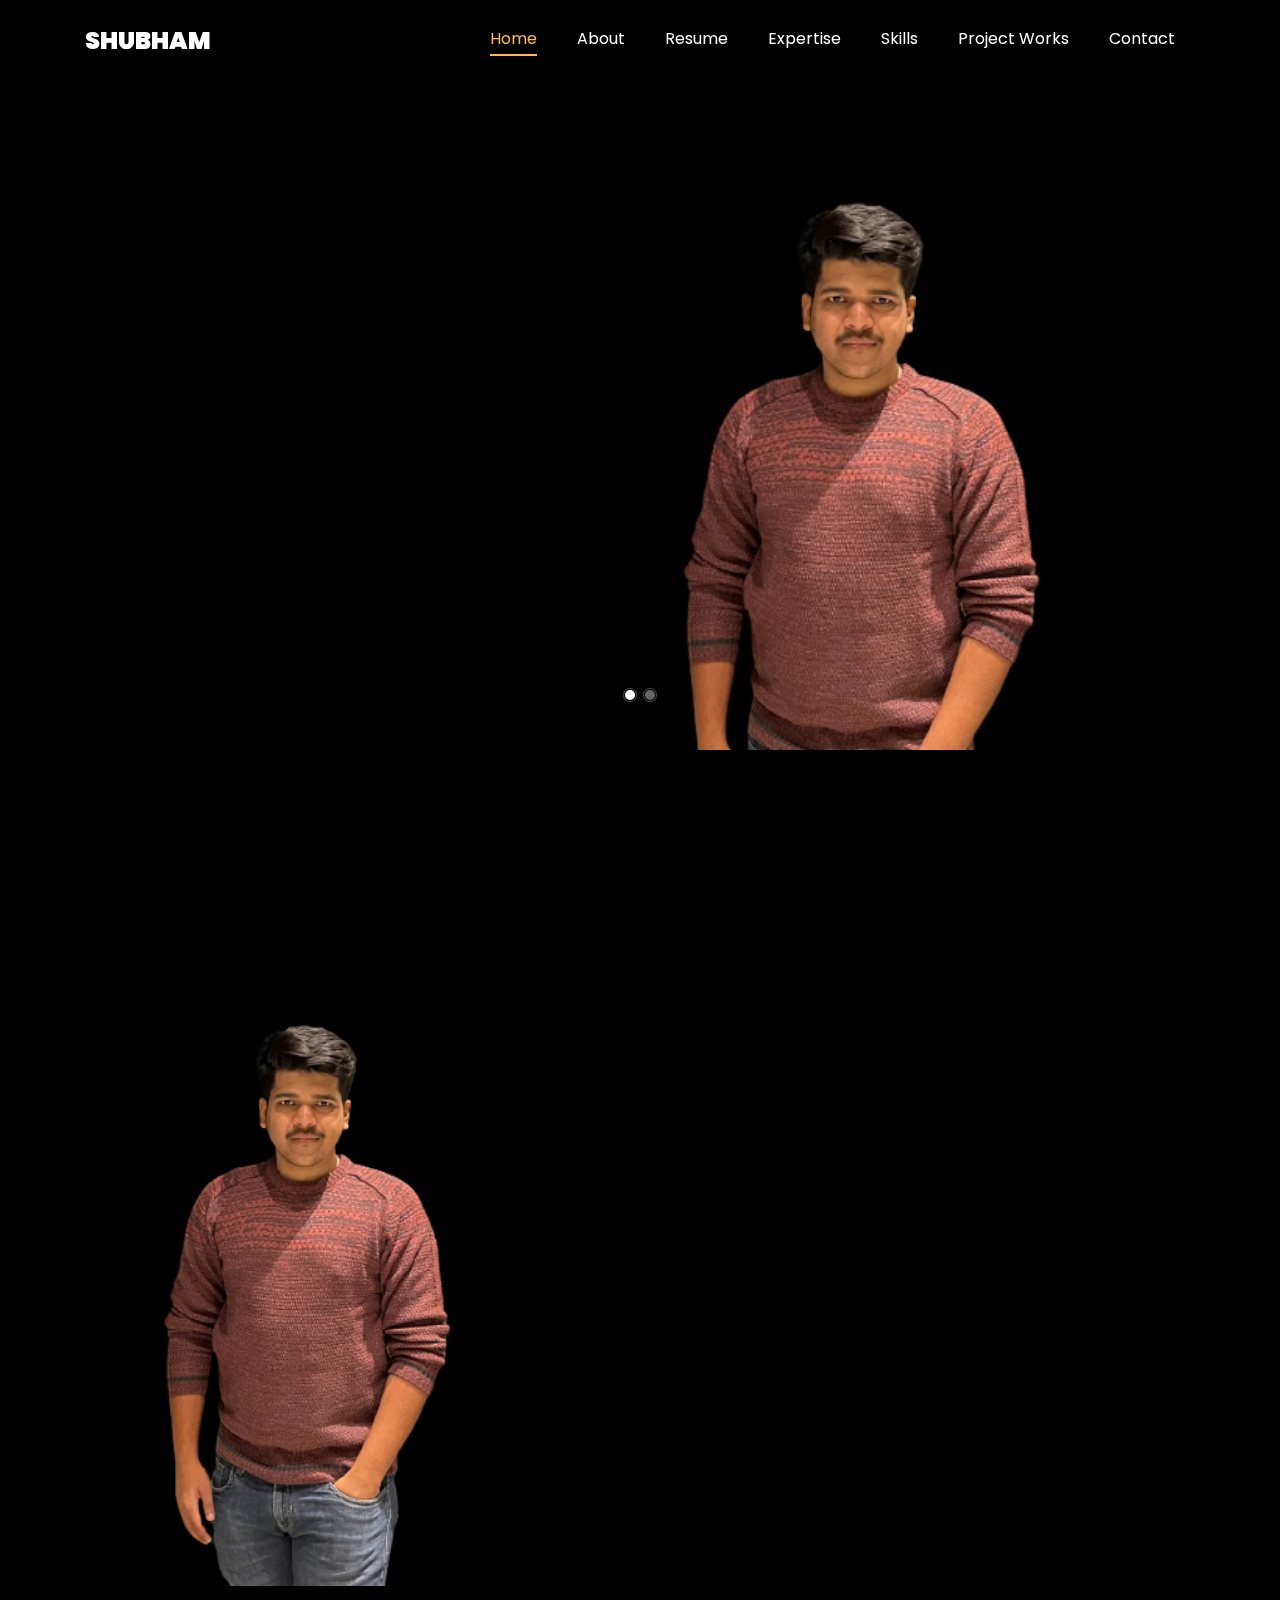
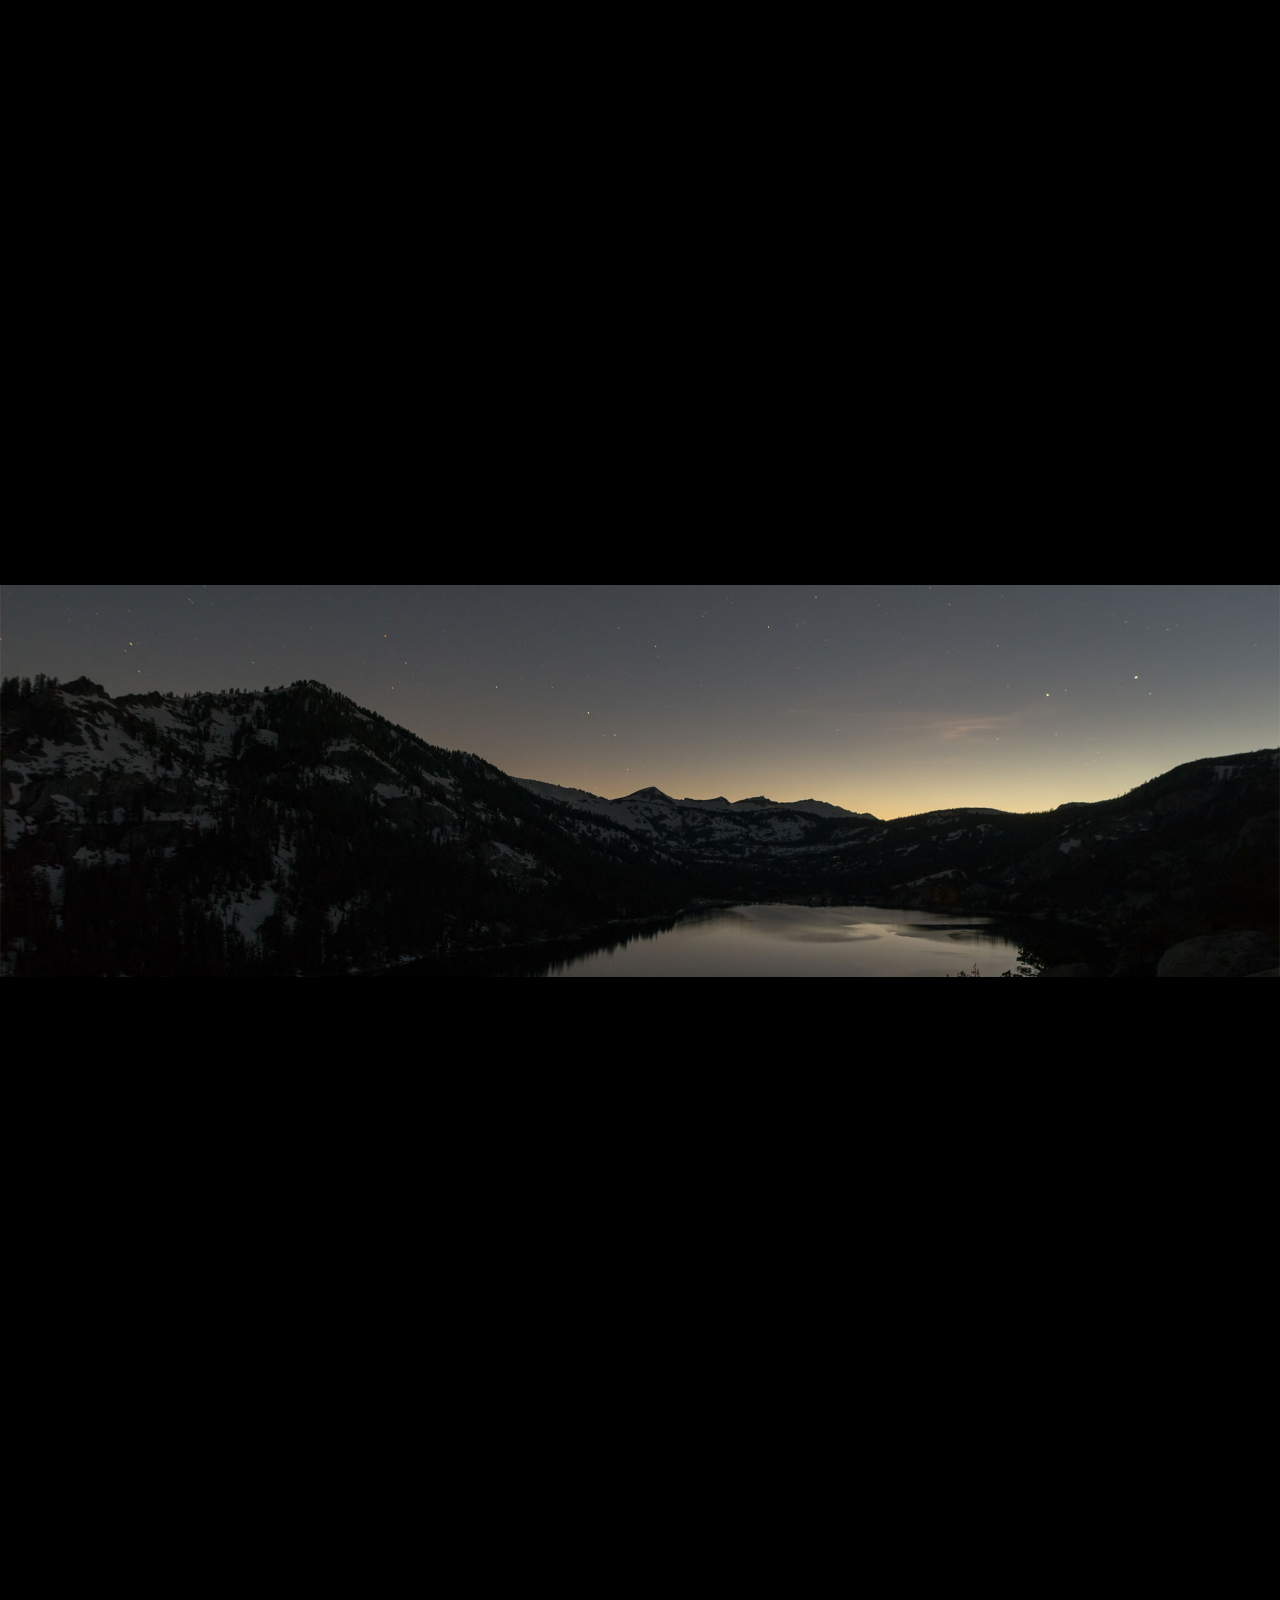
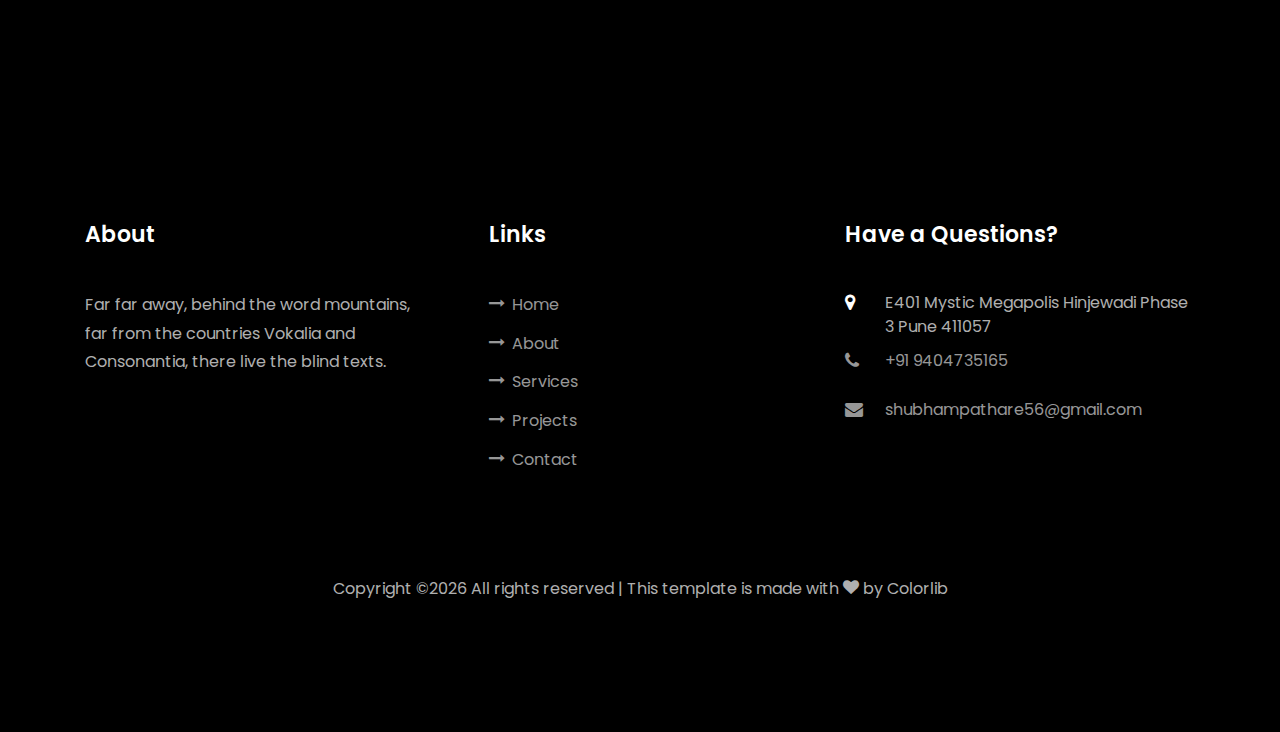
==== index.html @ ca32ee2f "added link to open in new tab" ====
<!DOCTYPE html>
<html lang="en">
  <head>
    <title>Shubham Pathare </title>
    <meta charset="utf-8">
    <meta name="viewport" content="width=device-width, initial-scale=1, shrink-to-fit=no">
    
    <link href="https://fonts.googleapis.com/css?family=Poppins:100,200,300,400,500,600,700,800,900" rel="stylesheet">

    <link rel="stylesheet" href="css/open-iconic-bootstrap.min.css">
    <link rel="stylesheet" href="css/animate.css">
    
    <link rel="stylesheet" href="css/owl.carousel.min.css">
    <link rel="stylesheet" href="css/owl.theme.default.min.css">
    <link rel="stylesheet" href="css/magnific-popup.css">

    <link rel="stylesheet" href="css/aos.css">

    <link rel="stylesheet" href="css/ionicons.min.css">
    
    <link rel="stylesheet" href="css/flaticon.css">
    <link rel="stylesheet" href="css/icomoon.css">
    <link rel="stylesheet" href="css/style.css">
  </head>
  <body data-spy="scroll" data-target=".site-navbar-target" data-offset="300">
	  
	  
    <nav class="navbar navbar-expand-lg navbar-dark ftco_navbar ftco-navbar-light site-navbar-target" id="ftco-navbar">
	    <div class="container">
	      <a class="navbar-brand" href="index.html">Shubham</a>
	      <button class="navbar-toggler js-fh5co-nav-toggle fh5co-nav-toggle" type="button" data-toggle="collapse" data-target="#ftco-nav" aria-controls="ftco-nav" aria-expanded="false" aria-label="Toggle navigation">
	        <span class="oi oi-menu"></span> Menu
	      </button>

	      <div class="collapse navbar-collapse" id="ftco-nav">
	        <ul class="navbar-nav nav ml-auto">
	          <li class="nav-item"><a href="#home-section" class="nav-link"><span>Home</span></a></li>
	          <li class="nav-item"><a href="#about-section" class="nav-link"><span>About</span></a></li>
	          <li class="nav-item"><a href="#resume-section" class="nav-link"><span>Resume</span></a></li>
	          <li class="nav-item"><a href="#services-section" class="nav-link"><span>Expertise</span></a></li>
	          <li class="nav-item"><a href="#skills-section" class="nav-link"><span>Skills</span></a></li>
	          <li class="nav-item"><a href="#blog-section" class="nav-link"><span>Project Works</span></a></li>
	          <li class="nav-item"><a href="#contact-section" class="nav-link"><span>Contact</span></a></li>
	        </ul>
	      </div>
	    </div>
	  </nav>
	  <section id="home-section" class="hero">
		  <div class="home-slider  owl-carousel">
	      <div class="slider-item ">
	      	<div class="overlay"></div>
	        <div class="container">
	          <div class="row d-md-flex no-gutters slider-text align-items-end justify-content-end" data-scrollax-parent="true">
	          	<div class="one-third js-fullheight order-md-last img" style="background-image:url(images/shubham.png);">
	          		<div class="overlay"></div>
	          	</div>
		          <div class="one-forth d-flex  align-items-center ftco-animate" data-scrollax=" properties: { translateY: '70%' }">
		          	<div class="text">
		          		<span class="subheading">Hello!</span>
			            <h1 class="mb-4 mt-3">I'm <span>Shubham Pathare</span></h1>
			            <h2 class="mb-4">Software Developer</h2>
			            <p><a href="mailto:shubhampathare56@gmail.com" class="btn btn-primary py-3 px-4">Hire me</a> <a href="#projects-section" class="btn btn-white btn-outline-white py-3 px-4">My works</a></p>
		            </div>
		          </div>
	        	</div>
	        </div>
	      </div>

	      <div class="slider-item">
	      	<div class="overlay"></div>
	        <div class="container">
	          <div class="row d-flex no-gutters slider-text align-items-end justify-content-end" data-scrollax-parent="true">
	          	<div class="one-third js-fullheight order-md-last img" style="background-image:url(images/shubham.png);">
	          		<div class="overlay"></div>
	          	</div>
		          <div class="one-forth d-flex align-items-center ftco-animate" data-scrollax=" properties: { translateY: '70%' }">
		          	<div class="text">
		          		<span class="subheading">Hello!</span>
			            <h1 class="mb-4 mt-3">I'm a <span>Aspiring Data Analyst</span> based in Pune</h1>
			            <p><a href="#" class="btn btn-primary py-3 px-4">Hire me</a> <a href="#projects-section" class="btn btn-white btn-outline-white py-3 px-4">My works</a></p>
		            </div>
		          </div>
	        	</div>
	        </div>
	      </div>
	    </div>
    </section>

    <section class="ftco-about img ftco-section ftco-no-pb" id="about-section">
    	<div class="container">
    		<div class="row d-flex">
    			<div class="col-md-6 col-lg-5 d-flex">
    				<div class="img-about img d-flex align-items-stretch">
    					<div class="overlay"></div>
	    				<div class="img d-flex align-self-stretch align-items-center" style="background-image:url(images/shubham.png);">
	    				</div>
    				</div>
    			</div>
    			<div class="col-md-6 col-lg-7 pl-lg-5 pb-5">
    				<div class="row justify-content-start pb-3">
		          <div class="col-md-12 heading-section ftco-animate">
		          	<h1 class="big">About</h1>
		            <h2 class="mb-4">About Me</h2>
		            <p>Analytical, solutions-oriented Java software development professionals worked on large-scale migration projects covering software/database/network development, producti mplementation, and technical support. And aspiring data analysis and data visualisation specialist currently working as a software engineer for TCS.</p>
		            <ul class="about-info mt-4 px-md-0 px-2">
		            	<li class="d-flex"><span>Name:</span> <span>Shubham Pathare</span></li>
		            	<li class="d-flex"><span>Date of birth:</span> <span>February 13, 1999</span></li>
		            	<li class="d-flex"><span>Address:</span> <span>Hinjewadi Pune 411057 India</span></li>
		            	<li class="d-flex"><span>Zip code:</span> <span>411057</span></li>
		            	<li class="d-flex"><span>Email:</span> <span>shubhampathare56@gmail.com</span></li>
		            	<li class="d-flex"><span>Phone: </span> <span>+91 9404735165</span></li>
		            </ul>
		          </div>
		        </div>
	          <div class="counter-wrap ftco-animate d-flex mt-md-3">
              <div class="text">
              	<p class="mb-4">
	                <span class="number" data-number="5">0</span>
	                <span>Project complete</span>
                </p>
                <p><a href="CV.pdf" target="_blank" rel="noopener noreferrer" class="btn btn-primary py-3 px-3">Download CV</a>
            
                  
                  </p>
              </div>
	          </div>
	        </div>
        </div>
    	</div>
    </section>

    <section class="ftco-section ftco-no-pb" id="resume-section">
    	<div class="container">
    		<div class="row justify-content-center pb-5">
          <div class="col-md-10 heading-section text-center ftco-animate">
          	<h1 class="big big-2">Journey</h1>
            <h2 class="mb-4">Journey</h2>
            <p></p>
          </div>
        </div>
    		<div class="row">
    			<div class="col-md-6">
    				<div class="resume-wrap ftco-animate">
    					<span class="date">2021-Present</span>
    					<h2>Software Developer</h2>
    					<span class="position">Tata Consultancy Limited</span>
    					<p class="mt-4">Worked on a migration project and worked on various technologies and made the code changes compliant to new upgrades and added new functionality according to client requirement.Worked throughout the development lifecycle from developing new functionality , testing it , checkin in bitbucket , using jenkins pipeline and deploying on production servers</p>
    				</div>
    				<div class="resume-wrap ftco-animate">
    					<span class="date">2015-2017</span>
    					<h2>Higher Secondary Certificate(HSC)</h2>
    					<span class="position">Rajiv Gandhi E-Learning School and Junior College</span>
    					<p class="mt-4"></p>
    				</div>
    			</div>

    			<div class="col-md-6">
    				<div class="resume-wrap ftco-animate">
    					<span class="date">2017-2021</span>
    					<h2>Bachelor of Science, Computer Science and Engineering,</h2>
    					<span class="position">Maharashtra Institute of Technology Art Design &amp; Technology</span>
    					<p class="mt-4">Learned fundamental concepts and principles of computer science and engineering, such as algorithms, data structures, programming languages, computer architecture, and operating systems. Along with software development skills, including designing, developing, testing, and deploying software systems using various programming languages and tools.</p>
    				</div>
    				<div class="resume-wrap ftco-animate">
    					<span class="date">2014-2015</span>
    					<h2>Secondary School Certificate</h2>
    					<span class="position">Sinhagad Spring Dale School(SSC)</span>
    					<p class="mt-4"></p>
    				</div>
    				
    			</div>
    		</div>
    		<div class="row justify-content-center mt-5">
    			<div class="col-md-6 text-center ftco-animate">
    				<p><a href="CV.pdf" target="_blank" rel="noopener noreferrer"class="btn btn-primary py-4 px-5">Download CV</a></p>
    			</div>
    		</div>
    	</div>
    </section>

    <section class="ftco-section" id="services-section">
    	<div class="container">
    		<div class="row justify-content-center py-5 mt-5">
          <div class="col-md-12 heading-section text-center ftco-animate">
          	<h1 class="big big-2">What To Expect </h1>
            <h2 class="mb-4">What To Expect</h2>
            <p>Let me help make better use of your data. My expertise can be used to clean, analyse, interpret and visualize your data.</p>
          </div>
        </div>
    		<div class="row">
					<div class="col-md-4 text-center d-flex ftco-animate">
						<a  class="services-1">
							<span class="icon">
								<i class="flaticon-analysis"></i>
							</span>
							<div class="desc">
								<h3 class="mb-5">Python</h3>
							</div>
						</a>
					</div>
					<div class="col-md-4 text-center d-flex ftco-animate">
						<a  class="services-1">
							<span class="icon">
								<i class="flaticon-flasks"></i>
							</span>
							<div class="desc">
								<h3 class="mb-5">Data Management</h3>
							</div>
						</a>
					</div>
					<div class="col-md-4 text-center d-flex ftco-animate">
						<a  class="services-1">
							<span class="icon">
								<i class="flaticon-ideas"></i>
							</span>
							<div class="desc">
								<h3 class="mb-5">Data Mining</h3>
							</div>
						</a>
					</div>

					<div class="col-md-4 text-center d-flex ftco-animate">
						<a  class="services-1">
							<span class="icon">
								<i class="flaticon-analysis"></i>
							</span>
							<div class="desc">
								<h3 class="mb-5">DataViz</h3>
							</div>
						</a>
					</div>
					<div class="col-md-4 text-center d-flex ftco-animate">
						<a  class="services-1">
							<span class="icon">
								<i class="flaticon-flasks"></i>
							</span>
							<div class="desc">
								<h3 class="mb-5">Critical thinking</h3>
							</div>
						</a>
					</div>
					<div class="col-md-4 text-center d-flex ftco-animate">
						<a  class="services-1">
							<span class="icon">
								<i class="flaticon-ideas"></i>
							</span>
							<div class="desc">
								<h3 class="mb-5">Data Cleaning</h3>
							</div>
						</a>
					</div>
				</div>
    	</div>
    </section>

		
		<section class="ftco-section" id="skills-section">
			<div class="container">
				<div class="row justify-content-center pb-5">
          <div class="col-md-12 heading-section text-center ftco-animate">
          	<h1 class="big big-2">Skills</h1>
            <h2 class="mb-4">My Skills</h2>
            <p></p>
          </div>
        </div>
				<div class="row">
					<div class="col-md-6 animate-box">
						<div class="progress-wrap ftco-animate">
							<h3>Python</h3>
							<div class="progress">
							 	<div class="progress-bar color-1" role="progressbar" aria-valuenow="85"
							  	aria-valuemin="0" aria-valuemax="100" style="width:90%">
							    <span>85%</span>
							  	</div>
							</div>
						</div>
					</div>
					<div class="col-md-6 animate-box">
						<div class="progress-wrap ftco-animate">
							<h3>SQL/NoSQL</h3>
							<div class="progress">
							 	<div class="progress-bar color-2" role="progressbar" aria-valuenow="70"
							  	aria-valuemin="0" aria-valuemax="100" style="width:85%">
							    <span>70%</span>
							  	</div>
							</div>
						</div>
					</div>
					<div class="col-md-6 animate-box">
						<div class="progress-wrap ftco-animate">
							<h3>R</h3>
							<div class="progress">
							 	<div class="progress-bar color-3" role="progressbar" aria-valuenow="60"
							  	aria-valuemin="0" aria-valuemax="100" style="width:95%">
							    <span>60%</span>
							  	</div>
							</div>
						</div>
					</div>
					<div class="col-md-6 animate-box">
						<div class="progress-wrap ftco-animate">
							<h3>Tableau</h3>
							<div class="progress">
							 	<div class="progress-bar color-4" role="progressbar" aria-valuenow="60"
							  	aria-valuemin="0" aria-valuemax="100" style="width:90%">
							    <span>60%</span>
							  	</div>
							</div>
						</div>
					</div>
					<div class="col-md-6 animate-box">
						<div class="progress-wrap ftco-animate">
							<h3>Java</h3>
							<div class="progress">
							 	<div class="progress-bar color-5" role="progressbar" aria-valuenow="75"
							  	aria-valuemin="0" aria-valuemax="100" style="width:70%">
							    <span>75%</span>
							  	</div>
							</div>
						</div>
					</div>
					<div class="col-md-6 animate-box">
						<div class="progress-wrap ftco-animate">
							<h3>DataStage</h3>
							<div class="progress">
							 	<div class="progress-bar color-6" role="progressbar" aria-valuenow="60"
							  	aria-valuemin="0" aria-valuemax="100" style="width:80%">
							    <span>60%</span>
							  	</div>
							</div>
						</div>
					</div>
				</div>
			</div>
		</section>
 



    <section class="ftco-section" id="blog-section">
      <div class="container">
        <div class="row justify-content-center mb-5 pb-5">
          <div class="col-md-7 heading-section text-center ftco-animate">
            <h1 class="big big-2">Project Works</h1>
            <h2 class="mb-4">Project Works / Blogs</h2>
            <p>A glimpse of the projects I've been working on and some Blogs</p>
          </div>
        </div>
        <div class="row d-flex">
          <div class="col-md-4 d-flex ftco-animate">
          	<div class="blog-entry justify-content-end">
              <a href="https://medium.com/@shubhampathare195/is-automation-going-to-replace-jobs-ba7d7602dd50" target="_blank" rel="noopener noreferrer" class="block-20" style="background-image: url('images/image_1.jpg');">
              </a>
              <div class="text mt-3 float-right d-block">
              	<div class="d-flex align-items-center mb-3 meta">
	                <p class="mb-0">
	                	<span class="mr-2">June 21, 2019</span>
	                	<a href="#" class="mr-2">Admin</a>
	                	<a href="#" class="meta-chat"><span class="icon-chat"></span> 3</a>
	                </p>
                </div>
                <h3 class="heading"><a href="https://medium.com/@shubhampathare195/is-automation-going-to-replace-jobs-ba7d7602dd50" target="_blank" rel="noopener noreferrer">Is Automation Going To Replace Jobs?</a></h3>
                <p>Artificial intelligence is coming to take people’s jobs.</p>
              </div>
            </div>
          </div>
          <div class="col-md-4 d-flex ftco-animate">
          	<div class="blog-entry justify-content-end">
              <a href="single.html" class="block-20" style="background-image: url('images/image_2.jpg');">
              </a>
              <div class="text mt-3 float-right d-block">
              	<div class="d-flex align-items-center mb-3 meta">
	                <p class="mb-0">
	                	<span class="mr-2">June 21, 2019</span>
	                	<a href="#" class="mr-2">Admin</a>
	                	<a href="#" class="meta-chat"><span class="icon-chat"></span> 3</a>
	                </p>
                </div>
                <h3 class="heading"><a href="single.html">Why Lead Generation is Key for Business Growth</a></h3>
                <p>A small river named Duden flows by their place and supplies it with the necessary regelialia.</p>
              </div>
            </div>
          </div>
          <div class="col-md-4 d-flex ftco-animate">
          	<div class="blog-entry">
              <a href="single.html" class="block-20" style="background-image: url('images/image_3.jpg');">
              </a>
              <div class="text mt-3 float-right d-block">
              	<div class="d-flex align-items-center mb-3 meta">
	                <p class="mb-0">
	                	<span class="mr-2">June 21, 2019</span>
	                	<a href="#" class="mr-2">Admin</a>
	                	<a href="#" class="meta-chat"><span class="icon-chat"></span> 3</a>
	                </p>
                </div>
                <h3 class="heading"><a href="single.html">Why Lead Generation is Key for Business Growth</a></h3>
                <p>A small river named Duden flows by their place and supplies it with the necessary regelialia.</p>
              </div>
            </div>
          </div>
        </div>
      </div>
    </section>

    

    <section class="ftco-section ftco-hireme img margin-top" style="background-image: url(images/bg_1.jpg)">
			<div class="container">
				<div class="row justify-content-center">
					<div class="col-md-7 ftco-animate text-center">
						<h2>I'm <span>Available</span> </h2>
						<p class="mb-0"><a href="mailto:shubhampathare56@gmail.com" class="btn btn-primary py-3 px-4">Contact me</a></p>
					</div>
				</div>
			</div>
		</section>

    <section class="ftco-section contact-section ftco-no-pb" id="contact-section">
      <div class="container">
      	<div class="row justify-content-center mb-5 pb-3">
          <div class="col-md-7 heading-section text-center ftco-animate">
            <h1 class="big big-2">Contact</h1>
            <h2 class="mb-4">Contact Me</h2>
            <p>Feel free to contact me for any question.Otherwise, send me an email at shubhampathare56@gmail.com</p>
          </div>
        </div>

        <div class="row d-flex contact-info mb-5">
          <div class="col-md-6 col-lg-3 d-flex ftco-animate">
          	<div class="align-self-stretch box p-4 text-center">
          		<div class="icon d-flex align-items-center justify-content-center">
          			<span class="icon-map-signs"></span>
          		</div>
          		<h3 class="mb-4">Address</h3>
	            <p>E401 Mystic Megapolis Hinjewadi Phase 3 Pune 411057 </p>
	          </div>
          </div>
          <div class="col-md-6 col-lg-3 d-flex ftco-animate">
          	<div class="align-self-stretch box p-4 text-center">
          		<div class="icon d-flex align-items-center justify-content-center">
          			<span class="icon-phone2"></span>
          		</div>
          		<h3 class="mb-4">Contact Number</h3>
	            <p><a href="tel://9404735165">+ 9404735165</a></p>
	          </div>
          </div>
          <div class="col-md-6 col-lg-3 d-flex ftco-animate">
          	<div class="align-self-stretch box p-4 text-center">
          		<div class="icon d-flex align-items-center justify-content-center">
          			<span class="icon-paper-plane"></span>
          		</div>
          		<h3 class="mb-4">Email Address</h3>
	            <p><a href="mailto:shubhampathare56@gmail.com">shubhmapathare56@gmail.com</a></p>
	          </div>
          </div>
          <div class="col-md-6 col-lg-3 d-flex ftco-animate">
          	<div class="align-self-stretch box p-4 text-center">
          		<div class="icon d-flex align-items-center justify-content-center">
          			<span class="icon-globe"></span>
          		</div>
          		<h3 class="mb-4">Website</h3>
	            <p><a href="#">xyz.com</a></p>
	          </div>
          </div>
        </div>

        
      </div>
    </section>
		

    <footer class="ftco-footer ftco-section">
      <div class="container">
        <div class="row mb-5">
          <div class="col-md">
            <div class="ftco-footer-widget mb-4">
              <h2 class="ftco-heading-2">About</h2>
              <p>Far far away, behind the word mountains, far from the countries Vokalia and Consonantia, there live the blind texts.</p>
              <ul class="ftco-footer-social list-unstyled float-md-left float-lft mt-5">
                <li class="ftco-animate"><a href="#"><span class="icon-twitter"></span></a></li>
                <li class="ftco-animate"><a href="#"><span class="icon-facebook"></span></a></li>
                <li class="ftco-animate"><a href="#"><span class="icon-instagram"></span></a></li>
              </ul>
            </div>
          </div>
          <div class="col-md">
            <div class="ftco-footer-widget mb-4 ml-md-4">
              <h2 class="ftco-heading-2">Links</h2>
              <ul class="list-unstyled">
                <li><a href="#home-section"><span class="icon-long-arrow-right mr-2"></span>Home</a></li>
                <li><a href="#about-section"><span class="icon-long-arrow-right mr-2"></span>About</a></li>
                <li><a href="#services-section"><span class="icon-long-arrow-right mr-2"></span>Services</a></li>
                <li><a href="#blog-section"><span class="icon-long-arrow-right mr-2"></span>Projects</a></li>
                <li><a href="#contact-section"><span class="icon-long-arrow-right mr-2"></span>Contact</a></li>
              </ul>
            </div>
          </div>
          
          <div class="col-md">
            <div class="ftco-footer-widget mb-4">
            	<h2 class="ftco-heading-2">Have a Questions?</h2>
            	<div class="block-23 mb-3">
	              <ul>
	                <li><span class="icon icon-map-marker"></span><span class="text">E401 Mystic Megapolis Hinjewadi Phase 3 Pune 411057</span></li>
	                <li><a href="#"><span class="icon icon-phone"></span><span class="text">+91 9404735165</span></a></li>
	                <li><a href="#"><span class="icon icon-envelope"></span><span class="text">shubhampathare56@gmail.com</span></a></li>
	              </ul>
	            </div>
            </div>
          </div>
        </div>
        <div class="row">
          <div class="col-md-12 text-center">

            <p><!-- Link back to Colorlib can't be removed. Template is licensed under CC BY 3.0. -->
  Copyright &copy;<script>document.write(new Date().getFullYear());</script> All rights reserved | This template is made with <i class="icon-heart color-danger" aria-hidden="true"></i> by <a href="https://colorlib.com" target="_blank">Colorlib</a>
  <!-- Link back to Colorlib can't be removed. Template is licensed under CC BY 3.0. --></p>
          </div>
        </div>
      </div>
    </footer>
    
  

  <!-- loader -->
  <div id="ftco-loader" class="show fullscreen"><svg class="circular" width="48px" height="48px"><circle class="path-bg" cx="24" cy="24" r="22" fill="none" stroke-width="4" stroke="#eeeeee"/><circle class="path" cx="24" cy="24" r="22" fill="none" stroke-width="4" stroke-miterlimit="10" stroke="#F96D00"/></svg></div>


  <script src="js/jquery.min.js"></script>
  <script src="js/jquery-migrate-3.0.1.min.js"></script>
  <script src="js/popper.min.js"></script>
  <script src="js/bootstrap.min.js"></script>
  <script src="js/jquery.easing.1.3.js"></script>
  <script src="js/jquery.waypoints.min.js"></script>
  <script src="js/jquery.stellar.min.js"></script>
  <script src="js/owl.carousel.min.js"></script>
  <script src="js/jquery.magnific-popup.min.js"></script>
  <script src="js/aos.js"></script>
  <script src="js/jquery.animateNumber.min.js"></script>
  <script src="js/scrollax.min.js"></script>
  
  <script src="js/main.js"></script>
    
  </body>
</html>
---- css/flaticon.css ----
/*
  	Flaticon icon font: Flaticon
  	Creation date: 04/01/2019 13:45
  	*/


@font-face {
  font-family: "Flaticon";
  src: url("../fonts/flaticon/font/Flaticon.eot");
  src: url("../fonts/flaticon/font/Flaticon.eot?#iefix") format("embedded-opentype"),
       url("../fonts/flaticon/font/Flaticon.woff") format("woff"),
       url("../fonts/flaticon/font/Flaticon.ttf") format("truetype"),
       url("../fonts/flaticon/font/Flaticon.svg#Flaticon") format("svg");
  font-weight: normal;
  font-style: normal;
}

@media screen and (-webkit-min-device-pixel-ratio:0) {
  @font-face {
    font-family: "Flaticon";
    src: url("../fonts/flaticon/font/Flaticon.svg#Flaticon") format("svg");
  }
}

[class^="flaticon-"]:before, [class*=" flaticon-"]:before,
[class^="flaticon-"]:after, [class*=" flaticon-"]:after {   
  font-family: Flaticon;
  font-style: normal;
  font-weight: normal;
  font-variant: normal;
  text-transform: none;
  line-height: 1;

  /* Better Font Rendering =========== */
  -webkit-font-smoothing: antialiased;
  -moz-osx-font-smoothing: grayscale;
}

.flaticon-ideas:before { content: "\f100"; }
.flaticon-flasks:before { content: "\f101"; }
.flaticon-analysis:before { content: "\f102"; }
.flaticon-ux-design:before { content: "\f103"; }
.flaticon-web-design:before { content: "\f104"; }
.flaticon-idea:before { content: "\f105"; }
.flaticon-innovation:before { content: "\f106"; }
---- css/icomoon.css ----
@font-face {
  font-family: 'icomoon';
  src:  url('../fonts/icomoon/icomoon.eot?6tt51o');
  src:  url('../fonts/icomoon/icomoon.eot?6tt51o#iefix') format('embedded-opentype'),
    url('../fonts/icomoon/icomoon.ttf?6tt51o') format('truetype'),
    url('../fonts/icomoon/icomoon.woff?6tt51o') format('woff'),
    url('../fonts/icomoon/icomoon.svg?6tt51o#icomoon') format('svg');
  font-weight: normal;
  font-style: normal;
}

[class^="icon-"], [class*=" icon-"] {
  /* use !important to prevent issues with browser extensions that change fonts */
  font-family: 'icomoon' !important;
  speak: none;
  font-style: normal;
  font-weight: normal;
  font-variant: normal;
  text-transform: none;
  line-height: 1;

  /* Better Font Rendering =========== */
  -webkit-font-smoothing: antialiased;
  -moz-osx-font-smoothing: grayscale;
}

.icon-asterisk:before {
  content: "\f069";
}
.icon-plus:before {
  content: "\f067";
}
.icon-question:before {
  content: "\f128";
}
.icon-minus:before {
  content: "\f068";
}
.icon-glass:before {
  content: "\f000";
}
.icon-music:before {
  content: "\f001";
}
.icon-search:before {
  content: "\f002";
}
.icon-envelope-o:before {
  content: "\f003";
}
.icon-heart:before {
  content: "\f004";
}
.icon-star:before {
  content: "\f005";
}
.icon-star-o:before {
  content: "\f006";
}
.icon-user:before {
  content: "\f007";
}
.icon-film:before {
  content: "\f008";
}
.icon-th-large:before {
  content: "\f009";
}
.icon-th:before {
  content: "\f00a";
}
.icon-th-list:before {
  content: "\f00b";
}
.icon-check:before {
  content: "\f00c";
}
.icon-close:before {
  content: "\f00d";
}
.icon-remove:before {
  content: "\f00d";
}
.icon-times:before {
  content: "\f00d";
}
.icon-search-plus:before {
  content: "\f00e";
}
.icon-search-minus:before {
  content: "\f010";
}
.icon-power-off:before {
  content: "\f011";
}
.icon-signal:before {
  content: "\f012";
}
.icon-cog:before {
  content: "\f013";
}
.icon-gear:before {
  content: "\f013";
}
.icon-trash-o:before {
  content: "\f014";
}
.icon-home:before {
  content: "\f015";
}
.icon-file-o:before {
  content: "\f016";
}
.icon-clock-o:before {
  content: "\f017";
}
.icon-road:before {
  content: "\f018";
}
.icon-download:before {
  content: "\f019";
}
.icon-arrow-circle-o-down:before {
  content: "\f01a";
}
.icon-arrow-circle-o-up:before {
  content: "\f01b";
}
.icon-inbox:before {
  content: "\f01c";
}
.icon-play-circle-o:before {
  content: "\f01d";
}
.icon-repeat:before {
  content: "\f01e";
}
.icon-rotate-right:before {
  content: "\f01e";
}
.icon-refresh:before {
  content: "\f021";
}
.icon-list-alt:before {
  content: "\f022";
}
.icon-lock:before {
  content: "\f023";
}
.icon-flag:before {
  content: "\f024";
}
.icon-headphones:before {
  content: "\f025";
}
.icon-volume-off:before {
  content: "\f026";
}
.icon-volume-down:before {
  content: "\f027";
}
.icon-volume-up:before {
  content: "\f028";
}
.icon-qrcode:before {
  content: "\f029";
}
.icon-barcode:before {
  content: "\f02a";
}
.icon-tag:before {
  content: "\f02b";
}
.icon-tags:before {
  content: "\f02c";
}
.icon-book:before {
  content: "\f02d";
}
.icon-bookmark:before {
  content: "\f02e";
}
.icon-print:before {
  content: "\f02f";
}
.icon-camera:before {
  content: "\f030";
}
.icon-font:before {
  content: "\f031";
}
.icon-bold:before {
  content: "\f032";
}
.icon-italic:before {
  content: "\f033";
}
.icon-text-height:before {
  content: "\f034";
}
.icon-text-width:before {
  content: "\f035";
}
.icon-align-left:before {
  content: "\f036";
}
.icon-align-center:before {
  content: "\f037";
}
.icon-align-right:before {
  content: "\f038";
}
.icon-align-justify:before {
  content: "\f039";
}
.icon-list:before {
  content: "\f03a";
}
.icon-dedent:before {
  content: "\f03b";
}
.icon-outdent:before {
  content: "\f03b";
}
.icon-indent:before {
  content: "\f03c";
}
.icon-video-camera:before {
  content: "\f03d";
}
.icon-image:before {
  content: "\f03e";
}
.icon-photo:before {
  content: "\f03e";
}
.icon-picture-o:before {
  content: "\f03e";
}
.icon-pencil:before {
  content: "\f040";
}
.icon-map-marker:before {
  content: "\f041";
}
.icon-adjust:before {
  content: "\f042";
}
.icon-tint:before {
  content: "\f043";
}
.icon-edit:before {
  content: "\f044";
}
.icon-pencil-square-o:before {
  content: "\f044";
}
.icon-share-square-o:before {
  content: "\f045";
}
.icon-check-square-o:before {
  content: "\f046";
}
.icon-arrows:before {
  content: "\f047";
}
.icon-step-backward:before {
  content: "\f048";
}
.icon-fast-backward:before {
  content: "\f049";
}
.icon-backward:before {
  content: "\f04a";
}
.icon-play:before {
  content: "\f04b";
}
.icon-pause:before {
  content: "\f04c";
}
.icon-stop:before {
  content: "\f04d";
}
.icon-forward:before {
  content: "\f04e";
}
.icon-fast-forward:before {
  content: "\f050";
}
.icon-step-forward:before {
  content: "\f051";
}
.icon-eject:before {
  content: "\f052";
}
.icon-chevron-left:before {
  content: "\f053";
}
.icon-chevron-right:before {
  content: "\f054";
}
.icon-plus-circle:before {
  content: "\f055";
}
.icon-minus-circle:before {
  content: "\f056";
}
.icon-times-circle:before {
  content: "\f057";
}
.icon-check-circle:before {
  content: "\f058";
}
.icon-question-circle:before {
  content: "\f059";
}
.icon-info-circle:before {
  content: "\f05a";
}
.icon-crosshairs:before {
  content: "\f05b";
}
.icon-times-circle-o:before {
  content: "\f05c";
}
.icon-check-circle-o:before {
  content: "\f05d";
}
.icon-ban:before {
  content: "\f05e";
}
.icon-arrow-left:before {
  content: "\f060";
}
.icon-arrow-right:before {
  content: "\f061";
}
.icon-arrow-up:before {
  content: "\f062";
}
.icon-arrow-down:before {
  content: "\f063";
}
.icon-mail-forward:before {
  content: "\f064";
}
.icon-share:before {
  content: "\f064";
}
.icon-expand:before {
  content: "\f065";
}
.icon-compress:before {
  content: "\f066";
}
.icon-exclamation-circle:before {
  content: "\f06a";
}
.icon-gift:before {
  content: "\f06b";
}
.icon-leaf:before {
  content: "\f06c";
}
.icon-fire:before {
  content: "\f06d";
}
.icon-eye:before {
  content: "\f06e";
}
.icon-eye-slash:before {
  content: "\f070";
}
.icon-exclamation-triangle:before {
  content: "\f071";
}
.icon-warning:before {
  content: "\f071";
}
.icon-plane:before {
  content: "\f072";
}
.icon-calendar:before {
  content: "\f073";
}
.icon-random:before {
  content: "\f074";
}
.icon-comment:before {
  content: "\f075";
}
.icon-magnet:before {
  content: "\f076";
}
.icon-chevron-up:before {
  content: "\f077";
}
.icon-chevron-down:before {
  content: "\f078";
}
.icon-retweet:before {
  content: "\f079";
}
.icon-shopping-cart:before {
  content: "\f07a";
}
.icon-folder:before {
  content: "\f07b";
}
.icon-folder-open:before {
  content: "\f07c";
}
.icon-arrows-v:before {
  content: "\f07d";
}
.icon-arrows-h:before {
  content: "\f07e";
}
.icon-bar-chart:before {
  content: "\f080";
}
.icon-bar-chart-o:before {
  content: "\f080";
}
.icon-twitter-square:before {
  content: "\f081";
}
.icon-facebook-square:before {
  content: "\f082";
}
.icon-camera-retro:before {
  content: "\f083";
}
.icon-key:before {
  content: "\f084";
}
.icon-cogs:before {
  content: "\f085";
}
.icon-gears:before {
  content: "\f085";
}
.icon-comments:before {
  content: "\f086";
}
.icon-thumbs-o-up:before {
  content: "\f087";
}
.icon-thumbs-o-down:before {
  content: "\f088";
}
.icon-star-half:before {
  content: "\f089";
}
.icon-heart-o:before {
  content: "\f08a";
}
.icon-sign-out:before {
  content: "\f08b";
}
.icon-linkedin-square:before {
  content: "\f08c";
}
.icon-thumb-tack:before {
  content: "\f08d";
}
.icon-external-link:before {
  content: "\f08e";
}
.icon-sign-in:before {
  content: "\f090";
}
.icon-trophy:before {
  content: "\f091";
}
.icon-github-square:before {
  content: "\f092";
}
.icon-upload:before {
  content: "\f093";
}
.icon-lemon-o:before {
  content: "\f094";
}
.icon-phone:before {
  content: "\f095";
}
.icon-square-o:before {
  content: "\f096";
}
.icon-bookmark-o:before {
  content: "\f097";
}
.icon-phone-square:before {
  content: "\f098";
}
.icon-twitter:before {
  content: "\f099";
}
.icon-facebook:before {
  content: "\f09a";
}
.icon-facebook-f:before {
  content: "\f09a";
}
.icon-github:before {
  content: "\f09b";
}
.icon-unlock:before {
  content: "\f09c";
}
.icon-credit-card:before {
  content: "\f09d";
}
.icon-feed:before {
  content: "\f09e";
}
.icon-rss:before {
  content: "\f09e";
}
.icon-hdd-o:before {
  content: "\f0a0";
}
.icon-bullhorn:before {
  content: "\f0a1";
}
.icon-bell-o:before {
  content: "\f0a2";
}
.icon-certificate:before {
  content: "\f0a3";
}
.icon-hand-o-right:before {
  content: "\f0a4";
}
.icon-hand-o-left:before {
  content: "\f0a5";
}
.icon-hand-o-up:before {
  content: "\f0a6";
}
.icon-hand-o-down:before {
  content: "\f0a7";
}
.icon-arrow-circle-left:before {
  content: "\f0a8";
}
.icon-arrow-circle-right:before {
  content: "\f0a9";
}
.icon-arrow-circle-up:before {
  content: "\f0aa";
}
.icon-arrow-circle-down:before {
  content: "\f0ab";
}
.icon-globe:before {
  content: "\f0ac";
}
.icon-wrench:before {
  content: "\f0ad";
}
.icon-tasks:before {
  content: "\f0ae";
}
.icon-filter:before {
  content: "\f0b0";
}
.icon-briefcase:before {
  content: "\f0b1";
}
.icon-arrows-alt:before {
  content: "\f0b2";
}
.icon-group:before {
  content: "\f0c0";
}
.icon-users:before {
  content: "\f0c0";
}
.icon-chain:before {
  content: "\f0c1";
}
.icon-link:before {
  content: "\f0c1";
}
.icon-cloud:before {
  content: "\f0c2";
}
.icon-flask:before {
  content: "\f0c3";
}
.icon-cut:before {
  content: "\f0c4";
}
.icon-scissors:before {
  content: "\f0c4";
}
.icon-copy:before {
  content: "\f0c5";
}
.icon-files-o:before {
  content: "\f0c5";
}
.icon-paperclip:before {
  content: "\f0c6";
}
.icon-floppy-o:before {
  content: "\f0c7";
}
.icon-save:before {
  content: "\f0c7";
}
.icon-square:before {
  content: "\f0c8";
}
.icon-bars:before {
  content: "\f0c9";
}
.icon-navicon:before {
  content: "\f0c9";
}
.icon-reorder:before {
  content: "\f0c9";
}
.icon-list-ul:before {
  content: "\f0ca";
}
.icon-list-ol:before {
  content: "\f0cb";
}
.icon-strikethrough:before {
  content: "\f0cc";
}
.icon-underline:before {
  content: "\f0cd";
}
.icon-table:before {
  content: "\f0ce";
}
.icon-magic:before {
  content: "\f0d0";
}
.icon-truck:before {
  content: "\f0d1";
}
.icon-pinterest:before {
  content: "\f0d2";
}
.icon-pinterest-square:before {
  content: "\f0d3";
}
.icon-google-plus-square:before {
  content: "\f0d4";
}
.icon-google-plus:before {
  content: "\f0d5";
}
.icon-money:before {
  content: "\f0d6";
}
.icon-caret-down:before {
  content: "\f0d7";
}
.icon-caret-up:before {
  content: "\f0d8";
}
.icon-caret-left:before {
  content: "\f0d9";
}
.icon-caret-right:before {
  content: "\f0da";
}
.icon-columns:before {
  content: "\f0db";
}
.icon-sort:before {
  content: "\f0dc";
}
.icon-unsorted:before {
  content: "\f0dc";
}
.icon-sort-desc:before {
  content: "\f0dd";
}
.icon-sort-down:before {
  content: "\f0dd";
}
.icon-sort-asc:before {
  content: "\f0de";
}
.icon-sort-up:before {
  content: "\f0de";
}
.icon-envelope:before {
  content: "\f0e0";
}
.icon-linkedin:before {
  content: "\f0e1";
}
.icon-rotate-left:before {
  content: "\f0e2";
}
.icon-undo:before {
  content: "\f0e2";
}
.icon-gavel:before {
  content: "\f0e3";
}
.icon-legal:before {
  content: "\f0e3";
}
.icon-dashboard:before {
  content: "\f0e4";
}
.icon-tachometer:before {
  content: "\f0e4";
}
.icon-comment-o:before {
  content: "\f0e5";
}
.icon-comments-o:before {
  content: "\f0e6";
}
.icon-bolt:before {
  content: "\f0e7";
}
.icon-flash:before {
  content: "\f0e7";
}
.icon-sitemap:before {
  content: "\f0e8";
}
.icon-umbrella:before {
  content: "\f0e9";
}
.icon-clipboard:before {
  content: "\f0ea";
}
.icon-paste:before {
  content: "\f0ea";
}
.icon-lightbulb-o:before {
  content: "\f0eb";
}
.icon-exchange:before {
  content: "\f0ec";
}
.icon-cloud-download:before {
  content: "\f0ed";
}
.icon-cloud-upload:before {
  content: "\f0ee";
}
.icon-user-md:before {
  content: "\f0f0";
}
.icon-stethoscope:before {
  content: "\f0f1";
}
.icon-suitcase:before {
  content: "\f0f2";
}
.icon-bell:before {
  content: "\f0f3";
}
.icon-coffee:before {
  content: "\f0f4";
}
.icon-cutlery:before {
  content: "\f0f5";
}
.icon-file-text-o:before {
  content: "\f0f6";
}
.icon-building-o:before {
  content: "\f0f7";
}
.icon-hospital-o:before {
  content: "\f0f8";
}
.icon-ambulance:before {
  content: "\f0f9";
}
.icon-medkit:before {
  content: "\f0fa";
}
.icon-fighter-jet:before {
  content: "\f0fb";
}
.icon-beer:before {
  content: "\f0fc";
}
.icon-h-square:before {
  content: "\f0fd";
}
.icon-plus-square:before {
  content: "\f0fe";
}
.icon-angle-double-left:before {
  content: "\f100";
}
.icon-angle-double-right:before {
  content: "\f101";
}
.icon-angle-double-up:before {
  content: "\f102";
}
.icon-angle-double-down:before {
  content: "\f103";
}
.icon-angle-left:before {
  content: "\f104";
}
.icon-angle-right:before {
  content: "\f105";
}
.icon-angle-up:before {
  content: "\f106";
}
.icon-angle-down:before {
  content: "\f107";
}
.icon-desktop:before {
  content: "\f108";
}
.icon-laptop:before {
  content: "\f109";
}
.icon-tablet:before {
  content: "\f10a";
}
.icon-mobile:before {
  content: "\f10b";
}
.icon-mobile-phone:before {
  content: "\f10b";
}
.icon-circle-o:before {
  content: "\f10c";
}
.icon-quote-left:before {
  content: "\f10d";
}
.icon-quote-right:before {
  content: "\f10e";
}
.icon-spinner:before {
  content: "\f110";
}
.icon-circle:before {
  content: "\f111";
}
.icon-mail-reply:before {
  content: "\f112";
}
.icon-reply:before {
  content: "\f112";
}
.icon-github-alt:before {
  content: "\f113";
}
.icon-folder-o:before {
  content: "\f114";
}
.icon-folder-open-o:before {
  content: "\f115";
}
.icon-smile-o:before {
  content: "\f118";
}
.icon-frown-o:before {
  content: "\f119";
}
.icon-meh-o:before {
  content: "\f11a";
}
.icon-gamepad:before {
  content: "\f11b";
}
.icon-keyboard-o:before {
  content: "\f11c";
}
.icon-flag-o:before {
  content: "\f11d";
}
.icon-flag-checkered:before {
  content: "\f11e";
}
.icon-terminal:before {
  content: "\f120";
}
.icon-code:before {
  content: "\f121";
}
.icon-mail-reply-all:before {
  content: "\f122";
}
.icon-reply-all:before {
  content: "\f122";
}
.icon-star-half-empty:before {
  content: "\f123";
}
.icon-star-half-full:before {
  content: "\f123";
}
.icon-star-half-o:before {
  content: "\f123";
}
.icon-location-arrow:before {
  content: "\f124";
}
.icon-crop:before {
  content: "\f125";
}
.icon-code-fork:before {
  content: "\f126";
}
.icon-chain-broken:before {
  content: "\f127";
}
.icon-unlink:before {
  content: "\f127";
}
.icon-info:before {
  content: "\f129";
}
.icon-exclamation:before {
  content: "\f12a";
}
.icon-superscript:before {
  content: "\f12b";
}
.icon-subscript:before {
  content: "\f12c";
}
.icon-eraser:before {
  content: "\f12d";
}
.icon-puzzle-piece:before {
  content: "\f12e";
}
.icon-microphone:before {
  content: "\f130";
}
.icon-microphone-slash:before {
  content: "\f131";
}
.icon-shield:before {
  content: "\f132";
}
.icon-calendar-o:before {
  content: "\f133";
}
.icon-fire-extinguisher:before {
  content: "\f134";
}
.icon-rocket:before {
  content: "\f135";
}
.icon-maxcdn:before {
  content: "\f136";
}
.icon-chevron-circle-left:before {
  content: "\f137";
}
.icon-chevron-circle-right:before {
  content: "\f138";
}
.icon-chevron-circle-up:before {
  content: "\f139";
}
.icon-chevron-circle-down:before {
  content: "\f13a";
}
.icon-html5:before {
  content: "\f13b";
}
.icon-css3:before {
  content: "\f13c";
}
.icon-anchor:before {
  content: "\f13d";
}
.icon-unlock-alt:before {
  content: "\f13e";
}
.icon-bullseye:before {
  content: "\f140";
}
.icon-ellipsis-h:before {
  content: "\f141";
}
.icon-ellipsis-v:before {
  content: "\f142";
}
.icon-rss-square:before {
  content: "\f143";
}
.icon-play-circle:before {
  content: "\f144";
}
.icon-ticket:before {
  content: "\f145";
}
.icon-minus-square:before {
  content: "\f146";
}
.icon-minus-square-o:before {
  content: "\f147";
}
.icon-level-up:before {
  content: "\f148";
}
.icon-level-down:before {
  content: "\f149";
}
.icon-check-square:before {
  content: "\f14a";
}
.icon-pencil-square:before {
  content: "\f14b";
}
.icon-external-link-square:before {
  content: "\f14c";
}
.icon-share-square:before {
  content: "\f14d";
}
.icon-compass:before {
  content: "\f14e";
}
.icon-caret-square-o-down:before {
  content: "\f150";
}
.icon-toggle-down:before {
  content: "\f150";
}
.icon-caret-square-o-up:before {
  content: "\f151";
}
.icon-toggle-up:before {
  content: "\f151";
}
.icon-caret-square-o-right:before {
  content: "\f152";
}
.icon-toggle-right:before {
  content: "\f152";
}
.icon-eur:before {
  content: "\f153";
}
.icon-euro:before {
  content: "\f153";
}
.icon-gbp:before {
  content: "\f154";
}
.icon-dollar:before {
  content: "\f155";
}
.icon-usd:before {
  content: "\f155";
}
.icon-inr:before {
  content: "\f156";
}
.icon-rupee:before {
  content: "\f156";
}
.icon-cny:before {
  content: "\f157";
}
.icon-jpy:before {
  content: "\f157";
}
.icon-rmb:before {
  content: "\f157";
}
.icon-yen:before {
  content: "\f157";
}
.icon-rouble:before {
  content: "\f158";
}
.icon-rub:before {
  content: "\f158";
}
.icon-ruble:before {
  content: "\f158";
}
.icon-krw:before {
  content: "\f159";
}
.icon-won:before {
  content: "\f159";
}
.icon-bitcoin:before {
  content: "\f15a";
}
.icon-btc:before {
  content: "\f15a";
}
.icon-file:before {
  content: "\f15b";
}
.icon-file-text:before {
  content: "\f15c";
}
.icon-sort-alpha-asc:before {
  content: "\f15d";
}
.icon-sort-alpha-desc:before {
  content: "\f15e";
}
.icon-sort-amount-asc:before {
  content: "\f160";
}
.icon-sort-amount-desc:before {
  content: "\f161";
}
.icon-sort-numeric-asc:before {
  content: "\f162";
}
.icon-sort-numeric-desc:before {
  content: "\f163";
}
.icon-thumbs-up:before {
  content: "\f164";
}
.icon-thumbs-down:before {
  content: "\f165";
}
.icon-youtube-square:before {
  content: "\f166";
}
.icon-youtube:before {
  content: "\f167";
}
.icon-xing:before {
  content: "\f168";
}
.icon-xing-square:before {
  content: "\f169";
}
.icon-youtube-play:before {
  content: "\f16a";
}
.icon-dropbox:before {
  content: "\f16b";
}
.icon-stack-overflow:before {
  content: "\f16c";
}
.icon-instagram:before {
  content: "\f16d";
}
.icon-flickr:before {
  content: "\f16e";
}
.icon-adn:before {
  content: "\f170";
}
.icon-bitbucket:before {
  content: "\f171";
}
.icon-bitbucket-square:before {
  content: "\f172";
}
.icon-tumblr:before {
  content: "\f173";
}
.icon-tumblr-square:before {
  content: "\f174";
}
.icon-long-arrow-down:before {
  content: "\f175";
}
.icon-long-arrow-up:before {
  content: "\f176";
}
.icon-long-arrow-left:before {
  content: "\f177";
}
.icon-long-arrow-right:before {
  content: "\f178";
}
.icon-apple:before {
  content: "\f179";
}
.icon-windows:before {
  content: "\f17a";
}
.icon-android:before {
  content: "\f17b";
}
.icon-linux:before {
  content: "\f17c";
}
.icon-dribbble:before {
  content: "\f17d";
}
.icon-skype:before {
  content: "\f17e";
}
.icon-foursquare:before {
  content: "\f180";
}
.icon-trello:before {
  content: "\f181";
}
.icon-female:before {
  content: "\f182";
}
.icon-male:before {
  content: "\f183";
}
.icon-gittip:before {
  content: "\f184";
}
.icon-gratipay:before {
  content: "\f184";
}
.icon-sun-o:before {
  content: "\f185";
}
.icon-moon-o:before {
  content: "\f186";
}
.icon-archive:before {
  content: "\f187";
}
.icon-bug:before {
  content: "\f188";
}
.icon-vk:before {
  content: "\f189";
}
.icon-weibo:before {
  content: "\f18a";
}
.icon-renren:before {
  content: "\f18b";
}
.icon-pagelines:before {
  content: "\f18c";
}
.icon-stack-exchange:before {
  content: "\f18d";
}
.icon-arrow-circle-o-right:before {
  content: "\f18e";
}
.icon-arrow-circle-o-left:before {
  content: "\f190";
}
.icon-caret-square-o-left:before {
  content: "\f191";
}
.icon-toggle-left:before {
  content: "\f191";
}
.icon-dot-circle-o:before {
  content: "\f192";
}
.icon-wheelchair:before {
  content: "\f193";
}
.icon-vimeo-square:before {
  content: "\f194";
}
.icon-try:before {
  content: "\f195";
}
.icon-turkish-lira:before {
  content: "\f195";
}
.icon-plus-square-o:before {
  content: "\f196";
}
.icon-space-shuttle:before {
  content: "\f197";
}
.icon-slack:before {
  content: "\f198";
}
.icon-envelope-square:before {
  content: "\f199";
}
.icon-wordpress:before {
  content: "\f19a";
}
.icon-openid:before {
  content: "\f19b";
}
.icon-bank:before {
  content: "\f19c";
}
.icon-institution:before {
  content: "\f19c";
}
.icon-university:before {
  content: "\f19c";
}
.icon-graduation-cap:before {
  content: "\f19d";
}
.icon-mortar-board:before {
  content: "\f19d";
}
.icon-yahoo:before {
  content: "\f19e";
}
.icon-google:before {
  content: "\f1a0";
}
.icon-reddit:before {
  content: "\f1a1";
}
.icon-reddit-square:before {
  content: "\f1a2";
}
.icon-stumbleupon-circle:before {
  content: "\f1a3";
}
.icon-stumbleupon:before {
  content: "\f1a4";
}
.icon-delicious:before {
  content: "\f1a5";
}
.icon-digg:before {
  content: "\f1a6";
}
.icon-pied-piper-pp:before {
  content: "\f1a7";
}
.icon-pied-piper-alt:before {
  content: "\f1a8";
}
.icon-drupal:before {
  content: "\f1a9";
}
.icon-joomla:before {
  content: "\f1aa";
}
.icon-language:before {
  content: "\f1ab";
}
.icon-fax:before {
  content: "\f1ac";
}
.icon-building:before {
  content: "\f1ad";
}
.icon-child:before {
  content: "\f1ae";
}
.icon-paw:before {
  content: "\f1b0";
}
.icon-spoon:before {
  content: "\f1b1";
}
.icon-cube:before {
  content: "\f1b2";
}
.icon-cubes:before {
  content: "\f1b3";
}
.icon-behance:before {
  content: "\f1b4";
}
.icon-behance-square:before {
  content: "\f1b5";
}
.icon-steam:before {
  content: "\f1b6";
}
.icon-steam-square:before {
  content: "\f1b7";
}
.icon-recycle:before {
  content: "\f1b8";
}
.icon-automobile:before {
  content: "\f1b9";
}
.icon-car:before {
  content: "\f1b9";
}
.icon-cab:before {
  content: "\f1ba";
}
.icon-taxi:before {
  content: "\f1ba";
}
.icon-tree:before {
  content: "\f1bb";
}
.icon-spotify:before {
  content: "\f1bc";
}
.icon-deviantart:before {
  content: "\f1bd";
}
.icon-soundcloud:before {
  content: "\f1be";
}
.icon-database:before {
  content: "\f1c0";
}
.icon-file-pdf-o:before {
  content: "\f1c1";
}
.icon-file-word-o:before {
  content: "\f1c2";
}
.icon-file-excel-o:before {
  content: "\f1c3";
}
.icon-file-powerpoint-o:before {
  content: "\f1c4";
}
.icon-file-image-o:before {
  content: "\f1c5";
}
.icon-file-photo-o:before {
  content: "\f1c5";
}
.icon-file-picture-o:before {
  content: "\f1c5";
}
.icon-file-archive-o:before {
  content: "\f1c6";
}
.icon-file-zip-o:before {
  content: "\f1c6";
}
.icon-file-audio-o:before {
  content: "\f1c7";
}
.icon-file-sound-o:before {
  content: "\f1c7";
}
.icon-file-movie-o:before {
  content: "\f1c8";
}
.icon-file-video-o:before {
  content: "\f1c8";
}
.icon-file-code-o:before {
  content: "\f1c9";
}
.icon-vine:before {
  content: "\f1ca";
}
.icon-codepen:before {
  content: "\f1cb";
}
.icon-jsfiddle:before {
  content: "\f1cc";
}
.icon-life-bouy:before {
  content: "\f1cd";
}
.icon-life-buoy:before {
  content: "\f1cd";
}
.icon-life-ring:before {
  content: "\f1cd";
}
.icon-life-saver:before {
  content: "\f1cd";
}
.icon-support:before {
  content: "\f1cd";
}
.icon-circle-o-notch:before {
  content: "\f1ce";
}
.icon-ra:before {
  content: "\f1d0";
}
.icon-rebel:before {
  content: "\f1d0";
}
.icon-resistance:before {
  content: "\f1d0";
}
.icon-empire:before {
  content: "\f1d1";
}
.icon-ge:before {
  content: "\f1d1";
}
.icon-git-square:before {
  content: "\f1d2";
}
.icon-git:before {
  content: "\f1d3";
}
.icon-hacker-news:before {
  content: "\f1d4";
}
.icon-y-combinator-square:before {
  content: "\f1d4";
}
.icon-yc-square:before {
  content: "\f1d4";
}
.icon-tencent-weibo:before {
  content: "\f1d5";
}
.icon-qq:before {
  content: "\f1d6";
}
.icon-wechat:before {
  content: "\f1d7";
}
.icon-weixin:before {
  content: "\f1d7";
}
.icon-paper-plane:before {
  content: "\f1d8";
}
.icon-send:before {
  content: "\f1d8";
}
.icon-paper-plane-o:before {
  content: "\f1d9";
}
.icon-send-o:before {
  content: "\f1d9";
}
.icon-history:before {
  content: "\f1da";
}
.icon-circle-thin:before {
  content: "\f1db";
}
.icon-header:before {
  content: "\f1dc";
}
.icon-paragraph:before {
  content: "\f1dd";
}
.icon-sliders:before {
  content: "\f1de";
}
.icon-share-alt:before {
  content: "\f1e0";
}
.icon-share-alt-square:before {
  content: "\f1e1";
}
.icon-bomb:before {
  content: "\f1e2";
}
.icon-futbol-o:before {
  content: "\f1e3";
}
.icon-soccer-ball-o:before {
  content: "\f1e3";
}
.icon-tty:before {
  content: "\f1e4";
}
.icon-binoculars:before {
  content: "\f1e5";
}
.icon-plug:before {
  content: "\f1e6";
}
.icon-slideshare:before {
  content: "\f1e7";
}
.icon-twitch:before {
  content: "\f1e8";
}
.icon-yelp:before {
  content: "\f1e9";
}
.icon-newspaper-o:before {
  content: "\f1ea";
}
.icon-wifi:before {
  content: "\f1eb";
}
.icon-calculator:before {
  content: "\f1ec";
}
.icon-paypal:before {
  content: "\f1ed";
}
.icon-google-wallet:before {
  content: "\f1ee";
}
.icon-cc-visa:before {
  content: "\f1f0";
}
.icon-cc-mastercard:before {
  content: "\f1f1";
}
.icon-cc-discover:before {
  content: "\f1f2";
}
.icon-cc-amex:before {
  content: "\f1f3";
}
.icon-cc-paypal:before {
  content: "\f1f4";
}
.icon-cc-stripe:before {
  content: "\f1f5";
}
.icon-bell-slash:before {
  content: "\f1f6";
}
.icon-bell-slash-o:before {
  content: "\f1f7";
}
.icon-trash:before {
  content: "\f1f8";
}
.icon-copyright:before {
  content: "\f1f9";
}
.icon-at:before {
  content: "\f1fa";
}
.icon-eyedropper:before {
  content: "\f1fb";
}
.icon-paint-brush:before {
  content: "\f1fc";
}
.icon-birthday-cake:before {
  content: "\f1fd";
}
.icon-area-chart:before {
  content: "\f1fe";
}
.icon-pie-chart:before {
  content: "\f200";
}
.icon-line-chart:before {
  content: "\f201";
}
.icon-lastfm:before {
  content: "\f202";
}
.icon-lastfm-square:before {
  content: "\f203";
}
.icon-toggle-off:before {
  content: "\f204";
}
.icon-toggle-on:before {
  content: "\f205";
}
.icon-bicycle:before {
  content: "\f206";
}
.icon-bus:before {
  content: "\f207";
}
.icon-ioxhost:before {
  content: "\f208";
}
.icon-angellist:before {
  content: "\f209";
}
.icon-cc:before {
  content: "\f20a";
}
.icon-ils:before {
  content: "\f20b";
}
.icon-shekel:before {
  content: "\f20b";
}
.icon-sheqel:before {
  content: "\f20b";
}
.icon-meanpath:before {
  content: "\f20c";
}
.icon-buysellads:before {
  content: "\f20d";
}
.icon-connectdevelop:before {
  content: "\f20e";
}
.icon-dashcube:before {
  content: "\f210";
}
.icon-forumbee:before {
  content: "\f211";
}
.icon-leanpub:before {
  content: "\f212";
}
.icon-sellsy:before {
  content: "\f213";
}
.icon-shirtsinbulk:before {
  content: "\f214";
}
.icon-simplybuilt:before {
  content: "\f215";
}
.icon-skyatlas:before {
  content: "\f216";
}
.icon-cart-plus:before {
  content: "\f217";
}
.icon-cart-arrow-down:before {
  content: "\f218";
}
.icon-diamond:before {
  content: "\f219";
}
.icon-ship:before {
  content: "\f21a";
}
.icon-user-secret:before {
  content: "\f21b";
}
.icon-motorcycle:before {
  content: "\f21c";
}
.icon-street-view:before {
  content: "\f21d";
}
.icon-heartbeat:before {
  content: "\f21e";
}
.icon-venus:before {
  content: "\f221";
}
.icon-mars:before {
  content: "\f222";
}
.icon-mercury:before {
  content: "\f223";
}
.icon-intersex:before {
  content: "\f224";
}
.icon-transgender:before {
  content: "\f224";
}
.icon-transgender-alt:before {
  content: "\f225";
}
.icon-venus-double:before {
  content: "\f226";
}
.icon-mars-double:before {
  content: "\f227";
}
.icon-venus-mars:before {
  content: "\f228";
}
.icon-mars-stroke:before {
  content: "\f229";
}
.icon-mars-stroke-v:before {
  content: "\f22a";
}
.icon-mars-stroke-h:before {
  content: "\f22b";
}
.icon-neuter:before {
  content: "\f22c";
}
.icon-genderless:before {
  content: "\f22d";
}
.icon-facebook-official:before {
  content: "\f230";
}
.icon-pinterest-p:before {
  content: "\f231";
}
.icon-whatsapp:before {
  content: "\f232";
}
.icon-server:before {
  content: "\f233";
}
.icon-user-plus:before {
  content: "\f234";
}
.icon-user-times:before {
  content: "\f235";
}
.icon-bed:before {
  content: "\f236";
}
.icon-hotel:before {
  content: "\f236";
}
.icon-viacoin:before {
  content: "\f237";
}
.icon-train:before {
  content: "\f238";
}
.icon-subway:before {
  content: "\f239";
}
.icon-medium:before {
  content: "\f23a";
}
.icon-y-combinator:before {
  content: "\f23b";
}
.icon-yc:before {
  content: "\f23b";
}
.icon-optin-monster:before {
  content: "\f23c";
}
.icon-opencart:before {
  content: "\f23d";
}
.icon-expeditedssl:before {
  content: "\f23e";
}
.icon-battery:before {
  content: "\f240";
}
.icon-battery-4:before {
  content: "\f240";
}
.icon-battery-full:before {
  content: "\f240";
}
.icon-battery-3:before {
  content: "\f241";
}
.icon-battery-three-quarters:before {
  content: "\f241";
}
.icon-battery-2:before {
  content: "\f242";
}
.icon-battery-half:before {
  content: "\f242";
}
.icon-battery-1:before {
  content: "\f243";
}
.icon-battery-quarter:before {
  content: "\f243";
}
.icon-battery-0:before {
  content: "\f244";
}
.icon-battery-empty:before {
  content: "\f244";
}
.icon-mouse-pointer:before {
  content: "\f245";
}
.icon-i-cursor:before {
  content: "\f246";
}
.icon-object-group:before {
  content: "\f247";
}
.icon-object-ungroup:before {
  content: "\f248";
}
.icon-sticky-note:before {
  content: "\f249";
}
.icon-sticky-note-o:before {
  content: "\f24a";
}
.icon-cc-jcb:before {
  content: "\f24b";
}
.icon-cc-diners-club:before {
  content: "\f24c";
}
.icon-clone:before {
  content: "\f24d";
}
.icon-balance-scale:before {
  content: "\f24e";
}
.icon-hourglass-o:before {
  content: "\f250";
}
.icon-hourglass-1:before {
  content: "\f251";
}
.icon-hourglass-start:before {
  content: "\f251";
}
.icon-hourglass-2:before {
  content: "\f252";
}
.icon-hourglass-half:before {
  content: "\f252";
}
.icon-hourglass-3:before {
  content: "\f253";
}
.icon-hourglass-end:before {
  content: "\f253";
}
.icon-hourglass:before {
  content: "\f254";
}
.icon-hand-grab-o:before {
  content: "\f255";
}
.icon-hand-rock-o:before {
  content: "\f255";
}
.icon-hand-paper-o:before {
  content: "\f256";
}
.icon-hand-stop-o:before {
  content: "\f256";
}
.icon-hand-scissors-o:before {
  content: "\f257";
}
.icon-hand-lizard-o:before {
  content: "\f258";
}
.icon-hand-spock-o:before {
  content: "\f259";
}
.icon-hand-pointer-o:before {
  content: "\f25a";
}
.icon-hand-peace-o:before {
  content: "\f25b";
}
.icon-trademark:before {
  content: "\f25c";
}
.icon-registered:before {
  content: "\f25d";
}
.icon-creative-commons:before {
  content: "\f25e";
}
.icon-gg:before {
  content: "\f260";
}
.icon-gg-circle:before {
  content: "\f261";
}
.icon-tripadvisor:before {
  content: "\f262";
}
.icon-odnoklassniki:before {
  content: "\f263";
}
.icon-odnoklassniki-square:before {
  content: "\f264";
}
.icon-get-pocket:before {
  content: "\f265";
}
.icon-wikipedia-w:before {
  content: "\f266";
}
.icon-safari:before {
  content: "\f267";
}
.icon-chrome:before {
  content: "\f268";
}
.icon-firefox:before {
  content: "\f269";
}
.icon-opera:before {
  content: "\f26a";
}
.icon-internet-explorer:before {
  content: "\f26b";
}
.icon-television:before {
  content: "\f26c";
}
.icon-tv:before {
  content: "\f26c";
}
.icon-contao:before {
  content: "\f26d";
}
.icon-500px:before {
  content: "\f26e";
}
.icon-amazon:before {
  content: "\f270";
}
.icon-calendar-plus-o:before {
  content: "\f271";
}
.icon-calendar-minus-o:before {
  content: "\f272";
}
.icon-calendar-times-o:before {
  content: "\f273";
}
.icon-calendar-check-o:before {
  content: "\f274";
}
.icon-industry:before {
  content: "\f275";
}
.icon-map-pin:before {
  content: "\f276";
}
.icon-map-signs:before {
  content: "\f277";
}
.icon-map-o:before {
  content: "\f278";
}
.icon-map:before {
  content: "\f279";
}
.icon-commenting:before {
  content: "\f27a";
}
.icon-commenting-o:before {
  content: "\f27b";
}
.icon-houzz:before {
  content: "\f27c";
}
.icon-vimeo:before {
  content: "\f27d";
}
.icon-black-tie:before {
  content: "\f27e";
}
.icon-fonticons:before {
  content: "\f280";
}
.icon-reddit-alien:before {
  content: "\f281";
}
.icon-edge:before {
  content: "\f282";
}
.icon-credit-card-alt:before {
  content: "\f283";
}
.icon-codiepie:before {
  content: "\f284";
}
.icon-modx:before {
  content: "\f285";
}
.icon-fort-awesome:before {
  content: "\f286";
}
.icon-usb:before {
  content: "\f287";
}
.icon-product-hunt:before {
  content: "\f288";
}
.icon-mixcloud:before {
  content: "\f289";
}
.icon-scribd:before {
  content: "\f28a";
}
.icon-pause-circle:before {
  content: "\f28b";
}
.icon-pause-circle-o:before {
  content: "\f28c";
}
.icon-stop-circle:before {
  content: "\f28d";
}
.icon-stop-circle-o:before {
  content: "\f28e";
}
.icon-shopping-bag:before {
  content: "\f290";
}
.icon-shopping-basket:before {
  content: "\f291";
}
.icon-hashtag:before {
  content: "\f292";
}
.icon-bluetooth:before {
  content: "\f293";
}
.icon-bluetooth-b:before {
  content: "\f294";
}
.icon-percent:before {
  content: "\f295";
}
.icon-gitlab:before {
  content: "\f296";
}
.icon-wpbeginner:before {
  content: "\f297";
}
.icon-wpforms:before {
  content: "\f298";
}
.icon-envira:before {
  content: "\f299";
}
.icon-universal-access:before {
  content: "\f29a";
}
.icon-wheelchair-alt:before {
  content: "\f29b";
}
.icon-question-circle-o:before {
  content: "\f29c";
}
.icon-blind:before {
  content: "\f29d";
}
.icon-audio-description:before {
  content: "\f29e";
}
.icon-volume-control-phone:before {
  content: "\f2a0";
}
.icon-braille:before {
  content: "\f2a1";
}
.icon-assistive-listening-systems:before {
  content: "\f2a2";
}
.icon-american-sign-language-interpreting:before {
  content: "\f2a3";
}
.icon-asl-interpreting:before {
  content: "\f2a3";
}
.icon-deaf:before {
  content: "\f2a4";
}
.icon-deafness:before {
  content: "\f2a4";
}
.icon-hard-of-hearing:before {
  content: "\f2a4";
}
.icon-glide:before {
  content: "\f2a5";
}
.icon-glide-g:before {
  content: "\f2a6";
}
.icon-sign-language:before {
  content: "\f2a7";
}
.icon-signing:before {
  content: "\f2a7";
}
.icon-low-vision:before {
  content: "\f2a8";
}
.icon-viadeo:before {
  content: "\f2a9";
}
.icon-viadeo-square:before {
  content: "\f2aa";
}
.icon-snapchat:before {
  content: "\f2ab";
}
.icon-snapchat-ghost:before {
  content: "\f2ac";
}
.icon-snapchat-square:before {
  content: "\f2ad";
}
.icon-pied-piper:before {
  content: "\f2ae";
}
.icon-first-order:before {
  content: "\f2b0";
}
.icon-yoast:before {
  content: "\f2b1";
}
.icon-themeisle:before {
  content: "\f2b2";
}
.icon-google-plus-circle:before {
  content: "\f2b3";
}
.icon-google-plus-official:before {
  content: "\f2b3";
}
.icon-fa:before {
  content: "\f2b4";
}
.icon-font-awesome:before {
  content: "\f2b4";
}
.icon-handshake-o:before {
  content: "\f2b5";
}
.icon-envelope-open:before {
  content: "\f2b6";
}
.icon-envelope-open-o:before {
  content: "\f2b7";
}
.icon-linode:before {
  content: "\f2b8";
}
.icon-address-book:before {
  content: "\f2b9";
}
.icon-address-book-o:before {
  content: "\f2ba";
}
.icon-address-card:before {
  content: "\f2bb";
}
.icon-vcard:before {
  content: "\f2bb";
}
.icon-address-card-o:before {
  content: "\f2bc";
}
.icon-vcard-o:before {
  content: "\f2bc";
}
.icon-user-circle:before {
  content: "\f2bd";
}
.icon-user-circle-o:before {
  content: "\f2be";
}
.icon-user-o:before {
  content: "\f2c0";
}
.icon-id-badge:before {
  content: "\f2c1";
}
.icon-drivers-license:before {
  content: "\f2c2";
}
.icon-id-card:before {
  content: "\f2c2";
}
.icon-drivers-license-o:before {
  content: "\f2c3";
}
.icon-id-card-o:before {
  content: "\f2c3";
}
.icon-quora:before {
  content: "\f2c4";
}
.icon-free-code-camp:before {
  content: "\f2c5";
}
.icon-telegram:before {
  content: "\f2c6";
}
.icon-thermometer:before {
  content: "\f2c7";
}
.icon-thermometer-4:before {
  content: "\f2c7";
}
.icon-thermometer-full:before {
  content: "\f2c7";
}
.icon-thermometer-3:before {
  content: "\f2c8";
}
.icon-thermometer-three-quarters:before {
  content: "\f2c8";
}
.icon-thermometer-2:before {
  content: "\f2c9";
}
.icon-thermometer-half:before {
  content: "\f2c9";
}
.icon-thermometer-1:before {
  content: "\f2ca";
}
.icon-thermometer-quarter:before {
  content: "\f2ca";
}
.icon-thermometer-0:before {
  content: "\f2cb";
}
.icon-thermometer-empty:before {
  content: "\f2cb";
}
.icon-shower:before {
  content: "\f2cc";
}
.icon-bath:before {
  content: "\f2cd";
}
.icon-bathtub:before {
  content: "\f2cd";
}
.icon-s15:before {
  content: "\f2cd";
}
.icon-podcast:before {
  content: "\f2ce";
}
.icon-window-maximize:before {
  content: "\f2d0";
}
.icon-window-minimize:before {
  content: "\f2d1";
}
.icon-window-restore:before {
  content: "\f2d2";
}
.icon-times-rectangle:before {
  content: "\f2d3";
}
.icon-window-close:before {
  content: "\f2d3";
}
.icon-times-rectangle-o:before {
  content: "\f2d4";
}
.icon-window-close-o:before {
  content: "\f2d4";
}
.icon-bandcamp:before {
  content: "\f2d5";
}
.icon-grav:before {
  content: "\f2d6";
}
.icon-etsy:before {
  content: "\f2d7";
}
.icon-imdb:before {
  content: "\f2d8";
}
.icon-ravelry:before {
  content: "\f2d9";
}
.icon-eercast:before {
  content: "\f2da";
}
.icon-microchip:before {
  content: "\f2db";
}
.icon-snowflake-o:before {
  content: "\f2dc";
}
.icon-superpowers:before {
  content: "\f2dd";
}
.icon-wpexplorer:before {
  content: "\f2de";
}
.icon-meetup:before {
  content: "\f2e0";
}
.icon-3d_rotation:before {
  content: "\e84d";
}
.icon-ac_unit:before {
  content: "\eb3b";
}
.icon-alarm:before {
  content: "\e855";
}
.icon-access_alarms:before {
  content: "\e191";
}
.icon-schedule:before {
  content: "\e8b5";
}
.icon-accessibility:before {
  content: "\e84e";
}
.icon-accessible:before {
  content: "\e914";
}
.icon-account_balance:before {
  content: "\e84f";
}
.icon-account_balance_wallet:before {
  content: "\e850";
}
.icon-account_box:before {
  content: "\e851";
}
.icon-account_circle:before {
  content: "\e853";
}
.icon-adb:before {
  content: "\e60e";
}
.icon-add:before {
  content: "\e145";
}
.icon-add_a_photo:before {
  content: "\e439";
}
.icon-alarm_add:before {
  content: "\e856";
}
.icon-add_alert:before {
  content: "\e003";
}
.icon-add_box:before {
  content: "\e146";
}
.icon-add_circle:before {
  content: "\e147";
}
.icon-control_point:before {
  content: "\e3ba";
}
.icon-add_location:before {
  content: "\e567";
}
.icon-add_shopping_cart:before {
  content: "\e854";
}
.icon-queue:before {
  content: "\e03c";
}
.icon-add_to_queue:before {
  content: "\e05c";
}
.icon-adjust2:before {
  content: "\e39e";
}
.icon-airline_seat_flat:before {
  content: "\e630";
}
.icon-airline_seat_flat_angled:before {
  content: "\e631";
}
.icon-airline_seat_individual_suite:before {
  content: "\e632";
}
.icon-airline_seat_legroom_extra:before {
  content: "\e633";
}
.icon-airline_seat_legroom_normal:before {
  content: "\e634";
}
.icon-airline_seat_legroom_reduced:before {
  content: "\e635";
}
.icon-airline_seat_recline_extra:before {
  content: "\e636";
}
.icon-airline_seat_recline_normal:before {
  content: "\e637";
}
.icon-flight:before {
  content: "\e539";
}
.icon-airplanemode_inactive:before {
  content: "\e194";
}
.icon-airplay:before {
  content: "\e055";
}
.icon-airport_shuttle:before {
  content: "\eb3c";
}
.icon-alarm_off:before {
  content: "\e857";
}
.icon-alarm_on:before {
  content: "\e858";
}
.icon-album:before {
  content: "\e019";
}
.icon-all_inclusive:before {
  content: "\eb3d";
}
.icon-all_out:before {
  content: "\e90b";
}
.icon-android2:before {
  content: "\e859";
}
.icon-announcement:before {
  content: "\e85a";
}
.icon-apps:before {
  content: "\e5c3";
}
.icon-archive2:before {
  content: "\e149";
}
.icon-arrow_back:before {
  content: "\e5c4";
}
.icon-arrow_downward:before {
  content: "\e5db";
}
.icon-arrow_drop_down:before {
  content: "\e5c5";
}
.icon-arrow_drop_down_circle:before {
  content: "\e5c6";
}
.icon-arrow_drop_up:before {
  content: "\e5c7";
}
.icon-arrow_forward:before {
  content: "\e5c8";
}
.icon-arrow_upward:before {
  content: "\e5d8";
}
.icon-art_track:before {
  content: "\e060";
}
.icon-aspect_ratio:before {
  content: "\e85b";
}
.icon-poll:before {
  content: "\e801";
}
.icon-assignment:before {
  content: "\e85d";
}
.icon-assignment_ind:before {
  content: "\e85e";
}
.icon-assignment_late:before {
  content: "\e85f";
}
.icon-assignment_return:before {
  content: "\e860";
}
.icon-assignment_returned:before {
  content: "\e861";
}
.icon-assignment_turned_in:before {
  content: "\e862";
}
.icon-assistant:before {
  content: "\e39f";
}
.icon-flag2:before {
  content: "\e153";
}
.icon-attach_file:before {
  content: "\e226";
}
.icon-attach_money:before {
  content: "\e227";
}
.icon-attachment:before {
  content: "\e2bc";
}
.icon-audiotrack:before {
  content: "\e3a1";
}
.icon-autorenew:before {
  content: "\e863";
}
.icon-av_timer:before {
  content: "\e01b";
}
.icon-backspace:before {
  content: "\e14a";
}
.icon-cloud_upload:before {
  content: "\e2c3";
}
.icon-battery_alert:before {
  content: "\e19c";
}
.icon-battery_charging_full:before {
  content: "\e1a3";
}
.icon-battery_std:before {
  content: "\e1a5";
}
.icon-battery_unknown:before {
  content: "\e1a6";
}
.icon-beach_access:before {
  content: "\eb3e";
}
.icon-beenhere:before {
  content: "\e52d";
}
.icon-block:before {
  content: "\e14b";
}
.icon-bluetooth2:before {
  content: "\e1a7";
}
.icon-bluetooth_searching:before {
  content: "\e1aa";
}
.icon-bluetooth_connected:before {
  content: "\e1a8";
}
.icon-bluetooth_disabled:before {
  content: "\e1a9";
}
.icon-blur_circular:before {
  content: "\e3a2";
}
.icon-blur_linear:before {
  content: "\e3a3";
}
.icon-blur_off:before {
  content: "\e3a4";
}
.icon-blur_on:before {
  content: "\e3a5";
}
.icon-class:before {
  content: "\e86e";
}
.icon-turned_in:before {
  content: "\e8e6";
}
.icon-turned_in_not:before {
  content: "\e8e7";
}
.icon-border_all:before {
  content: "\e228";
}
.icon-border_bottom:before {
  content: "\e229";
}
.icon-border_clear:before {
  content: "\e22a";
}
.icon-border_color:before {
  content: "\e22b";
}
.icon-border_horizontal:before {
  content: "\e22c";
}
.icon-border_inner:before {
  content: "\e22d";
}
.icon-border_left:before {
  content: "\e22e";
}
.icon-border_outer:before {
  content: "\e22f";
}
.icon-border_right:before {
  content: "\e230";
}
.icon-border_style:before {
  content: "\e231";
}
.icon-border_top:before {
  content: "\e232";
}
.icon-border_vertical:before {
  content: "\e233";
}
.icon-branding_watermark:before {
  content: "\e06b";
}
.icon-brightness_1:before {
  content: "\e3a6";
}
.icon-brightness_2:before {
  content: "\e3a7";
}
.icon-brightness_3:before {
  content: "\e3a8";
}
.icon-brightness_4:before {
  content: "\e3a9";
}
.icon-brightness_low:before {
  content: "\e1ad";
}
.icon-brightness_medium:before {
  content: "\e1ae";
}
.icon-brightness_high:before {
  content: "\e1ac";
}
.icon-brightness_auto:before {
  content: "\e1ab";
}
.icon-broken_image:before {
  content: "\e3ad";
}
.icon-brush:before {
  content: "\e3ae";
}
.icon-bubble_chart:before {
  content: "\e6dd";
}
.icon-bug_report:before {
  content: "\e868";
}
.icon-build:before {
  content: "\e869";
}
.icon-burst_mode:before {
  content: "\e43c";
}
.icon-domain:before {
  content: "\e7ee";
}
.icon-business_center:before {
  content: "\eb3f";
}
.icon-cached:before {
  content: "\e86a";
}
.icon-cake:before {
  content: "\e7e9";
}
.icon-phone2:before {
  content: "\e0cd";
}
.icon-call_end:before {
  content: "\e0b1";
}
.icon-call_made:before {
  content: "\e0b2";
}
.icon-merge_type:before {
  content: "\e252";
}
.icon-call_missed:before {
  content: "\e0b4";
}
.icon-call_missed_outgoing:before {
  content: "\e0e4";
}
.icon-call_received:before {
  content: "\e0b5";
}
.icon-call_split:before {
  content: "\e0b6";
}
.icon-call_to_action:before {
  content: "\e06c";
}
.icon-camera2:before {
  content: "\e3af";
}
.icon-photo_camera:before {
  content: "\e412";
}
.icon-camera_enhance:before {
  content: "\e8fc";
}
.icon-camera_front:before {
  content: "\e3b1";
}
.icon-camera_rear:before {
  content: "\e3b2";
}
.icon-camera_roll:before {
  content: "\e3b3";
}
.icon-cancel:before {
  content: "\e5c9";
}
.icon-redeem:before {
  content: "\e8b1";
}
.icon-card_membership:before {
  content: "\e8f7";
}
.icon-card_travel:before {
  content: "\e8f8";
}
.icon-casino:before {
  content: "\eb40";
}
.icon-cast:before {
  content: "\e307";
}
.icon-cast_connected:before {
  content: "\e308";
}
.icon-center_focus_strong:before {
  content: "\e3b4";
}
.icon-center_focus_weak:before {
  content: "\e3b5";
}
.icon-change_history:before {
  content: "\e86b";
}
.icon-chat:before {
  content: "\e0b7";
}
.icon-chat_bubble:before {
  content: "\e0ca";
}
.icon-chat_bubble_outline:before {
  content: "\e0cb";
}
.icon-check2:before {
  content: "\e5ca";
}
.icon-check_box:before {
  content: "\e834";
}
.icon-check_box_outline_blank:before {
  content: "\e835";
}
.icon-check_circle:before {
  content: "\e86c";
}
.icon-navigate_before:before {
  content: "\e408";
}
.icon-navigate_next:before {
  content: "\e409";
}
.icon-child_care:before {
  content: "\eb41";
}
.icon-child_friendly:before {
  content: "\eb42";
}
.icon-chrome_reader_mode:before {
  content: "\e86d";
}
.icon-close2:before {
  content: "\e5cd";
}
.icon-clear_all:before {
  content: "\e0b8";
}
.icon-closed_caption:before {
  content: "\e01c";
}
.icon-wb_cloudy:before {
  content: "\e42d";
}
.icon-cloud_circle:before {
  content: "\e2be";
}
.icon-cloud_done:before {
  content: "\e2bf";
}
.icon-cloud_download:before {
  content: "\e2c0";
}
.icon-cloud_off:before {
  content: "\e2c1";
}
.icon-cloud_queue:before {
  content: "\e2c2";
}
.icon-code2:before {
  content: "\e86f";
}
.icon-photo_library:before {
  content: "\e413";
}
.icon-collections_bookmark:before {
  content: "\e431";
}
.icon-palette:before {
  content: "\e40a";
}
.icon-colorize:before {
  content: "\e3b8";
}
.icon-comment2:before {
  content: "\e0b9";
}
.icon-compare:before {
  content: "\e3b9";
}
.icon-compare_arrows:before {
  content: "\e915";
}
.icon-laptop2:before {
  content: "\e31e";
}
.icon-confirmation_number:before {
  content: "\e638";
}
.icon-contact_mail:before {
  content: "\e0d0";
}
.icon-contact_phone:before {
  content: "\e0cf";
}
.icon-contacts:before {
  content: "\e0ba";
}
.icon-content_copy:before {
  content: "\e14d";
}
.icon-content_cut:before {
  content: "\e14e";
}
.icon-content_paste:before {
  content: "\e14f";
}
.icon-control_point_duplicate:before {
  content: "\e3bb";
}
.icon-copyright2:before {
  content: "\e90c";
}
.icon-mode_edit:before {
  content: "\e254";
}
.icon-create_new_folder:before {
  content: "\e2cc";
}
.icon-payment:before {
  content: "\e8a1";
}
.icon-crop2:before {
  content: "\e3be";
}
.icon-crop_16_9:before {
  content: "\e3bc";
}
.icon-crop_3_2:before {
  content: "\e3bd";
}
.icon-crop_landscape:before {
  content: "\e3c3";
}
.icon-crop_7_5:before {
  content: "\e3c0";
}
.icon-crop_din:before {
  content: "\e3c1";
}
.icon-crop_free:before {
  content: "\e3c2";
}
.icon-crop_original:before {
  content: "\e3c4";
}
.icon-crop_portrait:before {
  content: "\e3c5";
}
.icon-crop_rotate:before {
  content: "\e437";
}
.icon-crop_square:before {
  content: "\e3c6";
}
.icon-dashboard2:before {
  content: "\e871";
}
.icon-data_usage:before {
  content: "\e1af";
}
.icon-date_range:before {
  content: "\e916";
}
.icon-dehaze:before {
  content: "\e3c7";
}
.icon-delete:before {
  content: "\e872";
}
.icon-delete_forever:before {
  content: "\e92b";
}
.icon-delete_sweep:before {
  content: "\e16c";
}
.icon-description:before {
  content: "\e873";
}
.icon-desktop_mac:before {
  content: "\e30b";
}
.icon-desktop_windows:before {
  content: "\e30c";
}
.icon-details:before {
  content: "\e3c8";
}
.icon-developer_board:before {
  content: "\e30d";
}
.icon-developer_mode:before {
  content: "\e1b0";
}
.icon-device_hub:before {
  content: "\e335";
}
.icon-phonelink:before {
  content: "\e326";
}
.icon-devices_other:before {
  content: "\e337";
}
.icon-dialer_sip:before {
  content: "\e0bb";
}
.icon-dialpad:before {
  content: "\e0bc";
}
.icon-directions:before {
  content: "\e52e";
}
.icon-directions_bike:before {
  content: "\e52f";
}
.icon-directions_boat:before {
  content: "\e532";
}
.icon-directions_bus:before {
  content: "\e530";
}
.icon-directions_car:before {
  content: "\e531";
}
.icon-directions_railway:before {
  content: "\e534";
}
.icon-directions_run:before {
  content: "\e566";
}
.icon-directions_transit:before {
  content: "\e535";
}
.icon-directions_walk:before {
  content: "\e536";
}
.icon-disc_full:before {
  content: "\e610";
}
.icon-dns:before {
  content: "\e875";
}
.icon-not_interested:before {
  content: "\e033";
}
.icon-do_not_disturb_alt:before {
  content: "\e611";
}
.icon-do_not_disturb_off:before {
  content: "\e643";
}
.icon-remove_circle:before {
  content: "\e15c";
}
.icon-dock:before {
  content: "\e30e";
}
.icon-done:before {
  content: "\e876";
}
.icon-done_all:before {
  content: "\e877";
}
.icon-donut_large:before {
  content: "\e917";
}
.icon-donut_small:before {
  content: "\e918";
}
.icon-drafts:before {
  content: "\e151";
}
.icon-drag_handle:before {
  content: "\e25d";
}
.icon-time_to_leave:before {
  content: "\e62c";
}
.icon-dvr:before {
  content: "\e1b2";
}
.icon-edit_location:before {
  content: "\e568";
}
.icon-eject2:before {
  content: "\e8fb";
}
.icon-markunread:before {
  content: "\e159";
}
.icon-enhanced_encryption:before {
  content: "\e63f";
}
.icon-equalizer:before {
  content: "\e01d";
}
.icon-error:before {
  content: "\e000";
}
.icon-error_outline:before {
  content: "\e001";
}
.icon-euro_symbol:before {
  content: "\e926";
}
.icon-ev_station:before {
  content: "\e56d";
}
.icon-insert_invitation:before {
  content: "\e24f";
}
.icon-event_available:before {
  content: "\e614";
}
.icon-event_busy:before {
  content: "\e615";
}
.icon-event_note:before {
  content: "\e616";
}
.icon-event_seat:before {
  content: "\e903";
}
.icon-exit_to_app:before {
  content: "\e879";
}
.icon-expand_less:before {
  content: "\e5ce";
}
.icon-expand_more:before {
  content: "\e5cf";
}
.icon-explicit:before {
  content: "\e01e";
}
.icon-explore:before {
  content: "\e87a";
}
.icon-exposure:before {
  content: "\e3ca";
}
.icon-exposure_neg_1:before {
  content: "\e3cb";
}
.icon-exposure_neg_2:before {
  content: "\e3cc";
}
.icon-exposure_plus_1:before {
  content: "\e3cd";
}
.icon-exposure_plus_2:before {
  content: "\e3ce";
}
.icon-exposure_zero:before {
  content: "\e3cf";
}
.icon-extension:before {
  content: "\e87b";
}
.icon-face:before {
  content: "\e87c";
}
.icon-fast_forward:before {
  content: "\e01f";
}
.icon-fast_rewind:before {
  content: "\e020";
}
.icon-favorite:before {
  content: "\e87d";
}
.icon-favorite_border:before {
  content: "\e87e";
}
.icon-featured_play_list:before {
  content: "\e06d";
}
.icon-featured_video:before {
  content: "\e06e";
}
.icon-sms_failed:before {
  content: "\e626";
}
.icon-fiber_dvr:before {
  content: "\e05d";
}
.icon-fiber_manual_record:before {
  content: "\e061";
}
.icon-fiber_new:before {
  content: "\e05e";
}
.icon-fiber_pin:before {
  content: "\e06a";
}
.icon-fiber_smart_record:before {
  content: "\e062";
}
.icon-get_app:before {
  content: "\e884";
}
.icon-file_upload:before {
  content: "\e2c6";
}
.icon-filter2:before {
  content: "\e3d3";
}
.icon-filter_1:before {
  content: "\e3d0";
}
.icon-filter_2:before {
  content: "\e3d1";
}
.icon-filter_3:before {
  content: "\e3d2";
}
.icon-filter_4:before {
  content: "\e3d4";
}
.icon-filter_5:before {
  content: "\e3d5";
}
.icon-filter_6:before {
  content: "\e3d6";
}
.icon-filter_7:before {
  content: "\e3d7";
}
.icon-filter_8:before {
  content: "\e3d8";
}
.icon-filter_9:before {
  content: "\e3d9";
}
.icon-filter_9_plus:before {
  content: "\e3da";
}
.icon-filter_b_and_w:before {
  content: "\e3db";
}
.icon-filter_center_focus:before {
  content: "\e3dc";
}
.icon-filter_drama:before {
  content: "\e3dd";
}
.icon-filter_frames:before {
  content: "\e3de";
}
.icon-terrain:before {
  content: "\e564";
}
.icon-filter_list:before {
  content: "\e152";
}
.icon-filter_none:before {
  content: "\e3e0";
}
.icon-filter_tilt_shift:before {
  content: "\e3e2";
}
.icon-filter_vintage:before {
  content: "\e3e3";
}
.icon-find_in_page:before {
  content: "\e880";
}
.icon-find_replace:before {
  content: "\e881";
}
.icon-fingerprint:before {
  content: "\e90d";
}
.icon-first_page:before {
  content: "\e5dc";
}
.icon-fitness_center:before {
  content: "\eb43";
}
.icon-flare:before {
  content: "\e3e4";
}
.icon-flash_auto:before {
  content: "\e3e5";
}
.icon-flash_off:before {
  content: "\e3e6";
}
.icon-flash_on:before {
  content: "\e3e7";
}
.icon-flight_land:before {
  content: "\e904";
}
.icon-flight_takeoff:before {
  content: "\e905";
}
.icon-flip:before {
  content: "\e3e8";
}
.icon-flip_to_back:before {
  content: "\e882";
}
.icon-flip_to_front:before {
  content: "\e883";
}
.icon-folder2:before {
  content: "\e2c7";
}
.icon-folder_open:before {
  content: "\e2c8";
}
.icon-folder_shared:before {
  content: "\e2c9";
}
.icon-folder_special:before {
  content: "\e617";
}
.icon-font_download:before {
  content: "\e167";
}
.icon-format_align_center:before {
  content: "\e234";
}
.icon-format_align_justify:before {
  content: "\e235";
}
.icon-format_align_left:before {
  content: "\e236";
}
.icon-format_align_right:before {
  content: "\e237";
}
.icon-format_bold:before {
  content: "\e238";
}
.icon-format_clear:before {
  content: "\e239";
}
.icon-format_color_fill:before {
  content: "\e23a";
}
.icon-format_color_reset:before {
  content: "\e23b";
}
.icon-format_color_text:before {
  content: "\e23c";
}
.icon-format_indent_decrease:before {
  content: "\e23d";
}
.icon-format_indent_increase:before {
  content: "\e23e";
}
.icon-format_italic:before {
  content: "\e23f";
}
.icon-format_line_spacing:before {
  content: "\e240";
}
.icon-format_list_bulleted:before {
  content: "\e241";
}
.icon-format_list_numbered:before {
  content: "\e242";
}
.icon-format_paint:before {
  content: "\e243";
}
.icon-format_quote:before {
  content: "\e244";
}
.icon-format_shapes:before {
  content: "\e25e";
}
.icon-format_size:before {
  content: "\e245";
}
.icon-format_strikethrough:before {
  content: "\e246";
}
.icon-format_textdirection_l_to_r:before {
  content: "\e247";
}
.icon-format_textdirection_r_to_l:before {
  content: "\e248";
}
.icon-format_underlined:before {
  content: "\e249";
}
.icon-question_answer:before {
  content: "\e8af";
}
.icon-forward2:before {
  content: "\e154";
}
.icon-forward_10:before {
  content: "\e056";
}
.icon-forward_30:before {
  content: "\e057";
}
.icon-forward_5:before {
  content: "\e058";
}
.icon-free_breakfast:before {
  content: "\eb44";
}
.icon-fullscreen:before {
  content: "\e5d0";
}
.icon-fullscreen_exit:before {
  content: "\e5d1";
}
.icon-functions:before {
  content: "\e24a";
}
.icon-g_translate:before {
  content: "\e927";
}
.icon-games:before {
  content: "\e021";
}
.icon-gavel2:before {
  content: "\e90e";
}
.icon-gesture:before {
  content: "\e155";
}
.icon-gif:before {
  content: "\e908";
}
.icon-goat:before {
  content: "\e900";
}
.icon-golf_course:before {
  content: "\eb45";
}
.icon-my_location:before {
  content: "\e55c";
}
.icon-location_searching:before {
  content: "\e1b7";
}
.icon-location_disabled:before {
  content: "\e1b6";
}
.icon-star2:before {
  content: "\e838";
}
.icon-gradient:before {
  content: "\e3e9";
}
.icon-grain:before {
  content: "\e3ea";
}
.icon-graphic_eq:before {
  content: "\e1b8";
}
.icon-grid_off:before {
  content: "\e3eb";
}
.icon-grid_on:before {
  content: "\e3ec";
}
.icon-people:before {
  content: "\e7fb";
}
.icon-group_add:before {
  content: "\e7f0";
}
.icon-group_work:before {
  content: "\e886";
}
.icon-hd:before {
  content: "\e052";
}
.icon-hdr_off:before {
  content: "\e3ed";
}
.icon-hdr_on:before {
  content: "\e3ee";
}
.icon-hdr_strong:before {
  content: "\e3f1";
}
.icon-hdr_weak:before {
  content: "\e3f2";
}
.icon-headset:before {
  content: "\e310";
}
.icon-headset_mic:before {
  content: "\e311";
}
.icon-healing:before {
  content: "\e3f3";
}
.icon-hearing:before {
  content: "\e023";
}
.icon-help:before {
  content: "\e887";
}
.icon-help_outline:before {
  content: "\e8fd";
}
.icon-high_quality:before {
  content: "\e024";
}
.icon-highlight:before {
  content: "\e25f";
}
.icon-highlight_off:before {
  content: "\e888";
}
.icon-restore:before {
  content: "\e8b3";
}
.icon-home2:before {
  content: "\e88a";
}
.icon-hot_tub:before {
  content: "\eb46";
}
.icon-local_hotel:before {
  content: "\e549";
}
.icon-hourglass_empty:before {
  content: "\e88b";
}
.icon-hourglass_full:before {
  content: "\e88c";
}
.icon-http:before {
  content: "\e902";
}
.icon-lock2:before {
  content: "\e897";
}
.icon-photo2:before {
  content: "\e410";
}
.icon-image_aspect_ratio:before {
  content: "\e3f5";
}
.icon-import_contacts:before {
  content: "\e0e0";
}
.icon-import_export:before {
  content: "\e0c3";
}
.icon-important_devices:before {
  content: "\e912";
}
.icon-inbox2:before {
  content: "\e156";
}
.icon-indeterminate_check_box:before {
  content: "\e909";
}
.icon-info2:before {
  content: "\e88e";
}
.icon-info_outline:before {
  content: "\e88f";
}
.icon-input:before {
  content: "\e890";
}
.icon-insert_comment:before {
  content: "\e24c";
}
.icon-insert_drive_file:before {
  content: "\e24d";
}
.icon-tag_faces:before {
  content: "\e420";
}
.icon-link2:before {
  content: "\e157";
}
.icon-invert_colors:before {
  content: "\e891";
}
.icon-invert_colors_off:before {
  content: "\e0c4";
}
.icon-iso:before {
  content: "\e3f6";
}
.icon-keyboard:before {
  content: "\e312";
}
.icon-keyboard_arrow_down:before {
  content: "\e313";
}
.icon-keyboard_arrow_left:before {
  content: "\e314";
}
.icon-keyboard_arrow_right:before {
  content: "\e315";
}
.icon-keyboard_arrow_up:before {
  content: "\e316";
}
.icon-keyboard_backspace:before {
  content: "\e317";
}
.icon-keyboard_capslock:before {
  content: "\e318";
}
.icon-keyboard_hide:before {
  content: "\e31a";
}
.icon-keyboard_return:before {
  content: "\e31b";
}
.icon-keyboard_tab:before {
  content: "\e31c";
}
.icon-keyboard_voice:before {
  content: "\e31d";
}
.icon-kitchen:before {
  content: "\eb47";
}
.icon-label:before {
  content: "\e892";
}
.icon-label_outline:before {
  content: "\e893";
}
.icon-language2:before {
  content: "\e894";
}
.icon-laptop_chromebook:before {
  content: "\e31f";
}
.icon-laptop_mac:before {
  content: "\e320";
}
.icon-laptop_windows:before {
  content: "\e321";
}
.icon-last_page:before {
  content: "\e5dd";
}
.icon-open_in_new:before {
  content: "\e89e";
}
.icon-layers:before {
  content: "\e53b";
}
.icon-layers_clear:before {
  content: "\e53c";
}
.icon-leak_add:before {
  content: "\e3f8";
}
.icon-leak_remove:before {
  content: "\e3f9";
}
.icon-lens:before {
  content: "\e3fa";
}
.icon-library_books:before {
  content: "\e02f";
}
.icon-library_music:before {
  content: "\e030";
}
.icon-lightbulb_outline:before {
  content: "\e90f";
}
.icon-line_style:before {
  content: "\e919";
}
.icon-line_weight:before {
  content: "\e91a";
}
.icon-linear_scale:before {
  content: "\e260";
}
.icon-linked_camera:before {
  content: "\e438";
}
.icon-list2:before {
  content: "\e896";
}
.icon-live_help:before {
  content: "\e0c6";
}
.icon-live_tv:before {
  content: "\e639";
}
.icon-local_play:before {
  content: "\e553";
}
.icon-local_airport:before {
  content: "\e53d";
}
.icon-local_atm:before {
  content: "\e53e";
}
.icon-local_bar:before {
  content: "\e540";
}
.icon-local_cafe:before {
  content: "\e541";
}
.icon-local_car_wash:before {
  content: "\e542";
}
.icon-local_convenience_store:before {
  content: "\e543";
}
.icon-restaurant_menu:before {
  content: "\e561";
}
.icon-local_drink:before {
  content: "\e544";
}
.icon-local_florist:before {
  content: "\e545";
}
.icon-local_gas_station:before {
  content: "\e546";
}
.icon-shopping_cart:before {
  content: "\e8cc";
}
.icon-local_hospital:before {
  content: "\e548";
}
.icon-local_laundry_service:before {
  content: "\e54a";
}
.icon-local_library:before {
  content: "\e54b";
}
.icon-local_mall:before {
  content: "\e54c";
}
.icon-theaters:before {
  content: "\e8da";
}
.icon-local_offer:before {
  content: "\e54e";
}
.icon-local_parking:before {
  content: "\e54f";
}
.icon-local_pharmacy:before {
  content: "\e550";
}
.icon-local_pizza:before {
  content: "\e552";
}
.icon-print2:before {
  content: "\e8ad";
}
.icon-local_shipping:before {
  content: "\e558";
}
.icon-local_taxi:before {
  content: "\e559";
}
.icon-location_city:before {
  content: "\e7f1";
}
.icon-location_off:before {
  content: "\e0c7";
}
.icon-room:before {
  content: "\e8b4";
}
.icon-lock_open:before {
  content: "\e898";
}
.icon-lock_outline:before {
  content: "\e899";
}
.icon-looks:before {
  content: "\e3fc";
}
.icon-looks_3:before {
  content: "\e3fb";
}
.icon-looks_4:before {
  content: "\e3fd";
}
.icon-looks_5:before {
  content: "\e3fe";
}
.icon-looks_6:before {
  content: "\e3ff";
}
.icon-looks_one:before {
  content: "\e400";
}
.icon-looks_two:before {
  content: "\e401";
}
.icon-sync:before {
  content: "\e627";
}
.icon-loupe:before {
  content: "\e402";
}
.icon-low_priority:before {
  content: "\e16d";
}
.icon-loyalty:before {
  content: "\e89a";
}
.icon-mail_outline:before {
  content: "\e0e1";
}
.icon-map2:before {
  content: "\e55b";
}
.icon-markunread_mailbox:before {
  content: "\e89b";
}
.icon-memory:before {
  content: "\e322";
}
.icon-menu:before {
  content: "\e5d2";
}
.icon-message:before {
  content: "\e0c9";
}
.icon-mic:before {
  content: "\e029";
}
.icon-mic_none:before {
  content: "\e02a";
}
.icon-mic_off:before {
  content: "\e02b";
}
.icon-mms:before {
  content: "\e618";
}
.icon-mode_comment:before {
  content: "\e253";
}
.icon-monetization_on:before {
  content: "\e263";
}
.icon-money_off:before {
  content: "\e25c";
}
.icon-monochrome_photos:before {
  content: "\e403";
}
.icon-mood_bad:before {
  content: "\e7f3";
}
.icon-more:before {
  content: "\e619";
}
.icon-more_horiz:before {
  content: "\e5d3";
}
.icon-more_vert:before {
  content: "\e5d4";
}
.icon-motorcycle2:before {
  content: "\e91b";
}
.icon-mouse:before {
  content: "\e323";
}
.icon-move_to_inbox:before {
  content: "\e168";
}
.icon-movie_creation:before {
  content: "\e404";
}
.icon-movie_filter:before {
  content: "\e43a";
}
.icon-multiline_chart:before {
  content: "\e6df";
}
.icon-music_note:before {
  content: "\e405";
}
.icon-music_video:before {
  content: "\e063";
}
.icon-nature:before {
  content: "\e406";
}
.icon-nature_people:before {
  content: "\e407";
}
.icon-navigation:before {
  content: "\e55d";
}
.icon-near_me:before {
  content: "\e569";
}
.icon-network_cell:before {
  content: "\e1b9";
}
.icon-network_check:before {
  content: "\e640";
}
.icon-network_locked:before {
  content: "\e61a";
}
.icon-network_wifi:before {
  content: "\e1ba";
}
.icon-new_releases:before {
  content: "\e031";
}
.icon-next_week:before {
  content: "\e16a";
}
.icon-nfc:before {
  content: "\e1bb";
}
.icon-no_encryption:before {
  content: "\e641";
}
.icon-signal_cellular_no_sim:before {
  content: "\e1ce";
}
.icon-note:before {
  content: "\e06f";
}
.icon-note_add:before {
  content: "\e89c";
}
.icon-notifications:before {
  content: "\e7f4";
}
.icon-notifications_active:before {
  content: "\e7f7";
}
.icon-notifications_none:before {
  content: "\e7f5";
}
.icon-notifications_off:before {
  content: "\e7f6";
}
.icon-notifications_paused:before {
  content: "\e7f8";
}
.icon-offline_pin:before {
  content: "\e90a";
}
.icon-ondemand_video:before {
  content: "\e63a";
}
.icon-opacity:before {
  content: "\e91c";
}
.icon-open_in_browser:before {
  content: "\e89d";
}
.icon-open_with:before {
  content: "\e89f";
}
.icon-pages:before {
  content: "\e7f9";
}
.icon-pageview:before {
  content: "\e8a0";
}
.icon-pan_tool:before {
  content: "\e925";
}
.icon-panorama:before {
  content: "\e40b";
}
.icon-radio_button_unchecked:before {
  content: "\e836";
}
.icon-panorama_horizontal:before {
  content: "\e40d";
}
.icon-panorama_vertical:before {
  content: "\e40e";
}
.icon-panorama_wide_angle:before {
  content: "\e40f";
}
.icon-party_mode:before {
  content: "\e7fa";
}
.icon-pause2:before {
  content: "\e034";
}
.icon-pause_circle_filled:before {
  content: "\e035";
}
.icon-pause_circle_outline:before {
  content: "\e036";
}
.icon-people_outline:before {
  content: "\e7fc";
}
.icon-perm_camera_mic:before {
  content: "\e8a2";
}
.icon-perm_contact_calendar:before {
  content: "\e8a3";
}
.icon-perm_data_setting:before {
  content: "\e8a4";
}
.icon-perm_device_information:before {
  content: "\e8a5";
}
.icon-person_outline:before {
  content: "\e7ff";
}
.icon-perm_media:before {
  content: "\e8a7";
}
.icon-perm_phone_msg:before {
  content: "\e8a8";
}
.icon-perm_scan_wifi:before {
  content: "\e8a9";
}
.icon-person:before {
  content: "\e7fd";
}
.icon-person_add:before {
  content: "\e7fe";
}
.icon-person_pin:before {
  content: "\e55a";
}
.icon-person_pin_circle:before {
  content: "\e56a";
}
.icon-personal_video:before {
  content: "\e63b";
}
.icon-pets:before {
  content: "\e91d";
}
.icon-phone_android:before {
  content: "\e324";
}
.icon-phone_bluetooth_speaker:before {
  content: "\e61b";
}
.icon-phone_forwarded:before {
  content: "\e61c";
}
.icon-phone_in_talk:before {
  content: "\e61d";
}
.icon-phone_iphone:before {
  content: "\e325";
}
.icon-phone_locked:before {
  content: "\e61e";
}
.icon-phone_missed:before {
  content: "\e61f";
}
.icon-phone_paused:before {
  content: "\e620";
}
.icon-phonelink_erase:before {
  content: "\e0db";
}
.icon-phonelink_lock:before {
  content: "\e0dc";
}
.icon-phonelink_off:before {
  content: "\e327";
}
.icon-phonelink_ring:before {
  content: "\e0dd";
}
.icon-phonelink_setup:before {
  content: "\e0de";
}
.icon-photo_album:before {
  content: "\e411";
}
.icon-photo_filter:before {
  content: "\e43b";
}
.icon-photo_size_select_actual:before {
  content: "\e432";
}
.icon-photo_size_select_large:before {
  content: "\e433";
}
.icon-photo_size_select_small:before {
  content: "\e434";
}
.icon-picture_as_pdf:before {
  content: "\e415";
}
.icon-picture_in_picture:before {
  content: "\e8aa";
}
.icon-picture_in_picture_alt:before {
  content: "\e911";
}
.icon-pie_chart:before {
  content: "\e6c4";
}
.icon-pie_chart_outlined:before {
  content: "\e6c5";
}
.icon-pin_drop:before {
  content: "\e55e";
}
.icon-play_arrow:before {
  content: "\e037";
}
.icon-play_circle_filled:before {
  content: "\e038";
}
.icon-play_circle_outline:before {
  content: "\e039";
}
.icon-play_for_work:before {
  content: "\e906";
}
.icon-playlist_add:before {
  content: "\e03b";
}
.icon-playlist_add_check:before {
  content: "\e065";
}
.icon-playlist_play:before {
  content: "\e05f";
}
.icon-plus_one:before {
  content: "\e800";
}
.icon-polymer:before {
  content: "\e8ab";
}
.icon-pool:before {
  content: "\eb48";
}
.icon-portable_wifi_off:before {
  content: "\e0ce";
}
.icon-portrait:before {
  content: "\e416";
}
.icon-power:before {
  content: "\e63c";
}
.icon-power_input:before {
  content: "\e336";
}
.icon-power_settings_new:before {
  content: "\e8ac";
}
.icon-pregnant_woman:before {
  content: "\e91e";
}
.icon-present_to_all:before {
  content: "\e0df";
}
.icon-priority_high:before {
  content: "\e645";
}
.icon-public:before {
  content: "\e80b";
}
.icon-publish:before {
  content: "\e255";
}
.icon-queue_music:before {
  content: "\e03d";
}
.icon-queue_play_next:before {
  content: "\e066";
}
.icon-radio:before {
  content: "\e03e";
}
.icon-radio_button_checked:before {
  content: "\e837";
}
.icon-rate_review:before {
  content: "\e560";
}
.icon-receipt:before {
  content: "\e8b0";
}
.icon-recent_actors:before {
  content: "\e03f";
}
.icon-record_voice_over:before {
  content: "\e91f";
}
.icon-redo:before {
  content: "\e15a";
}
.icon-refresh2:before {
  content: "\e5d5";
}
.icon-remove2:before {
  content: "\e15b";
}
.icon-remove_circle_outline:before {
  content: "\e15d";
}
.icon-remove_from_queue:before {
  content: "\e067";
}
.icon-visibility:before {
  content: "\e8f4";
}
.icon-remove_shopping_cart:before {
  content: "\e928";
}
.icon-reorder2:before {
  content: "\e8fe";
}
.icon-repeat2:before {
  content: "\e040";
}
.icon-repeat_one:before {
  content: "\e041";
}
.icon-replay:before {
  content: "\e042";
}
.icon-replay_10:before {
  content: "\e059";
}
.icon-replay_30:before {
  content: "\e05a";
}
.icon-replay_5:before {
  content: "\e05b";
}
.icon-reply2:before {
  content: "\e15e";
}
.icon-reply_all:before {
  content: "\e15f";
}
.icon-report:before {
  content: "\e160";
}
.icon-warning2:before {
  content: "\e002";
}
.icon-restaurant:before {
  content: "\e56c";
}
.icon-restore_page:before {
  content: "\e929";
}
.icon-ring_volume:before {
  content: "\e0d1";
}
.icon-room_service:before {
  content: "\eb49";
}
.icon-rotate_90_degrees_ccw:before {
  content: "\e418";
}
.icon-rotate_left:before {
  content: "\e419";
}
.icon-rotate_right:before {
  content: "\e41a";
}
.icon-rounded_corner:before {
  content: "\e920";
}
.icon-router:before {
  content: "\e328";
}
.icon-rowing:before {
  content: "\e921";
}
.icon-rss_feed:before {
  content: "\e0e5";
}
.icon-rv_hookup:before {
  content: "\e642";
}
.icon-satellite:before {
  content: "\e562";
}
.icon-save2:before {
  content: "\e161";
}
.icon-scanner:before {
  content: "\e329";
}
.icon-school:before {
  content: "\e80c";
}
.icon-screen_lock_landscape:before {
  content: "\e1be";
}
.icon-screen_lock_portrait:before {
  content: "\e1bf";
}
.icon-screen_lock_rotation:before {
  content: "\e1c0";
}
.icon-screen_rotation:before {
  content: "\e1c1";
}
.icon-screen_share:before {
  content: "\e0e2";
}
.icon-sd_storage:before {
  content: "\e1c2";
}
.icon-search2:before {
  content: "\e8b6";
}
.icon-security:before {
  content: "\e32a";
}
.icon-select_all:before {
  content: "\e162";
}
.icon-send2:before {
  content: "\e163";
}
.icon-sentiment_dissatisfied:before {
  content: "\e811";
}
.icon-sentiment_neutral:before {
  content: "\e812";
}
.icon-sentiment_satisfied:before {
  content: "\e813";
}
.icon-sentiment_very_dissatisfied:before {
  content: "\e814";
}
.icon-sentiment_very_satisfied:before {
  content: "\e815";
}
.icon-settings:before {
  content: "\e8b8";
}
.icon-settings_applications:before {
  content: "\e8b9";
}
.icon-settings_backup_restore:before {
  content: "\e8ba";
}
.icon-settings_bluetooth:before {
  content: "\e8bb";
}
.icon-settings_brightness:before {
  content: "\e8bd";
}
.icon-settings_cell:before {
  content: "\e8bc";
}
.icon-settings_ethernet:before {
  content: "\e8be";
}
.icon-settings_input_antenna:before {
  content: "\e8bf";
}
.icon-settings_input_composite:before {
  content: "\e8c1";
}
.icon-settings_input_hdmi:before {
  content: "\e8c2";
}
.icon-settings_input_svideo:before {
  content: "\e8c3";
}
.icon-settings_overscan:before {
  content: "\e8c4";
}
.icon-settings_phone:before {
  content: "\e8c5";
}
.icon-settings_power:before {
  content: "\e8c6";
}
.icon-settings_remote:before {
  content: "\e8c7";
}
.icon-settings_system_daydream:before {
  content: "\e1c3";
}
.icon-settings_voice:before {
  content: "\e8c8";
}
.icon-share2:before {
  content: "\e80d";
}
.icon-shop:before {
  content: "\e8c9";
}
.icon-shop_two:before {
  content: "\e8ca";
}
.icon-shopping_basket:before {
  content: "\e8cb";
}
.icon-short_text:before {
  content: "\e261";
}
.icon-show_chart:before {
  content: "\e6e1";
}
.icon-shuffle:before {
  content: "\e043";
}
.icon-signal_cellular_4_bar:before {
  content: "\e1c8";
}
.icon-signal_cellular_connected_no_internet_4_bar:before {
  content: "\e1cd";
}
.icon-signal_cellular_null:before {
  content: "\e1cf";
}
.icon-signal_cellular_off:before {
  content: "\e1d0";
}
.icon-signal_wifi_4_bar:before {
  content: "\e1d8";
}
.icon-signal_wifi_4_bar_lock:before {
  content: "\e1d9";
}
.icon-signal_wifi_off:before {
  content: "\e1da";
}
.icon-sim_card:before {
  content: "\e32b";
}
.icon-sim_card_alert:before {
  content: "\e624";
}
.icon-skip_next:before {
  content: "\e044";
}
.icon-skip_previous:before {
  content: "\e045";
}
.icon-slideshow:before {
  content: "\e41b";
}
.icon-slow_motion_video:before {
  content: "\e068";
}
.icon-stay_primary_portrait:before {
  content: "\e0d6";
}
.icon-smoke_free:before {
  content: "\eb4a";
}
.icon-smoking_rooms:before {
  content: "\eb4b";
}
.icon-textsms:before {
  content: "\e0d8";
}
.icon-snooze:before {
  content: "\e046";
}
.icon-sort2:before {
  content: "\e164";
}
.icon-sort_by_alpha:before {
  content: "\e053";
}
.icon-spa:before {
  content: "\eb4c";
}
.icon-space_bar:before {
  content: "\e256";
}
.icon-speaker:before {
  content: "\e32d";
}
.icon-speaker_group:before {
  content: "\e32e";
}
.icon-speaker_notes:before {
  content: "\e8cd";
}
.icon-speaker_notes_off:before {
  content: "\e92a";
}
.icon-speaker_phone:before {
  content: "\e0d2";
}
.icon-spellcheck:before {
  content: "\e8ce";
}
.icon-star_border:before {
  content: "\e83a";
}
.icon-star_half:before {
  content: "\e839";
}
.icon-stars:before {
  content: "\e8d0";
}
.icon-stay_primary_landscape:before {
  content: "\e0d5";
}
.icon-stop2:before {
  content: "\e047";
}
.icon-stop_screen_share:before {
  content: "\e0e3";
}
.icon-storage:before {
  content: "\e1db";
}
.icon-store_mall_directory:before {
  content: "\e563";
}
.icon-straighten:before {
  content: "\e41c";
}
.icon-streetview:before {
  content: "\e56e";
}
.icon-strikethrough_s:before {
  content: "\e257";
}
.icon-style:before {
  content: "\e41d";
}
.icon-subdirectory_arrow_left:before {
  content: "\e5d9";
}
.icon-subdirectory_arrow_right:before {
  content: "\e5da";
}
.icon-subject:before {
  content: "\e8d2";
}
.icon-subscriptions:before {
  content: "\e064";
}
.icon-subtitles:before {
  content: "\e048";
}
.icon-subway2:before {
  content: "\e56f";
}
.icon-supervisor_account:before {
  content: "\e8d3";
}
.icon-surround_sound:before {
  content: "\e049";
}
.icon-swap_calls:before {
  content: "\e0d7";
}
.icon-swap_horiz:before {
  content: "\e8d4";
}
.icon-swap_vert:before {
  content: "\e8d5";
}
.icon-swap_vertical_circle:before {
  content: "\e8d6";
}
.icon-switch_camera:before {
  content: "\e41e";
}
.icon-switch_video:before {
  content: "\e41f";
}
.icon-sync_disabled:before {
  content: "\e628";
}
.icon-sync_problem:before {
  content: "\e629";
}
.icon-system_update:before {
  content: "\e62a";
}
.icon-system_update_alt:before {
  content: "\e8d7";
}
.icon-tab:before {
  content: "\e8d8";
}
.icon-tab_unselected:before {
  content: "\e8d9";
}
.icon-tablet2:before {
  content: "\e32f";
}
.icon-tablet_android:before {
  content: "\e330";
}
.icon-tablet_mac:before {
  content: "\e331";
}
.icon-tap_and_play:before {
  content: "\e62b";
}
.icon-text_fields:before {
  content: "\e262";
}
.icon-text_format:before {
  content: "\e165";
}
.icon-texture:before {
  content: "\e421";
}
.icon-thumb_down:before {
  content: "\e8db";
}
.icon-thumb_up:before {
  content: "\e8dc";
}
.icon-thumbs_up_down:before {
  content: "\e8dd";
}
.icon-timelapse:before {
  content: "\e422";
}
.icon-timeline:before {
  content: "\e922";
}
.icon-timer:before {
  content: "\e425";
}
.icon-timer_10:before {
  content: "\e423";
}
.icon-timer_3:before {
  content: "\e424";
}
.icon-timer_off:before {
  content: "\e426";
}
.icon-title:before {
  content: "\e264";
}
.icon-toc:before {
  content: "\e8de";
}
.icon-today:before {
  content: "\e8df";
}
.icon-toll:before {
  content: "\e8e0";
}
.icon-tonality:before {
  content: "\e427";
}
.icon-touch_app:before {
  content: "\e913";
}
.icon-toys:before {
  content: "\e332";
}
.icon-track_changes:before {
  content: "\e8e1";
}
.icon-traffic:before {
  content: "\e565";
}
.icon-train2:before {
  content: "\e570";
}
.icon-tram:before {
  content: "\e571";
}
.icon-transfer_within_a_station:before {
  content: "\e572";
}
.icon-transform:before {
  content: "\e428";
}
.icon-translate:before {
  content: "\e8e2";
}
.icon-trending_down:before {
  content: "\e8e3";
}
.icon-trending_flat:before {
  content: "\e8e4";
}
.icon-trending_up:before {
  content: "\e8e5";
}
.icon-tune:before {
  content: "\e429";
}
.icon-tv2:before {
  content: "\e333";
}
.icon-unarchive:before {
  content: "\e169";
}
.icon-undo2:before {
  content: "\e166";
}
.icon-unfold_less:before {
  content: "\e5d6";
}
.icon-unfold_more:before {
  content: "\e5d7";
}
.icon-update:before {
  content: "\e923";
}
.icon-usb2:before {
  content: "\e1e0";
}
.icon-verified_user:before {
  content: "\e8e8";
}
.icon-vertical_align_bottom:before {
  content: "\e258";
}
.icon-vertical_align_center:before {
  content: "\e259";
}
.icon-vertical_align_top:before {
  content: "\e25a";
}
.icon-vibration:before {
  content: "\e62d";
}
.icon-video_call:before {
  content: "\e070";
}
.icon-video_label:before {
  content: "\e071";
}
.icon-video_library:before {
  content: "\e04a";
}
.icon-videocam:before {
  content: "\e04b";
}
.icon-videocam_off:before {
  content: "\e04c";
}
.icon-videogame_asset:before {
  content: "\e338";
}
.icon-view_agenda:before {
  content: "\e8e9";
}
.icon-view_array:before {
  content: "\e8ea";
}
.icon-view_carousel:before {
  content: "\e8eb";
}
.icon-view_column:before {
  content: "\e8ec";
}
.icon-view_comfy:before {
  content: "\e42a";
}
.icon-view_compact:before {
  content: "\e42b";
}
.icon-view_day:before {
  content: "\e8ed";
}
.icon-view_headline:before {
  content: "\e8ee";
}
.icon-view_list:before {
  content: "\e8ef";
}
.icon-view_module:before {
  content: "\e8f0";
}
.icon-view_quilt:before {
  content: "\e8f1";
}
.icon-view_stream:before {
  content: "\e8f2";
}
.icon-view_week:before {
  content: "\e8f3";
}
.icon-vignette:before {
  content: "\e435";
}
.icon-visibility_off:before {
  content: "\e8f5";
}
.icon-voice_chat:before {
  content: "\e62e";
}
.icon-voicemail:before {
  content: "\e0d9";
}
.icon-volume_down:before {
  content: "\e04d";
}
.icon-volume_mute:before {
  content: "\e04e";
}
.icon-volume_off:before {
  content: "\e04f";
}
.icon-volume_up:before {
  content: "\e050";
}
.icon-vpn_key:before {
  content: "\e0da";
}
.icon-vpn_lock:before {
  content: "\e62f";
}
.icon-wallpaper:before {
  content: "\e1bc";
}
.icon-watch:before {
  content: "\e334";
}
.icon-watch_later:before {
  content: "\e924";
}
.icon-wb_auto:before {
  content: "\e42c";
}
.icon-wb_incandescent:before {
  content: "\e42e";
}
.icon-wb_iridescent:before {
  content: "\e436";
}
.icon-wb_sunny:before {
  content: "\e430";
}
.icon-wc:before {
  content: "\e63d";
}
.icon-web:before {
  content: "\e051";
}
.icon-web_asset:before {
  content: "\e069";
}
.icon-weekend:before {
  content: "\e16b";
}
.icon-whatshot:before {
  content: "\e80e";
}
.icon-widgets:before {
  content: "\e1bd";
}
.icon-wifi2:before {
  content: "\e63e";
}
.icon-wifi_lock:before {
  content: "\e1e1";
}
.icon-wifi_tethering:before {
  content: "\e1e2";
}
.icon-work:before {
  content: "\e8f9";
}
.icon-wrap_text:before {
  content: "\e25b";
}
.icon-youtube_searched_for:before {
  content: "\e8fa";
}
.icon-zoom_in:before {
  content: "\e8ff";
}
.icon-zoom_out:before {
  content: "\e901";
}
.icon-zoom_out_map:before {
  content: "\e56b";
}
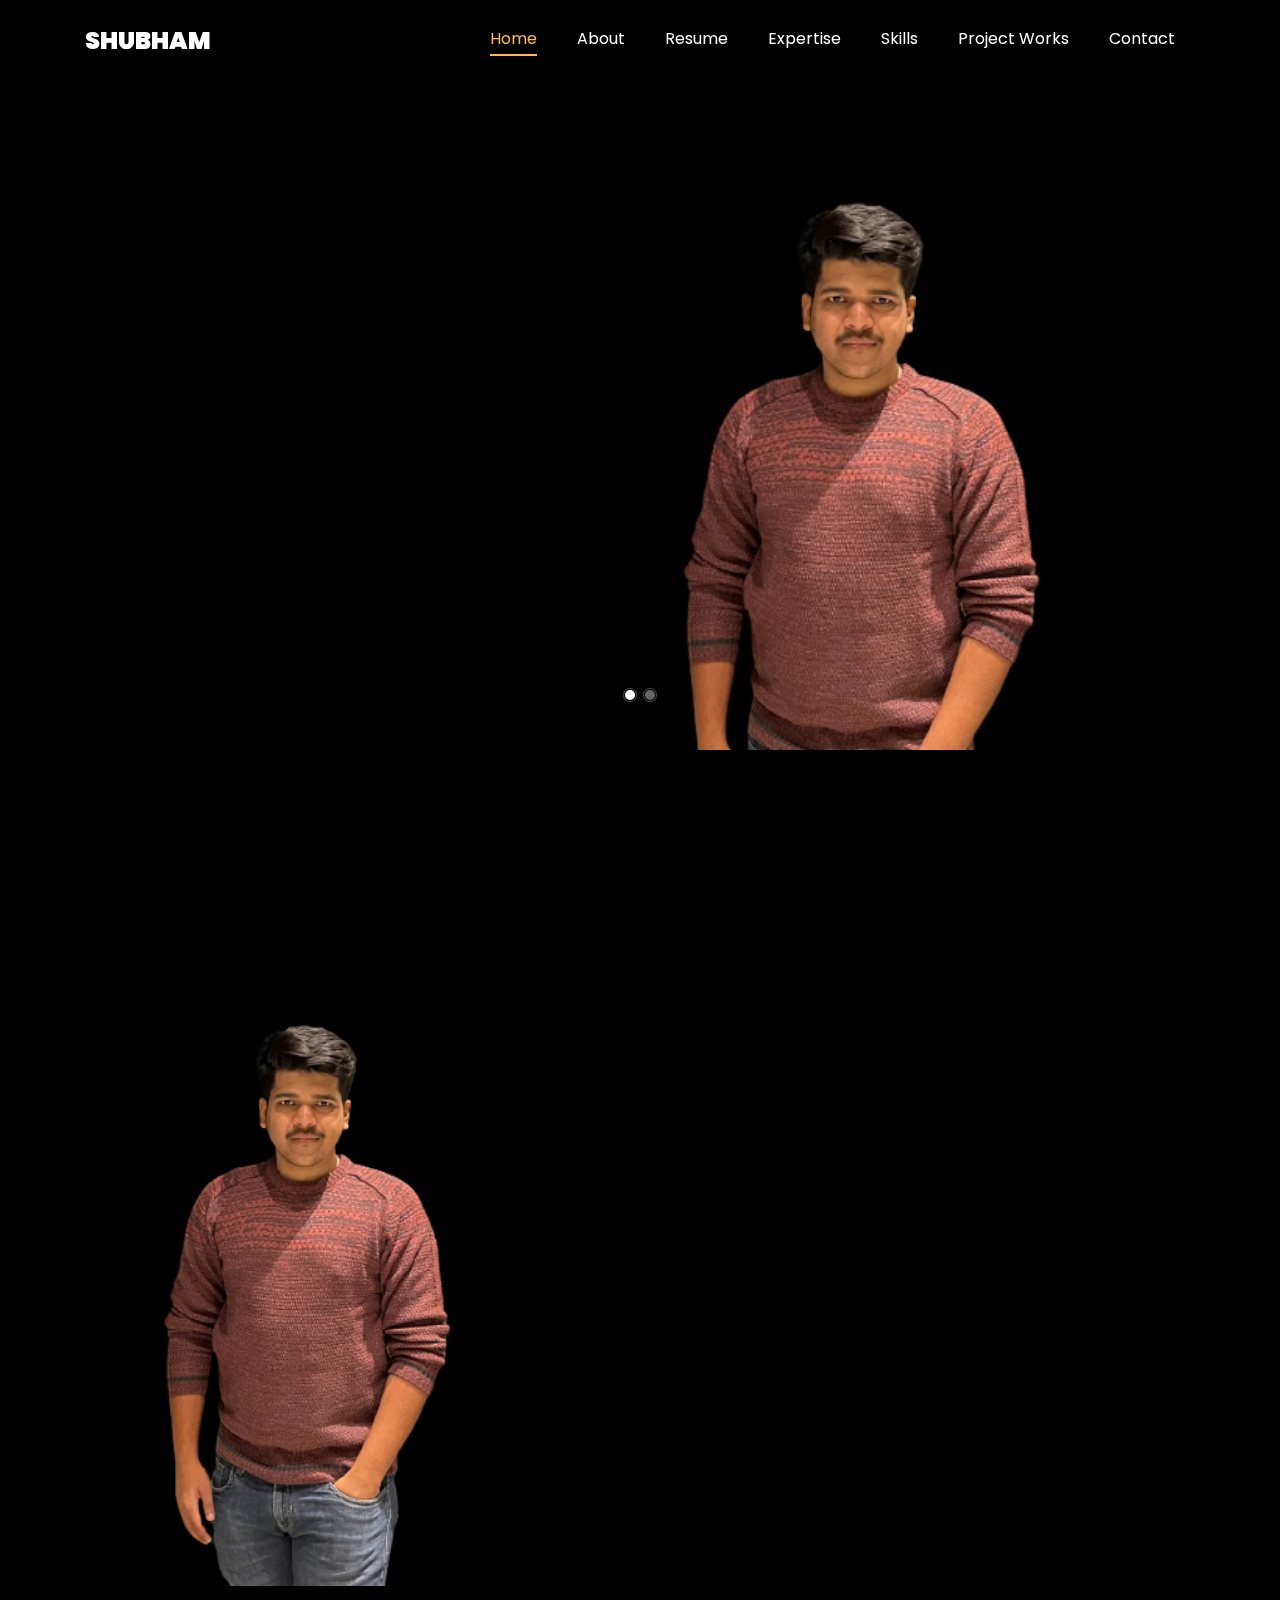
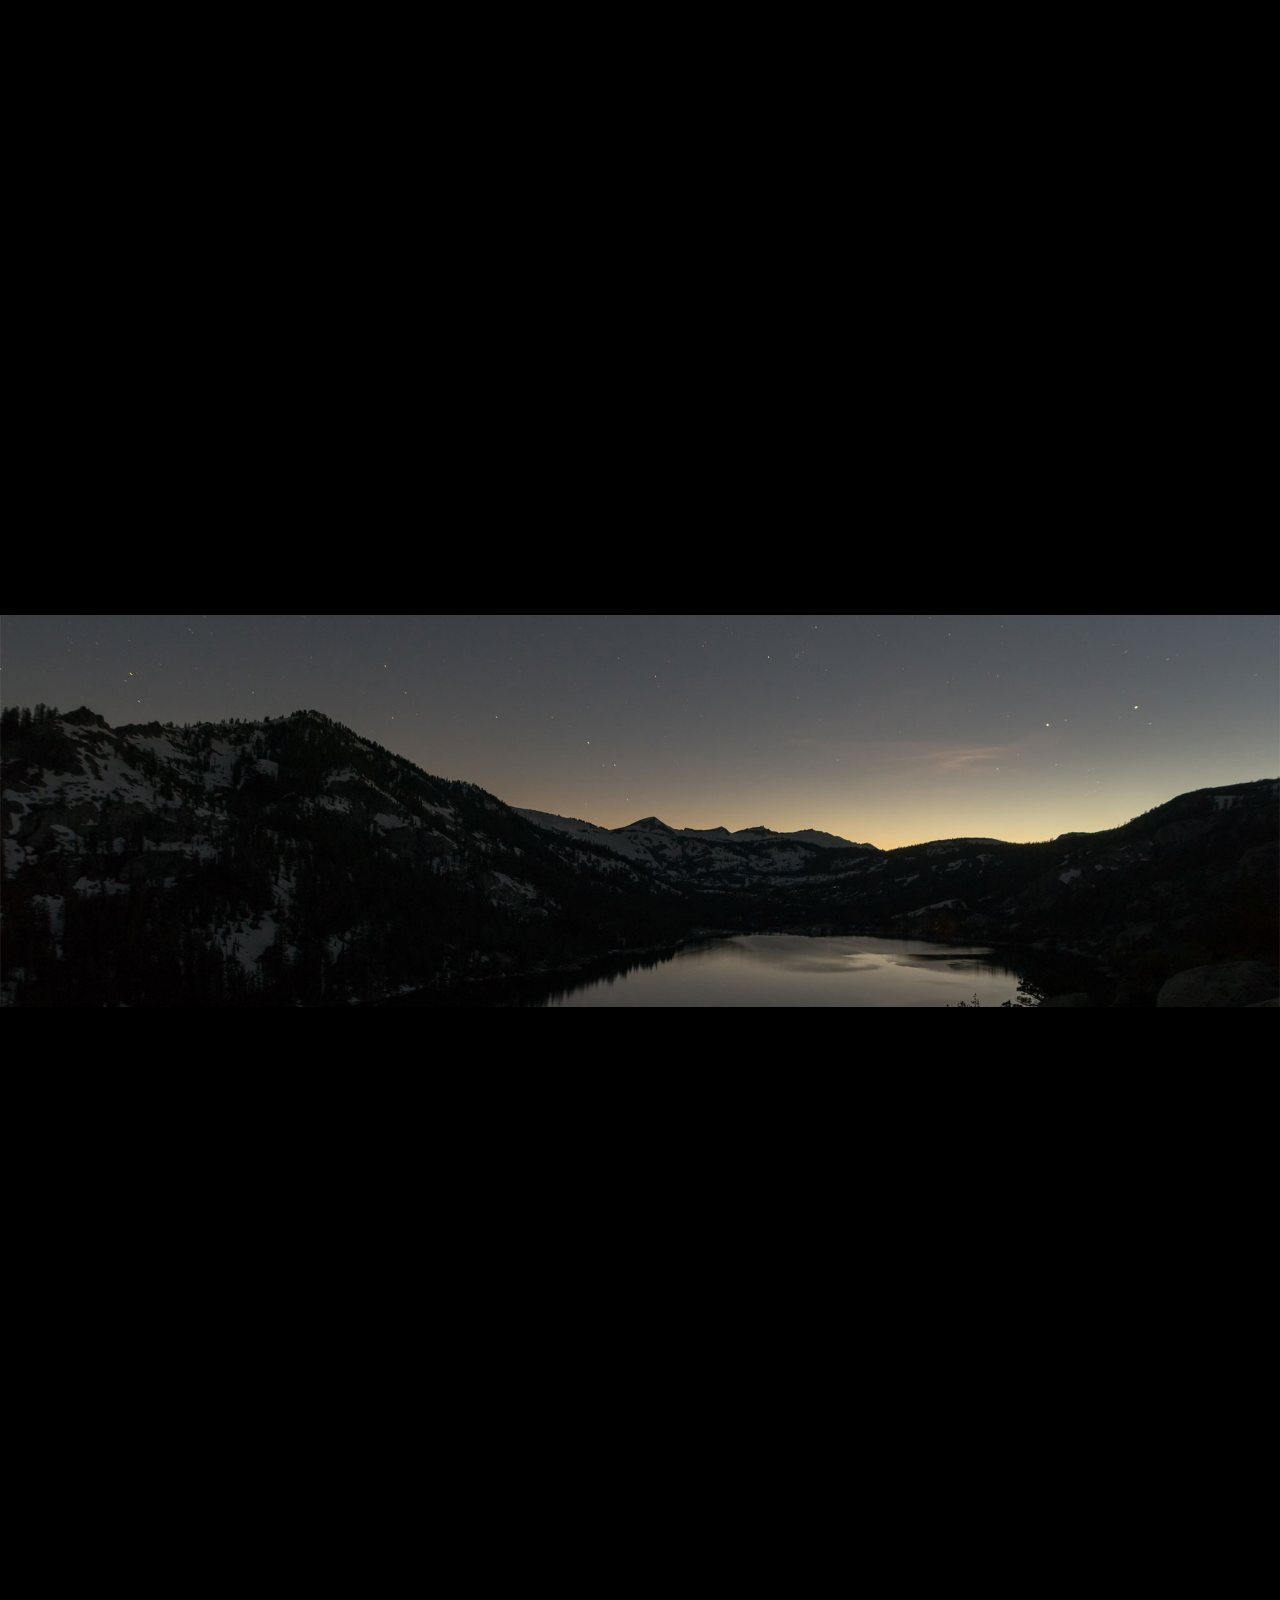
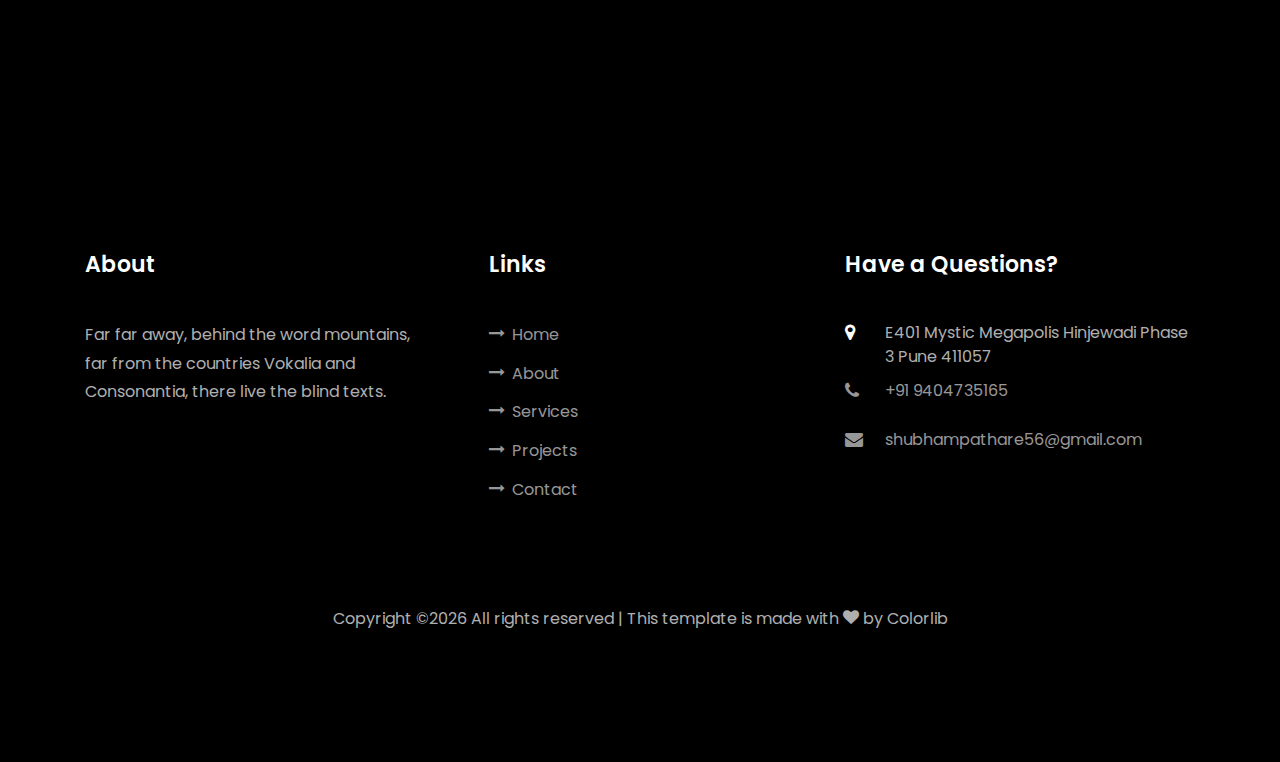
==== commit 10d3268b: "added blog2" ====
--- a/index.html
+++ b/index.html
@@ -366,7 +366,7 @@
           </div>
           <div class="col-md-4 d-flex ftco-animate">
           	<div class="blog-entry justify-content-end">
-              <a href="single.html" class="block-20" style="background-image: url('images/image_2.jpg');">
+              <a href="https://medium.com/@shubhampathare195/analysing-the-emotional-tone-of-bhagavad-g%C4%ABt%C4%81-a-sentiment-analysis-study-c7e7f581f6a9" target="_blank" rel="noopener noreferrer" class="block-20" style="background-image: url('images/bhagvad_gita.jpg');">
               </a>
               <div class="text mt-3 float-right d-block">
               	<div class="d-flex align-items-center mb-3 meta">
@@ -376,8 +376,8 @@
 	                	<a href="#" class="meta-chat"><span class="icon-chat"></span> 3</a>
 	                </p>
                 </div>
-                <h3 class="heading"><a href="single.html">Why Lead Generation is Key for Business Growth</a></h3>
-                <p>A small river named Duden flows by their place and supplies it with the necessary regelialia.</p>
+                <h3 class="heading"><a href="https://medium.com/@shubhampathare195/analysing-the-emotional-tone-of-bhagavad-g%C4%ABt%C4%81-a-sentiment-analysis-study-c7e7f581f6a9" target="_blank" rel="noopener noreferrer">Analysing the Emotional Tone of Bhagavad-gītā: A Sentiment Analysis Study</a></h3>
+                <p>Unveiling the emotional landscape of Bhagavad-gītā through sentiment analysis and Python code</p>
               </div>
             </div>
           </div>
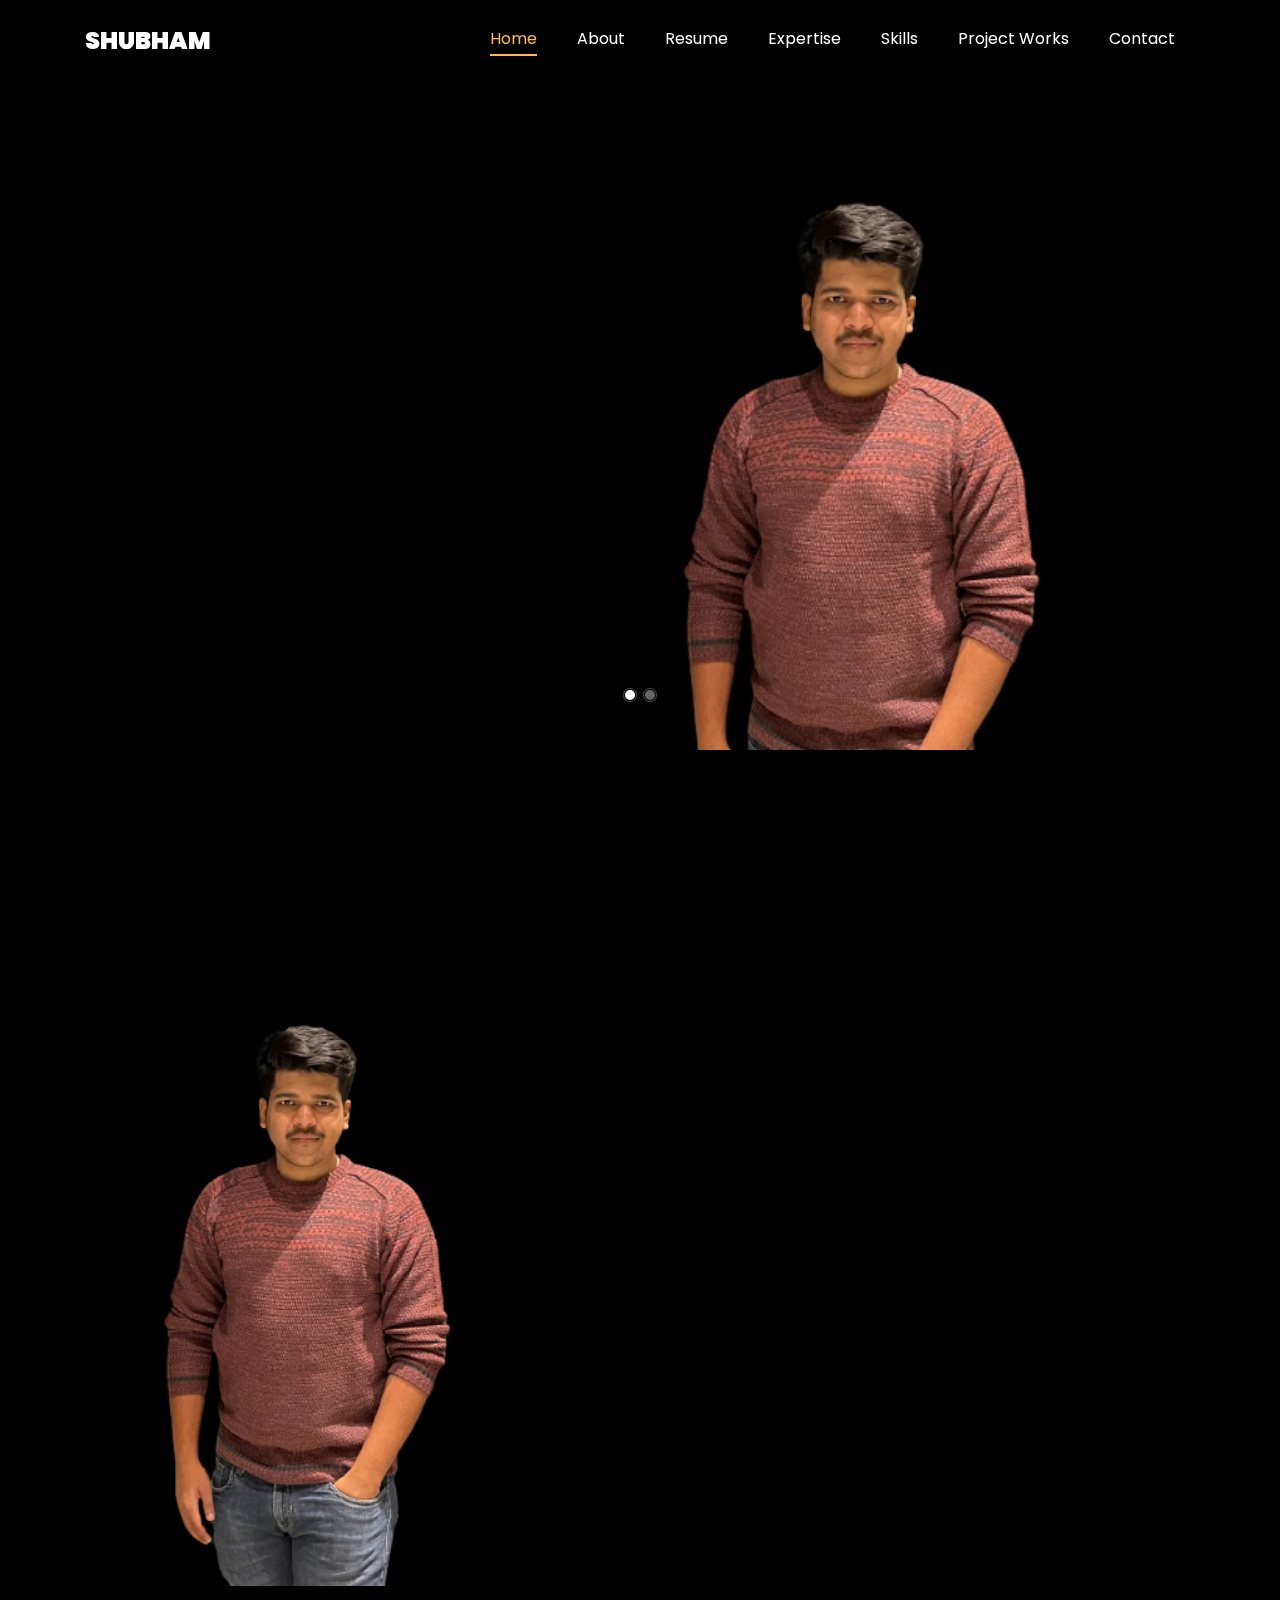
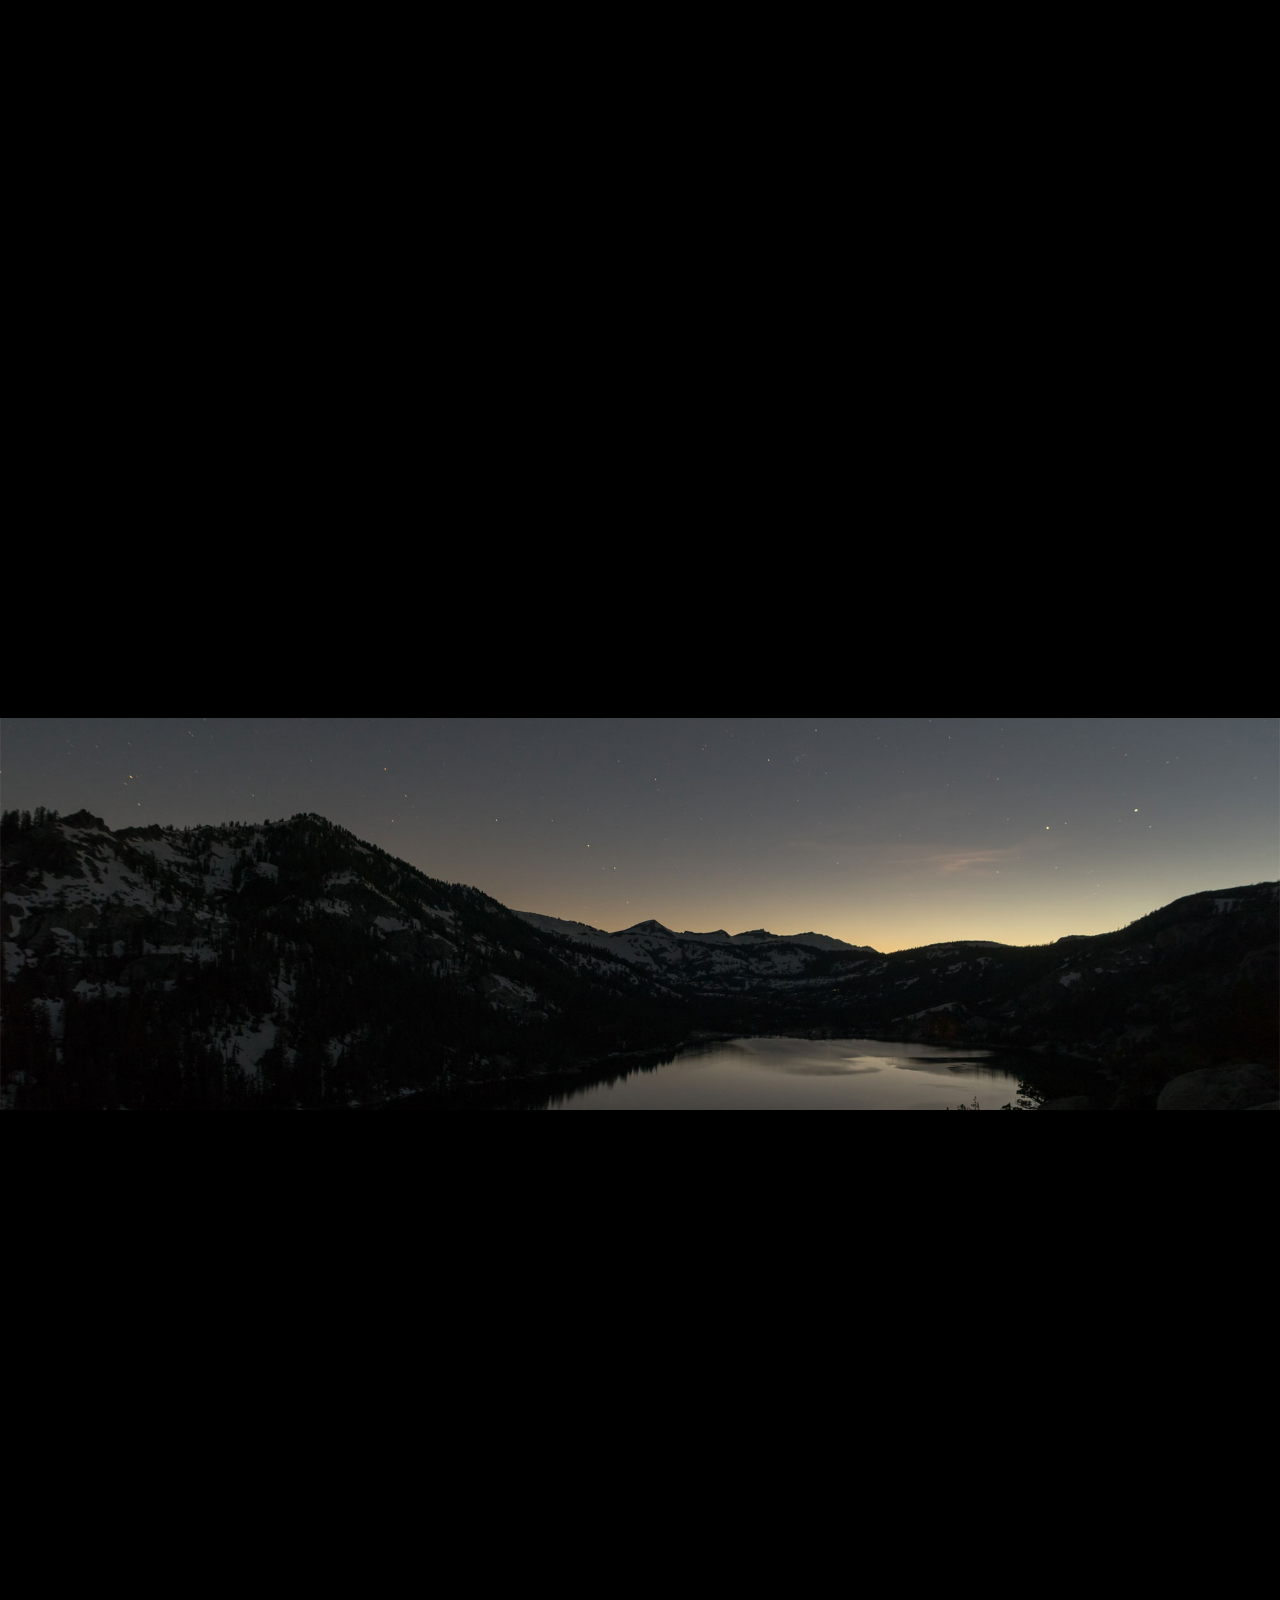
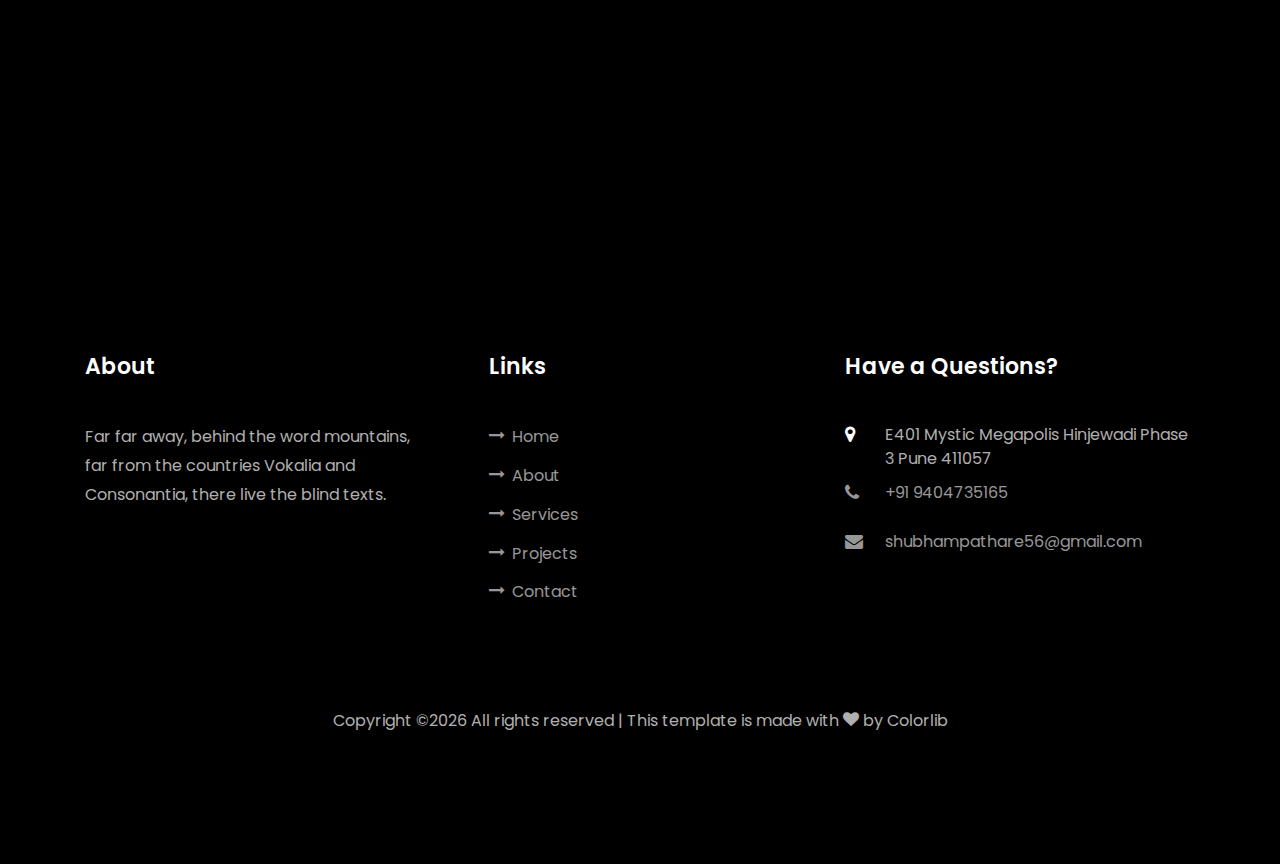
==== commit c7fa8044: "Update index.html journey" ====
--- a/index.html
+++ b/index.html
@@ -76,7 +76,7 @@
 		          <div class="one-forth d-flex align-items-center ftco-animate" data-scrollax=" properties: { translateY: '70%' }">
 		          	<div class="text">
 		          		<span class="subheading">Hello!</span>
-			            <h1 class="mb-4 mt-3">I'm a <span>Aspiring Data Analyst</span> based in Pune</h1>
+			            <h1 class="mb-4 mt-3">I'm a <span>Aspiring Data Analyst</span> based in Dallas</h1>
 			            <p><a href="#" class="btn btn-primary py-3 px-4">Hire me</a> <a href="#projects-section" class="btn btn-white btn-outline-white py-3 px-4">My works</a></p>
 		            </div>
 		          </div>
@@ -92,7 +92,7 @@
     			<div class="col-md-6 col-lg-5 d-flex">
     				<div class="img-about img d-flex align-items-stretch">
     					<div class="overlay"></div>
-	    				<div class="img d-flex align-self-stretch align-items-center" style="background-image:url(images/shubham.png);">
+	    				<div class="img d-flex align-self-stretch align-items-center" style="background-image:url(images/shubhamimage-removebg-preview.png);">
 	    				</div>
     				</div>
     			</div>
@@ -141,32 +141,35 @@
     		<div class="row">
     			<div class="col-md-6">
     				<div class="resume-wrap ftco-animate">
-    					<span class="date">2021-Present</span>
+    					<span class="date">2023-Present</span>
+    					<h2>Master's in Business Analytics</h2>
+    					<span class="position">University of Texas At Dallas</span>
+    					<p class="mt-4">Seeking Summer '24 Internship Opportunities | MSBA @ UTD | Data Scientist | Business Analyst | Python | SQL | R |Data Analysis | Tableau | Statistics |</p>
+    				</div>
+				<div class="resume-wrap ftco-animate">
+    					<span class="date">2017-2021</span>
+    					<h2>Bachelor of Science, Computer Science and Engineering,</h2>
+    					<span class="position">Maharashtra Institute of Technology Art Design &amp; Technology</span>
+    					<p class="mt-4">Learned fundamental concepts and principles of computer science and engineering, such as algorithms, data structures, programming languages, computer architecture, and operating systems. Along with software development skills, including designing, developing, testing, and deploying software systems using various programming languages and tools.</p>
+    				</div>
+    				
+    			</div>
+
+    			<div class="col-md-6">
+				<div class="resume-wrap ftco-animate">
+    					<span class="date">2021-2023</span>
     					<h2>Software Developer</h2>
     					<span class="position">Tata Consultancy Limited</span>
     					<p class="mt-4">Worked on a migration project and worked on various technologies and made the code changes compliant to new upgrades and added new functionality according to client requirement.Worked throughout the development lifecycle from developing new functionality , testing it , checkin in bitbucket , using jenkins pipeline and deploying on production servers</p>
     				</div>
-    				<div class="resume-wrap ftco-animate">
+				<div class="resume-wrap ftco-animate">
     					<span class="date">2015-2017</span>
     					<h2>Higher Secondary Certificate(HSC)</h2>
     					<span class="position">Rajiv Gandhi E-Learning School and Junior College</span>
     					<p class="mt-4"></p>
     				</div>
-    			</div>
-
-    			<div class="col-md-6">
-    				<div class="resume-wrap ftco-animate">
-    					<span class="date">2017-2021</span>
-    					<h2>Bachelor of Science, Computer Science and Engineering,</h2>
-    					<span class="position">Maharashtra Institute of Technology Art Design &amp; Technology</span>
-    					<p class="mt-4">Learned fundamental concepts and principles of computer science and engineering, such as algorithms, data structures, programming languages, computer architecture, and operating systems. Along with software development skills, including designing, developing, testing, and deploying software systems using various programming languages and tools.</p>
-    				</div>
-    				<div class="resume-wrap ftco-animate">
-    					<span class="date">2014-2015</span>
-    					<h2>Secondary School Certificate</h2>
-    					<span class="position">Sinhagad Spring Dale School(SSC)</span>
-    					<p class="mt-4"></p>
-    				</div>
+    				
+    				
     				
     			</div>
     		</div>
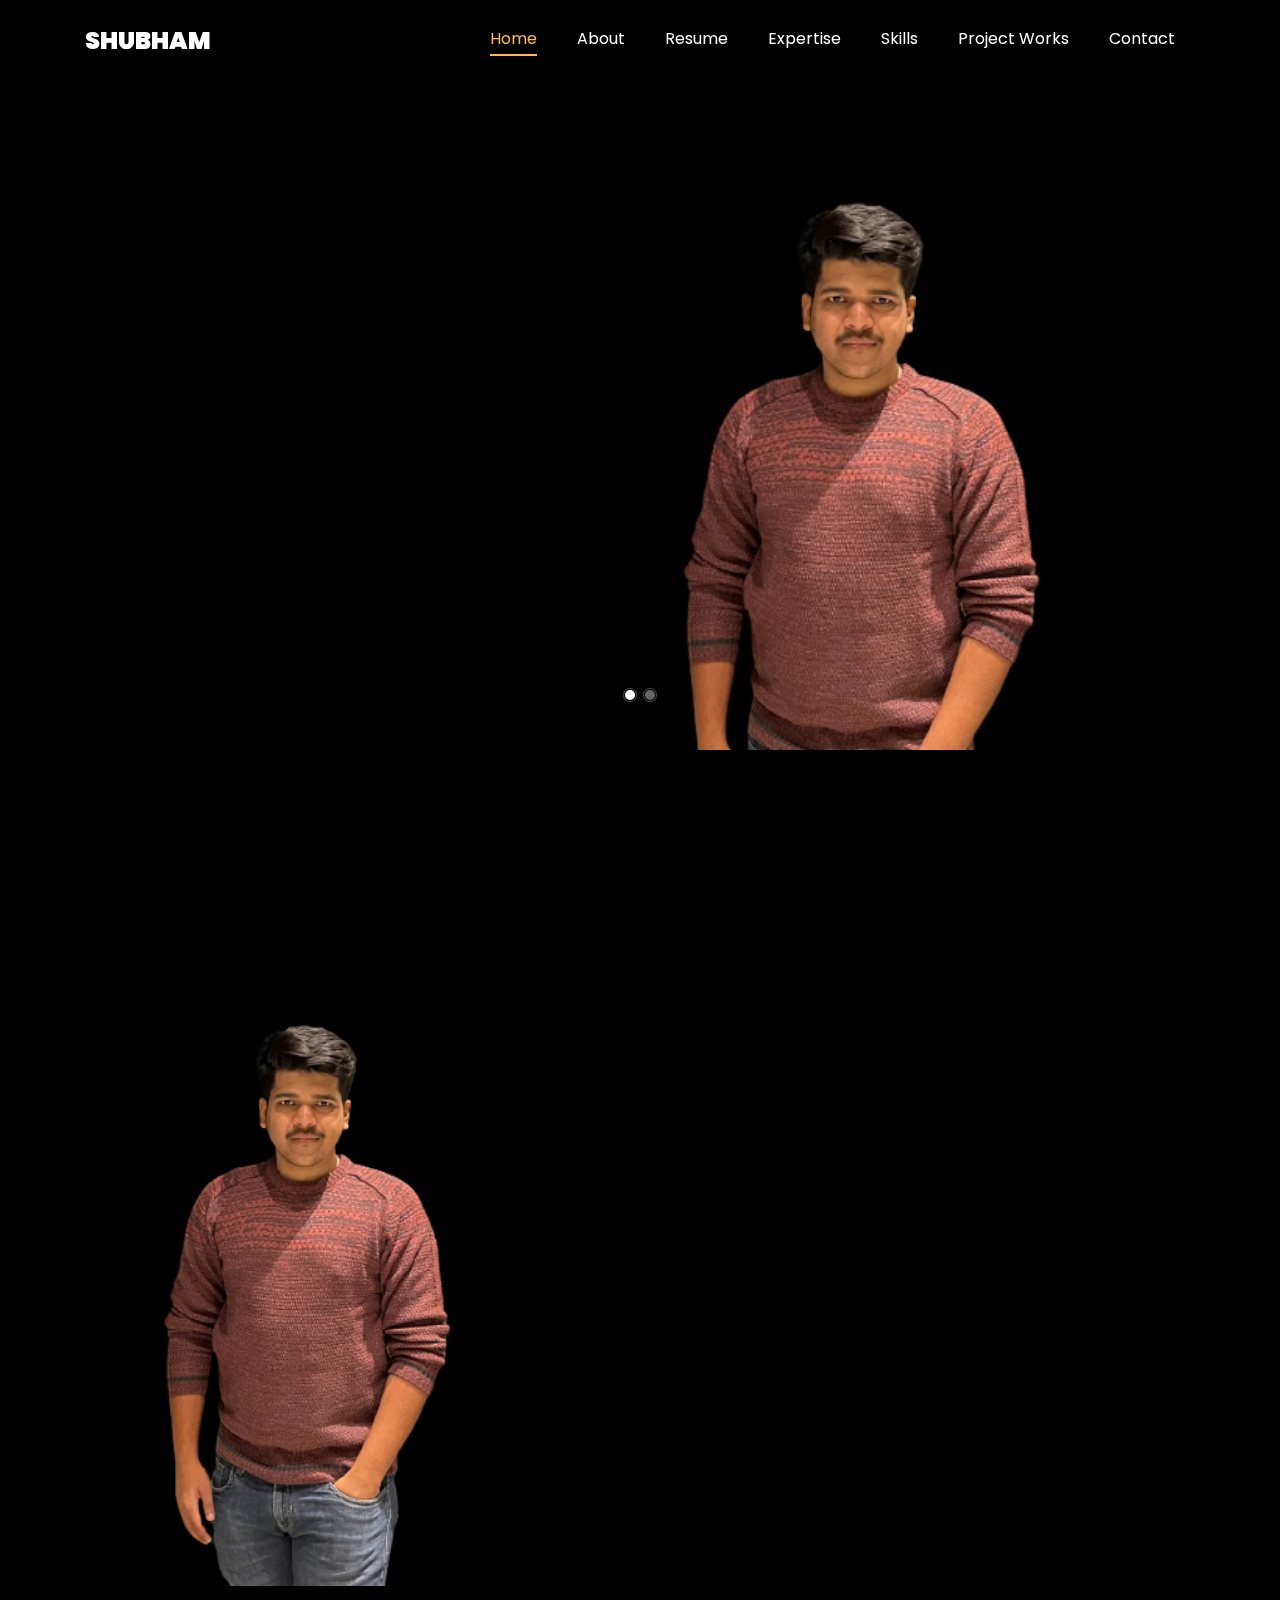
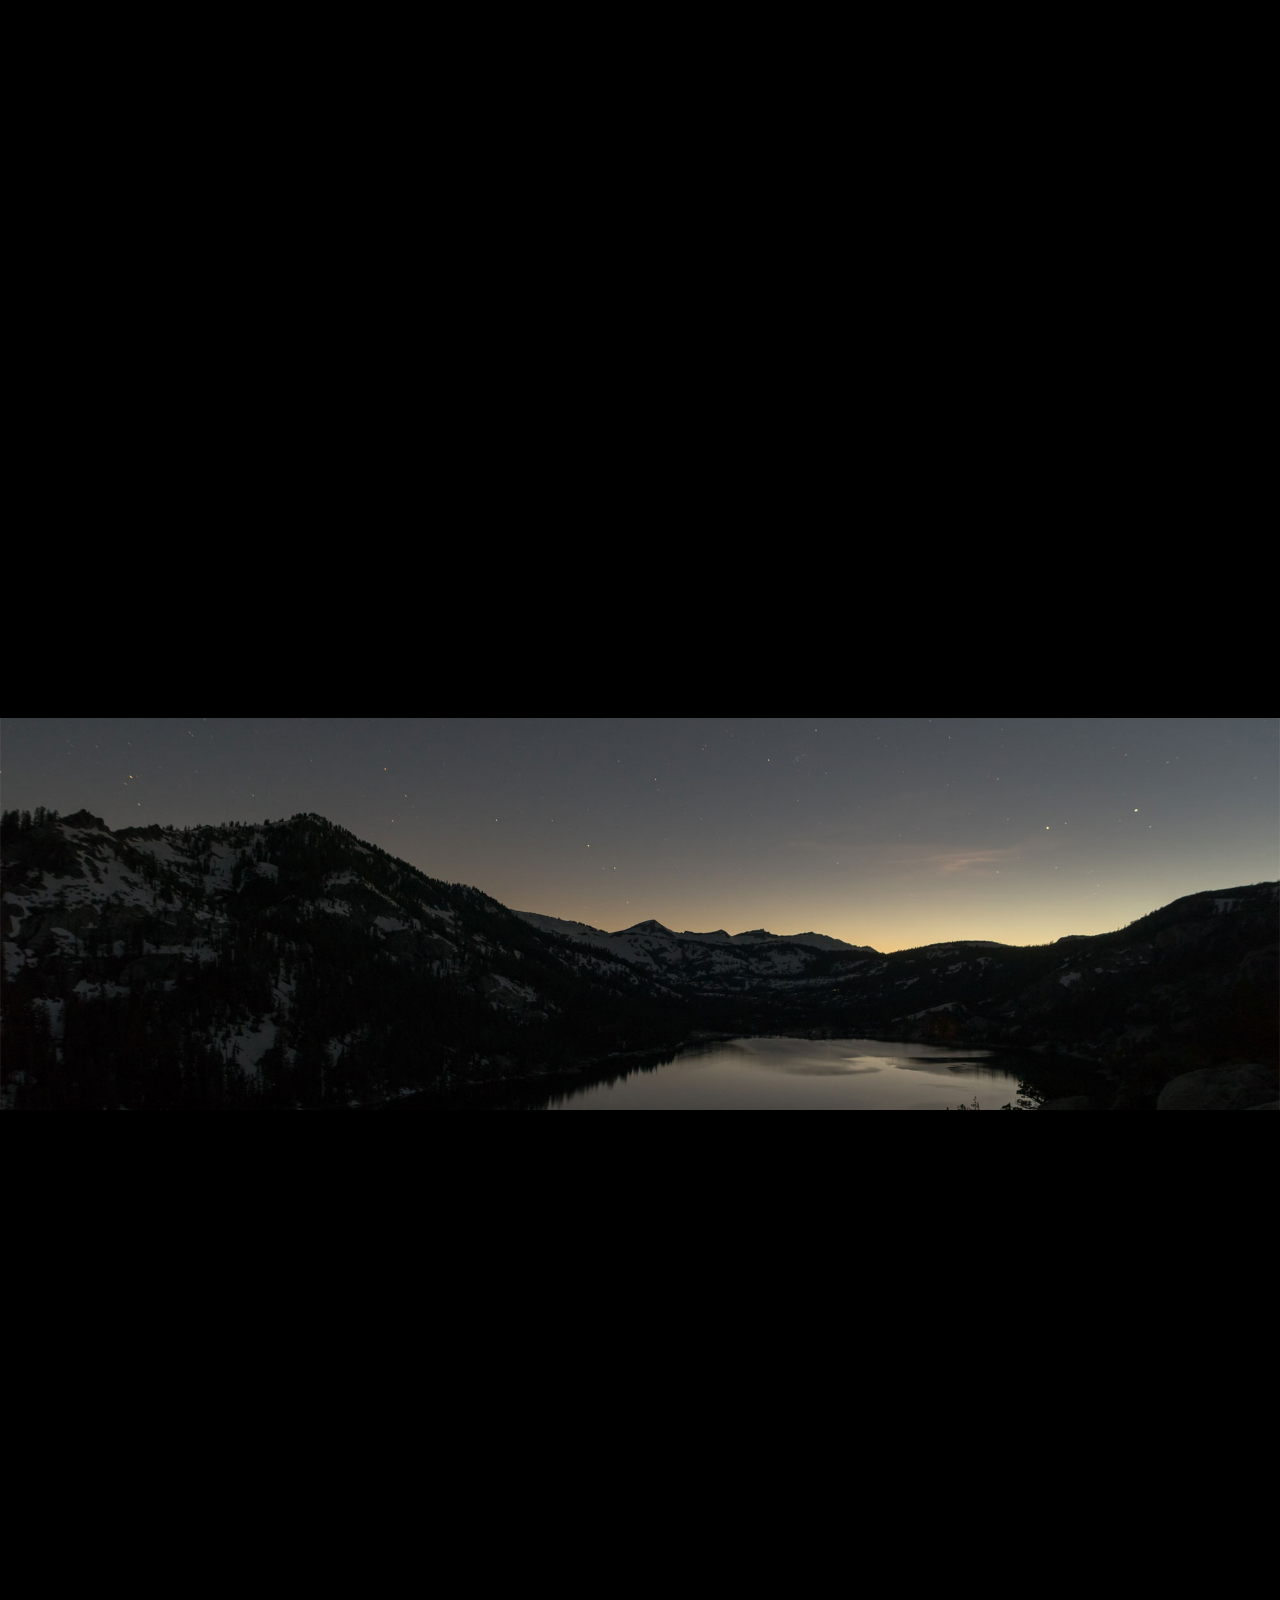
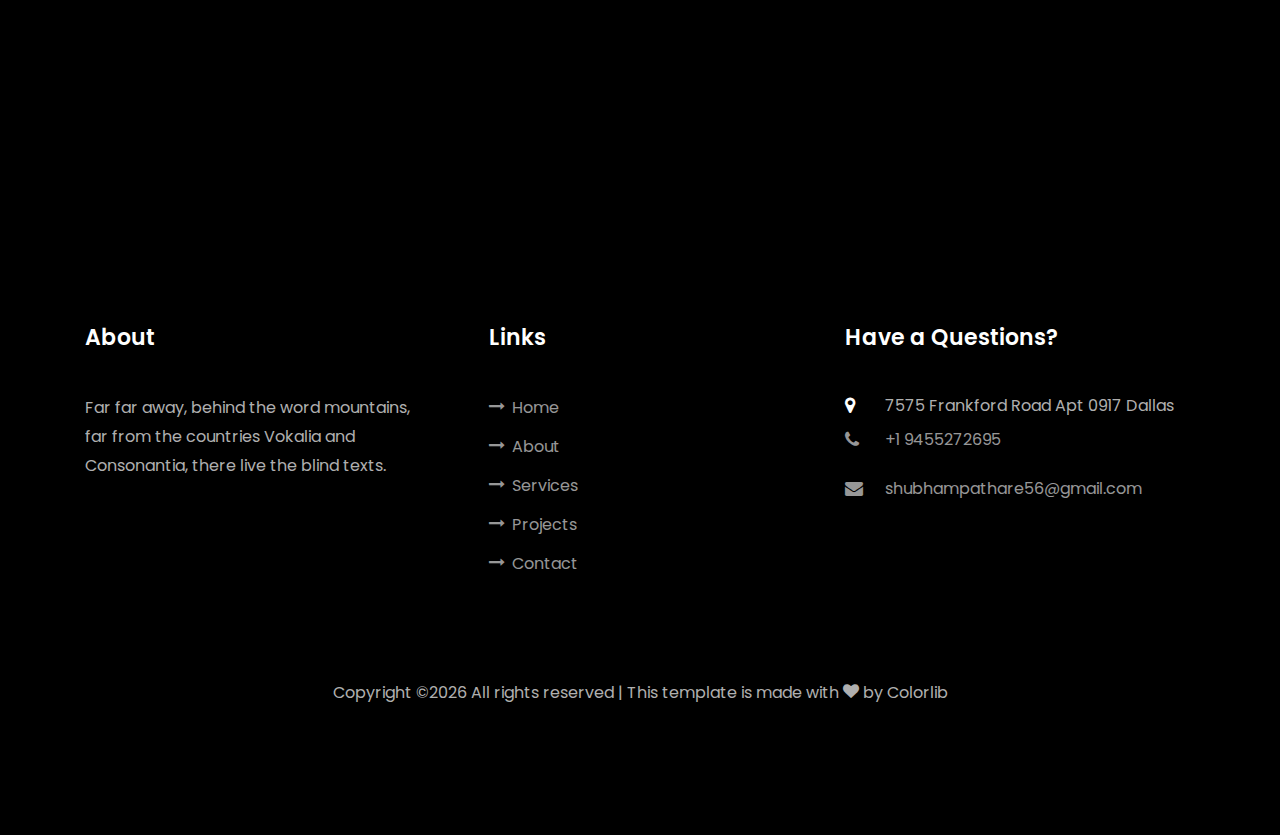
==== commit 2772a121: "Update index.html" ====
--- a/index.html
+++ b/index.html
@@ -105,10 +105,10 @@
 		            <ul class="about-info mt-4 px-md-0 px-2">
 		            	<li class="d-flex"><span>Name:</span> <span>Shubham Pathare</span></li>
 		            	<li class="d-flex"><span>Date of birth:</span> <span>February 13, 1999</span></li>
-		            	<li class="d-flex"><span>Address:</span> <span>Hinjewadi Pune 411057 India</span></li>
+		            	<li class="d-flex"><span>Address:</span> <span>7575 Frankford Road Apt 0917 Dallas</span></li>
 		            	<li class="d-flex"><span>Zip code:</span> <span>411057</span></li>
 		            	<li class="d-flex"><span>Email:</span> <span>shubhampathare56@gmail.com</span></li>
-		            	<li class="d-flex"><span>Phone: </span> <span>+91 9404735165</span></li>
+		            	<li class="d-flex"><span>Phone: </span> <span>+1 9455272695</span></li>
 		            </ul>
 		          </div>
 		        </div>
@@ -162,12 +162,7 @@
     					<span class="position">Tata Consultancy Limited</span>
     					<p class="mt-4">Worked on a migration project and worked on various technologies and made the code changes compliant to new upgrades and added new functionality according to client requirement.Worked throughout the development lifecycle from developing new functionality , testing it , checkin in bitbucket , using jenkins pipeline and deploying on production servers</p>
     				</div>
-				<div class="resume-wrap ftco-animate">
-    					<span class="date">2015-2017</span>
-    					<h2>Higher Secondary Certificate(HSC)</h2>
-    					<span class="position">Rajiv Gandhi E-Learning School and Junior College</span>
-    					<p class="mt-4"></p>
-    				</div>
+	
     				
     				
     				
@@ -435,7 +430,7 @@
           			<span class="icon-map-signs"></span>
           		</div>
           		<h3 class="mb-4">Address</h3>
-	            <p>E401 Mystic Megapolis Hinjewadi Phase 3 Pune 411057 </p>
+	            <p>7575 Frankford Road Apt 0917 Dallas </p>
 	          </div>
           </div>
           <div class="col-md-6 col-lg-3 d-flex ftco-animate">
@@ -444,7 +439,7 @@
           			<span class="icon-phone2"></span>
           		</div>
           		<h3 class="mb-4">Contact Number</h3>
-	            <p><a href="tel://9404735165">+ 9404735165</a></p>
+	            <p><a href="tel://9404735165">+1 9455272695</a></p>
 	          </div>
           </div>
           <div class="col-md-6 col-lg-3 d-flex ftco-animate">
@@ -453,7 +448,7 @@
           			<span class="icon-paper-plane"></span>
           		</div>
           		<h3 class="mb-4">Email Address</h3>
-	            <p><a href="mailto:shubhampathare56@gmail.com">shubhmapathare56@gmail.com</a></p>
+	            <p><a href="mailto:shubhampathare56@gmail.com">sxp230008@utdallas.edu</a></p>
 	          </div>
           </div>
           <div class="col-md-6 col-lg-3 d-flex ftco-animate">
@@ -462,7 +457,7 @@
           			<span class="icon-globe"></span>
           		</div>
           		<h3 class="mb-4">Website</h3>
-	            <p><a href="#">xyz.com</a></p>
+	            <p><a href="#">https://shubhs13.github.io/Portfolio</a></p>
 	          </div>
           </div>
         </div>
@@ -504,8 +499,8 @@
             	<h2 class="ftco-heading-2">Have a Questions?</h2>
             	<div class="block-23 mb-3">
 	              <ul>
-	                <li><span class="icon icon-map-marker"></span><span class="text">E401 Mystic Megapolis Hinjewadi Phase 3 Pune 411057</span></li>
-	                <li><a href="#"><span class="icon icon-phone"></span><span class="text">+91 9404735165</span></a></li>
+	                <li><span class="icon icon-map-marker"></span><span class="text">7575 Frankford Road Apt 0917 Dallas</span></li>
+	                <li><a href="#"><span class="icon icon-phone"></span><span class="text">+1 9455272695</span></a></li>
 	                <li><a href="#"><span class="icon icon-envelope"></span><span class="text">shubhampathare56@gmail.com</span></a></li>
 	              </ul>
 	            </div>
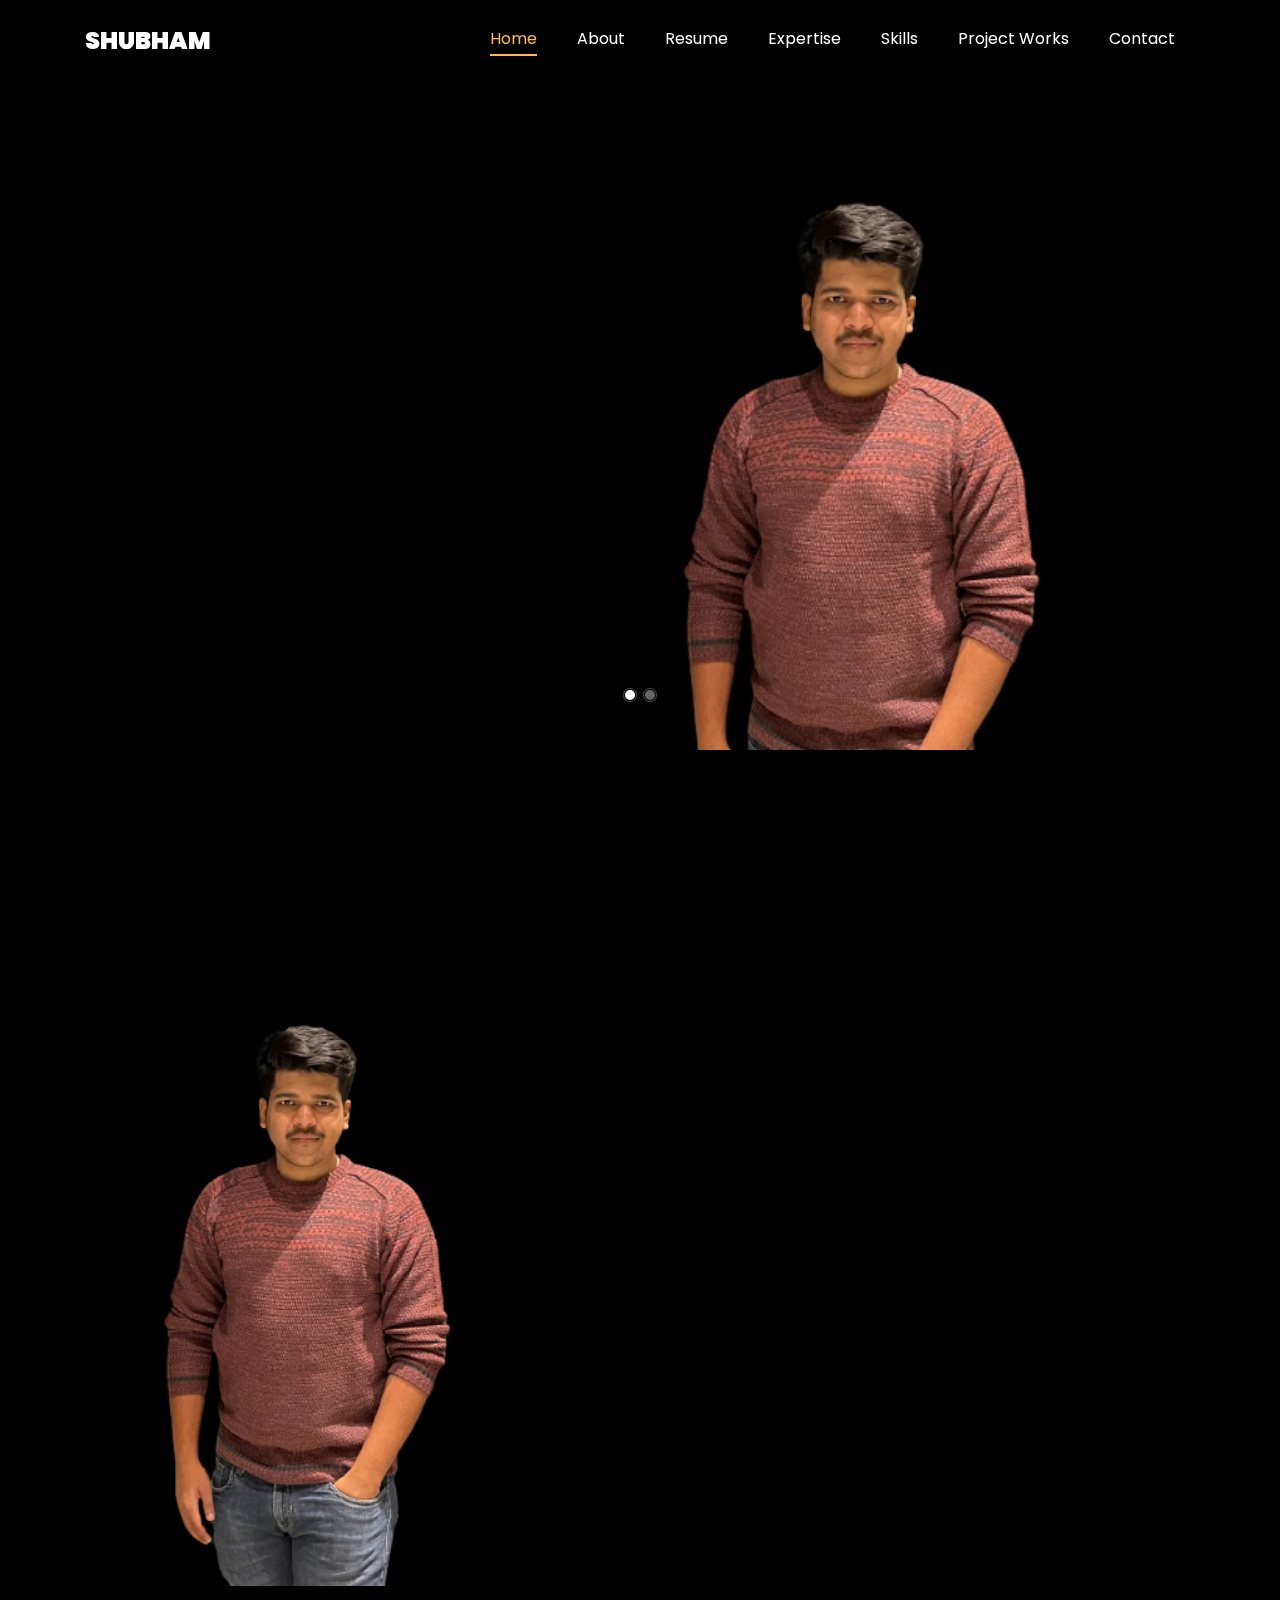
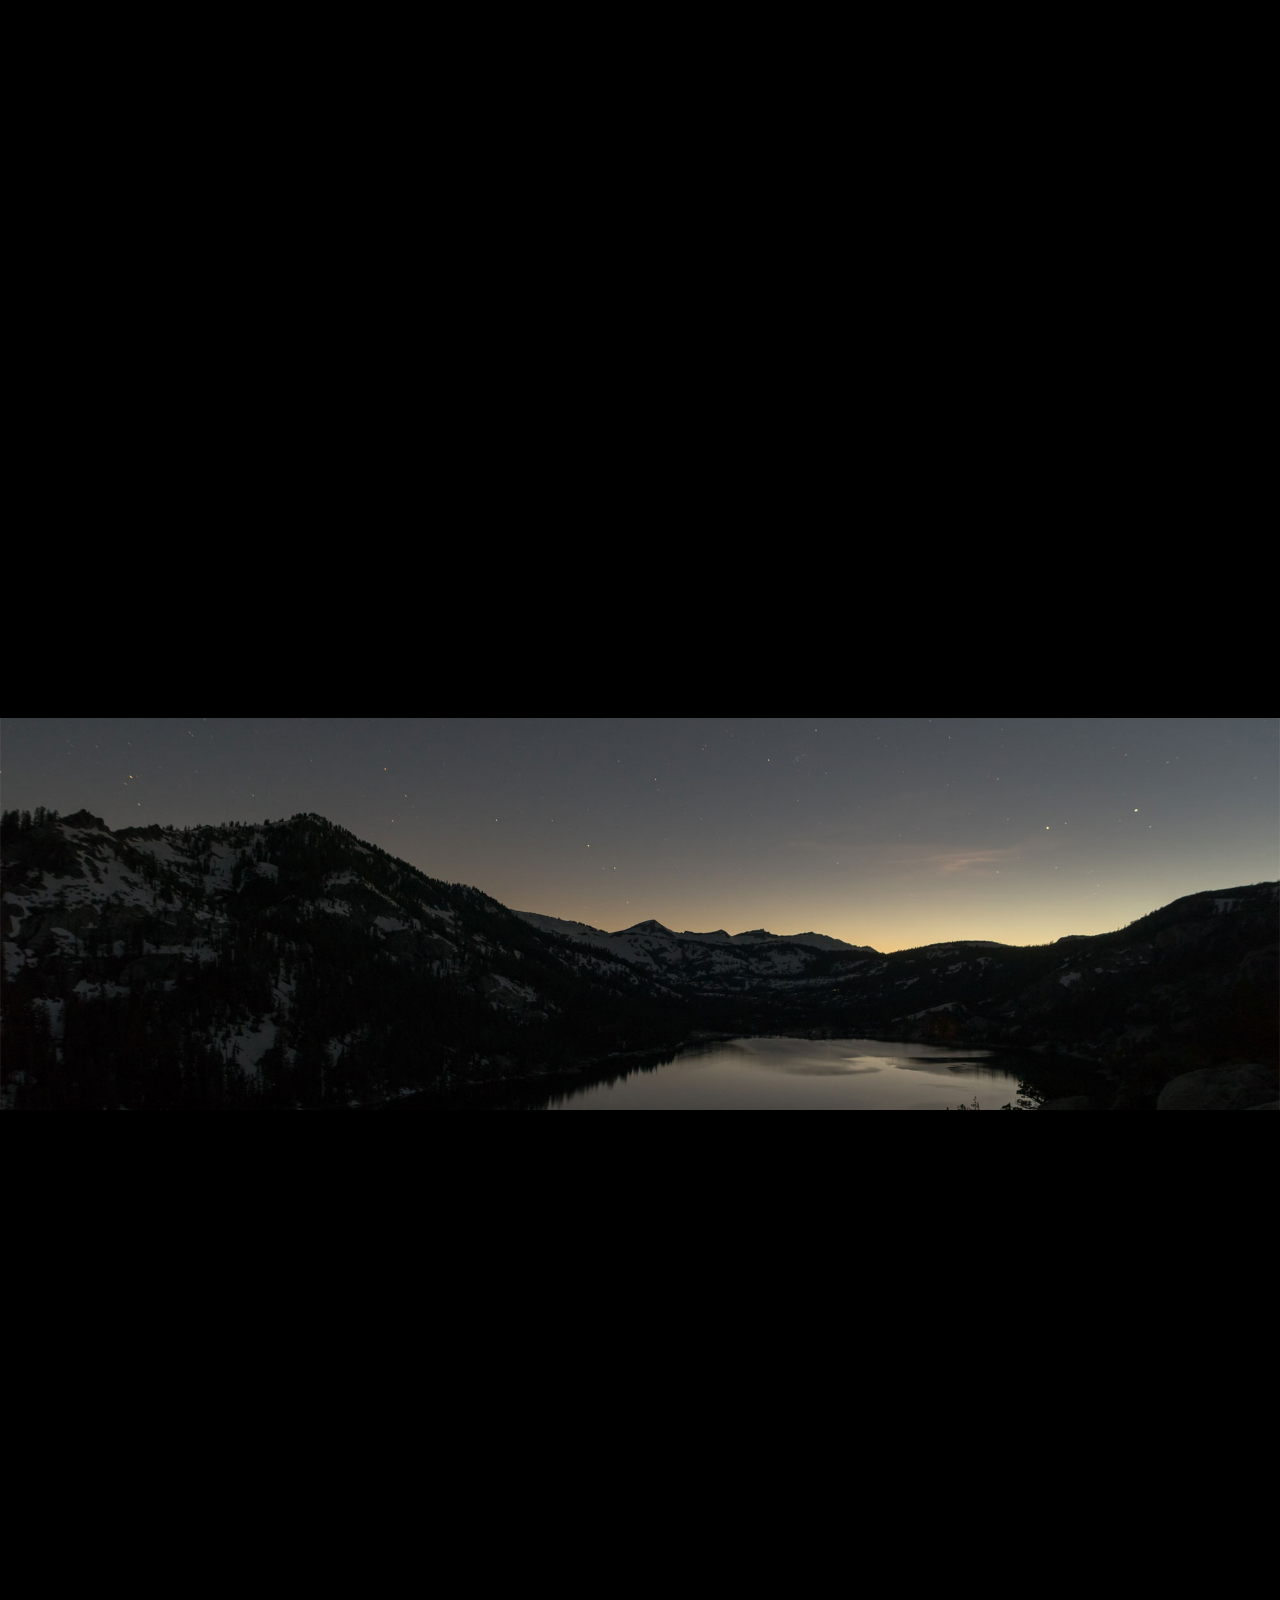
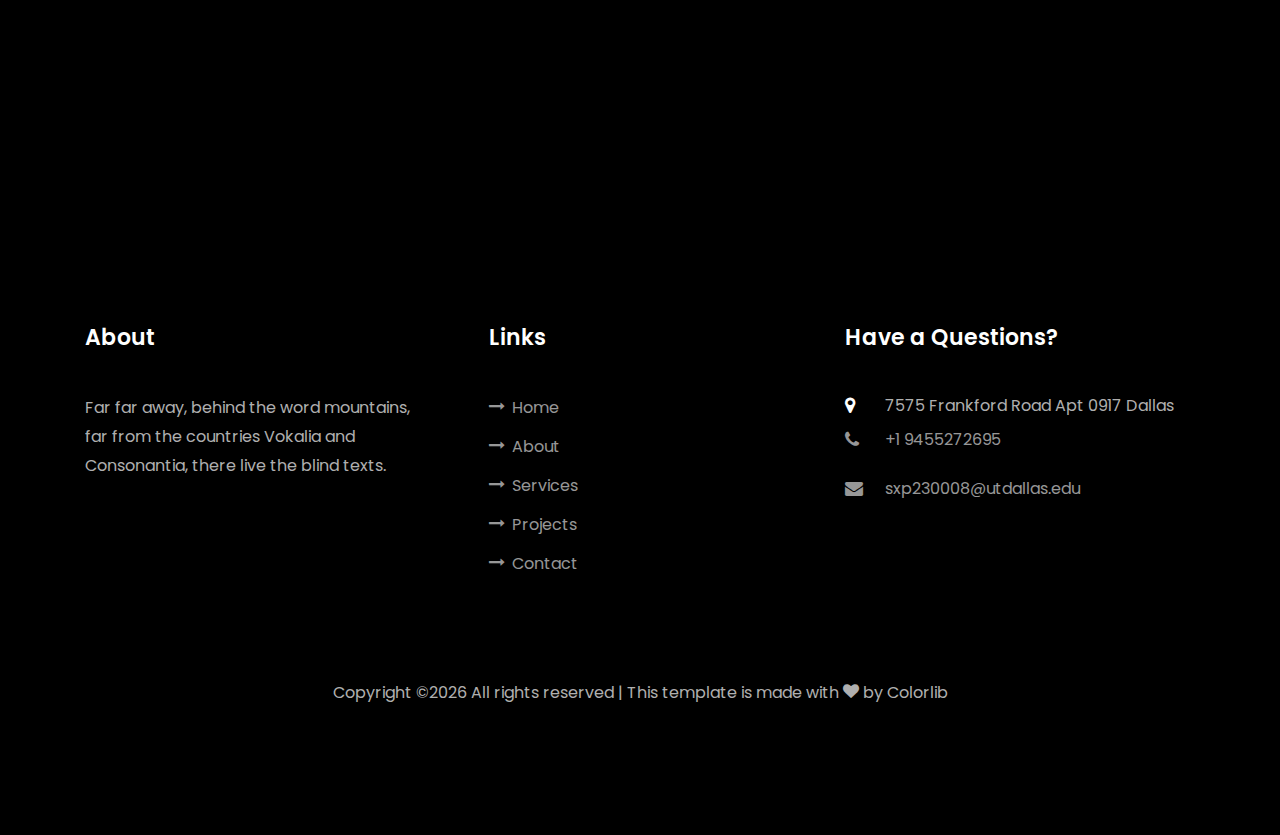
==== commit e4f5e4da: "Update index.html" ====
--- a/index.html
+++ b/index.html
@@ -59,7 +59,7 @@
 		          		<span class="subheading">Hello!</span>
 			            <h1 class="mb-4 mt-3">I'm <span>Shubham Pathare</span></h1>
 			            <h2 class="mb-4">Software Developer</h2>
-			            <p><a href="mailto:shubhampathare56@gmail.com" class="btn btn-primary py-3 px-4">Hire me</a> <a href="#projects-section" class="btn btn-white btn-outline-white py-3 px-4">My works</a></p>
+			            <p><a href="mailto:sxp230008@utdallas.edu" class="btn btn-primary py-3 px-4">Hire me</a> <a href="#projects-section" class="btn btn-white btn-outline-white py-3 px-4">My works</a></p>
 		            </div>
 		          </div>
 	        	</div>
@@ -106,8 +106,8 @@
 		            	<li class="d-flex"><span>Name:</span> <span>Shubham Pathare</span></li>
 		            	<li class="d-flex"><span>Date of birth:</span> <span>February 13, 1999</span></li>
 		            	<li class="d-flex"><span>Address:</span> <span>7575 Frankford Road Apt 0917 Dallas</span></li>
-		            	<li class="d-flex"><span>Zip code:</span> <span>411057</span></li>
-		            	<li class="d-flex"><span>Email:</span> <span>shubhampathare56@gmail.com</span></li>
+		            	<li class="d-flex"><span>Zip code:</span> <span>75252</span></li>
+		            	<li class="d-flex"><span>Email:</span> <span>sxp230008@utdallas.edu</span></li>
 		            	<li class="d-flex"><span>Phone: </span> <span>+1 9455272695</span></li>
 		            </ul>
 		          </div>
@@ -379,23 +379,7 @@
               </div>
             </div>
           </div>
-          <div class="col-md-4 d-flex ftco-animate">
-          	<div class="blog-entry">
-              <a href="single.html" class="block-20" style="background-image: url('images/image_3.jpg');">
-              </a>
-              <div class="text mt-3 float-right d-block">
-              	<div class="d-flex align-items-center mb-3 meta">
-	                <p class="mb-0">
-	                	<span class="mr-2">June 21, 2019</span>
-	                	<a href="#" class="mr-2">Admin</a>
-	                	<a href="#" class="meta-chat"><span class="icon-chat"></span> 3</a>
-	                </p>
-                </div>
-                <h3 class="heading"><a href="single.html">Why Lead Generation is Key for Business Growth</a></h3>
-                <p>A small river named Duden flows by their place and supplies it with the necessary regelialia.</p>
-              </div>
-            </div>
-          </div>
+          
         </div>
       </div>
     </section>
@@ -407,7 +391,7 @@
 				<div class="row justify-content-center">
 					<div class="col-md-7 ftco-animate text-center">
 						<h2>I'm <span>Available</span> </h2>
-						<p class="mb-0"><a href="mailto:shubhampathare56@gmail.com" class="btn btn-primary py-3 px-4">Contact me</a></p>
+						<p class="mb-0"><a href="mailto:sxp230008@utdallas.edu" class="btn btn-primary py-3 px-4">Contact me</a></p>
 					</div>
 				</div>
 			</div>
@@ -419,7 +403,7 @@
           <div class="col-md-7 heading-section text-center ftco-animate">
             <h1 class="big big-2">Contact</h1>
             <h2 class="mb-4">Contact Me</h2>
-            <p>Feel free to contact me for any question.Otherwise, send me an email at shubhampathare56@gmail.com</p>
+            <p>Feel free to contact me for any question.Otherwise, send me an email at sxp230008@utdallas.edu</p>
           </div>
         </div>
 
@@ -448,7 +432,7 @@
           			<span class="icon-paper-plane"></span>
           		</div>
           		<h3 class="mb-4">Email Address</h3>
-	            <p><a href="mailto:shubhampathare56@gmail.com">sxp230008@utdallas.edu</a></p>
+	            <p><a href="mailto:sxp230008@utdallas.edu">sxp230008@utdallas.edu</a></p>
 	          </div>
           </div>
           <div class="col-md-6 col-lg-3 d-flex ftco-animate">
@@ -501,7 +485,7 @@
 	              <ul>
 	                <li><span class="icon icon-map-marker"></span><span class="text">7575 Frankford Road Apt 0917 Dallas</span></li>
 	                <li><a href="#"><span class="icon icon-phone"></span><span class="text">+1 9455272695</span></a></li>
-	                <li><a href="#"><span class="icon icon-envelope"></span><span class="text">shubhampathare56@gmail.com</span></a></li>
+	                <li><a href="#"><span class="icon icon-envelope"></span><span class="text">sxp230008@utdallas.edu</span></a></li>
 	              </ul>
 	            </div>
             </div>
